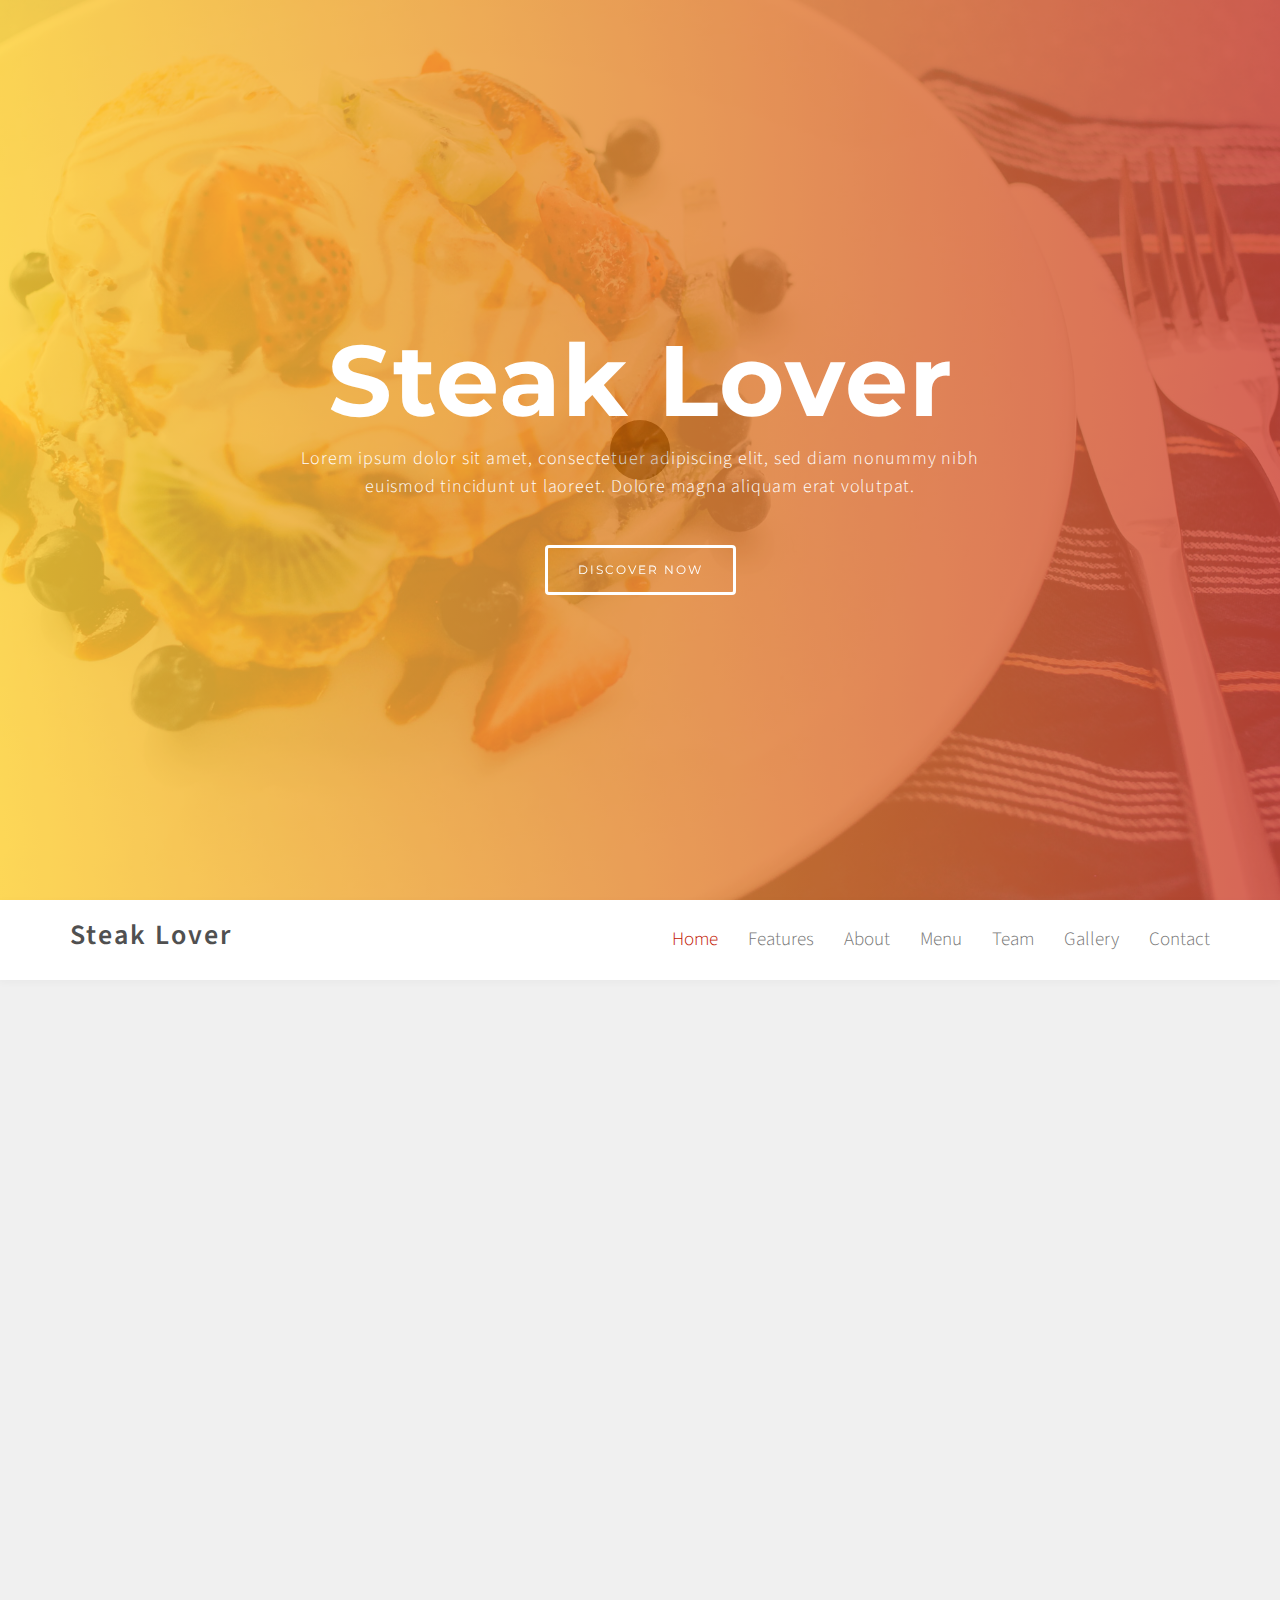
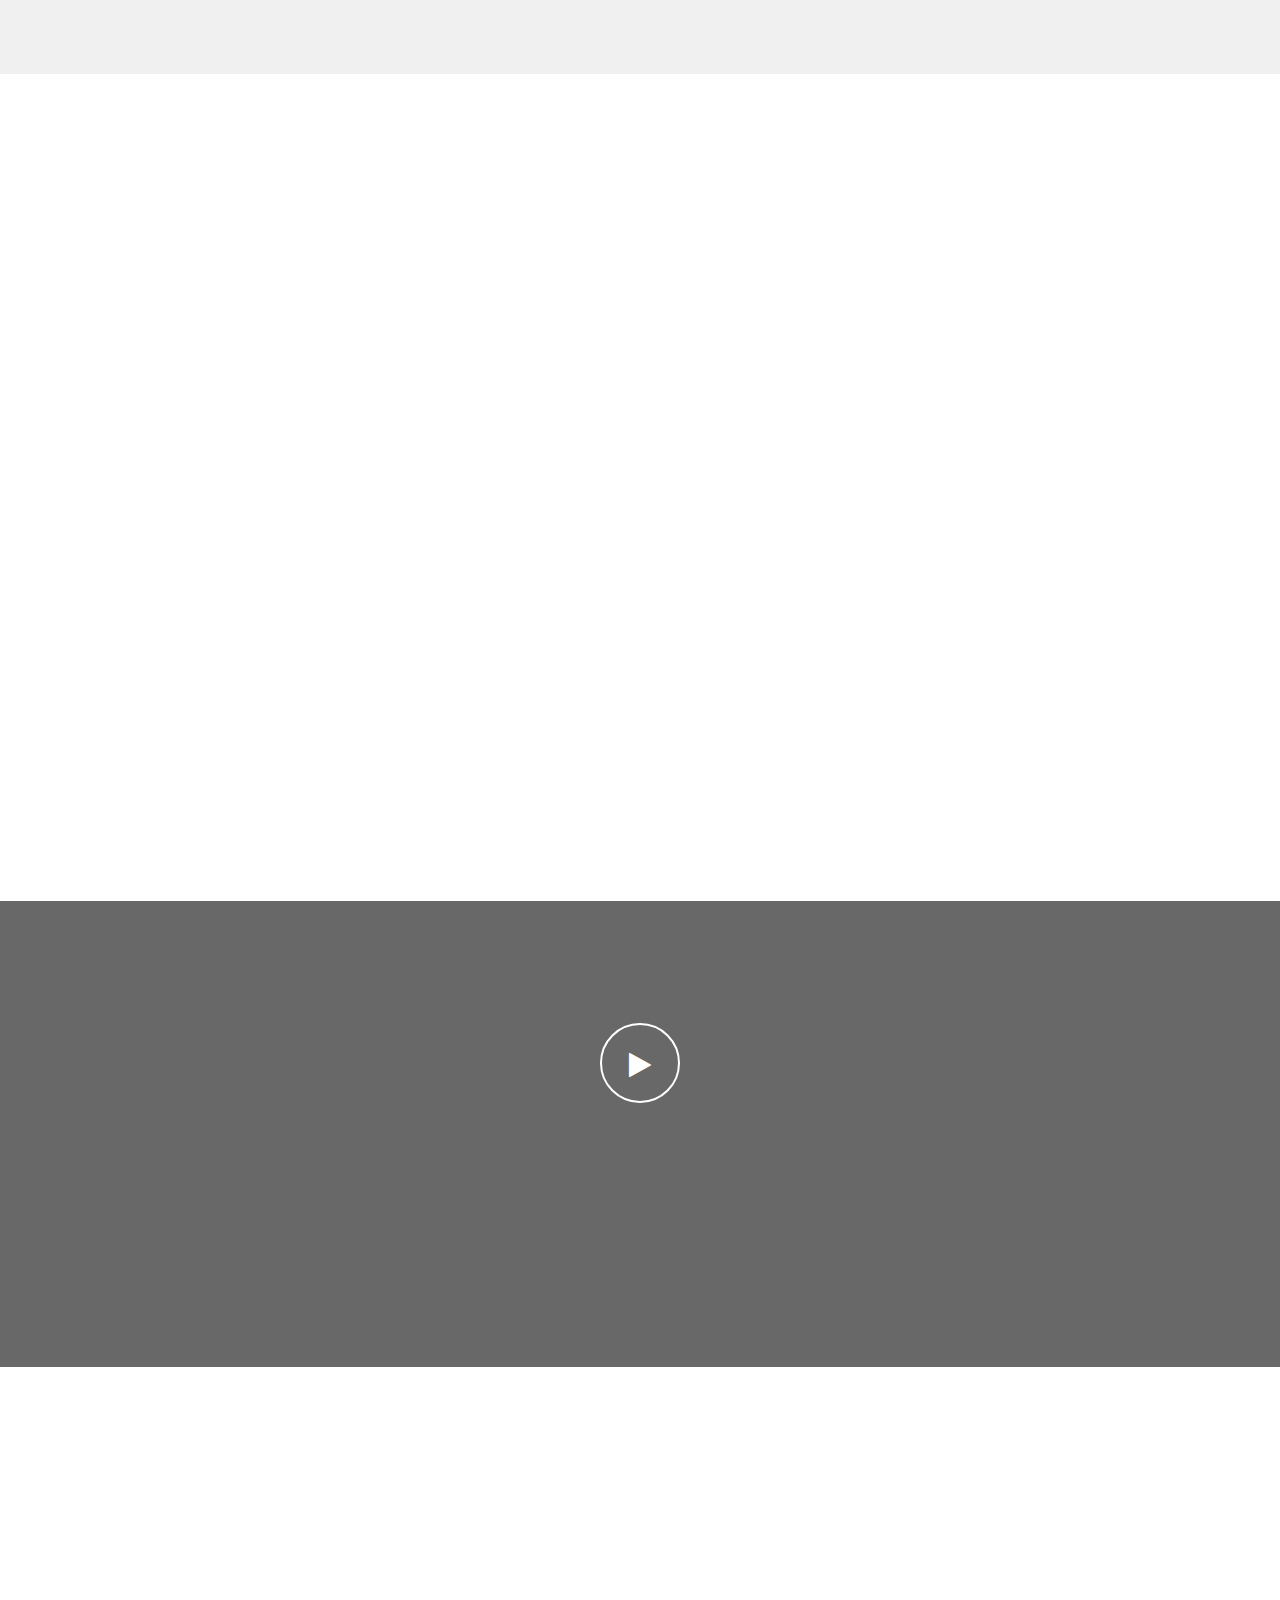
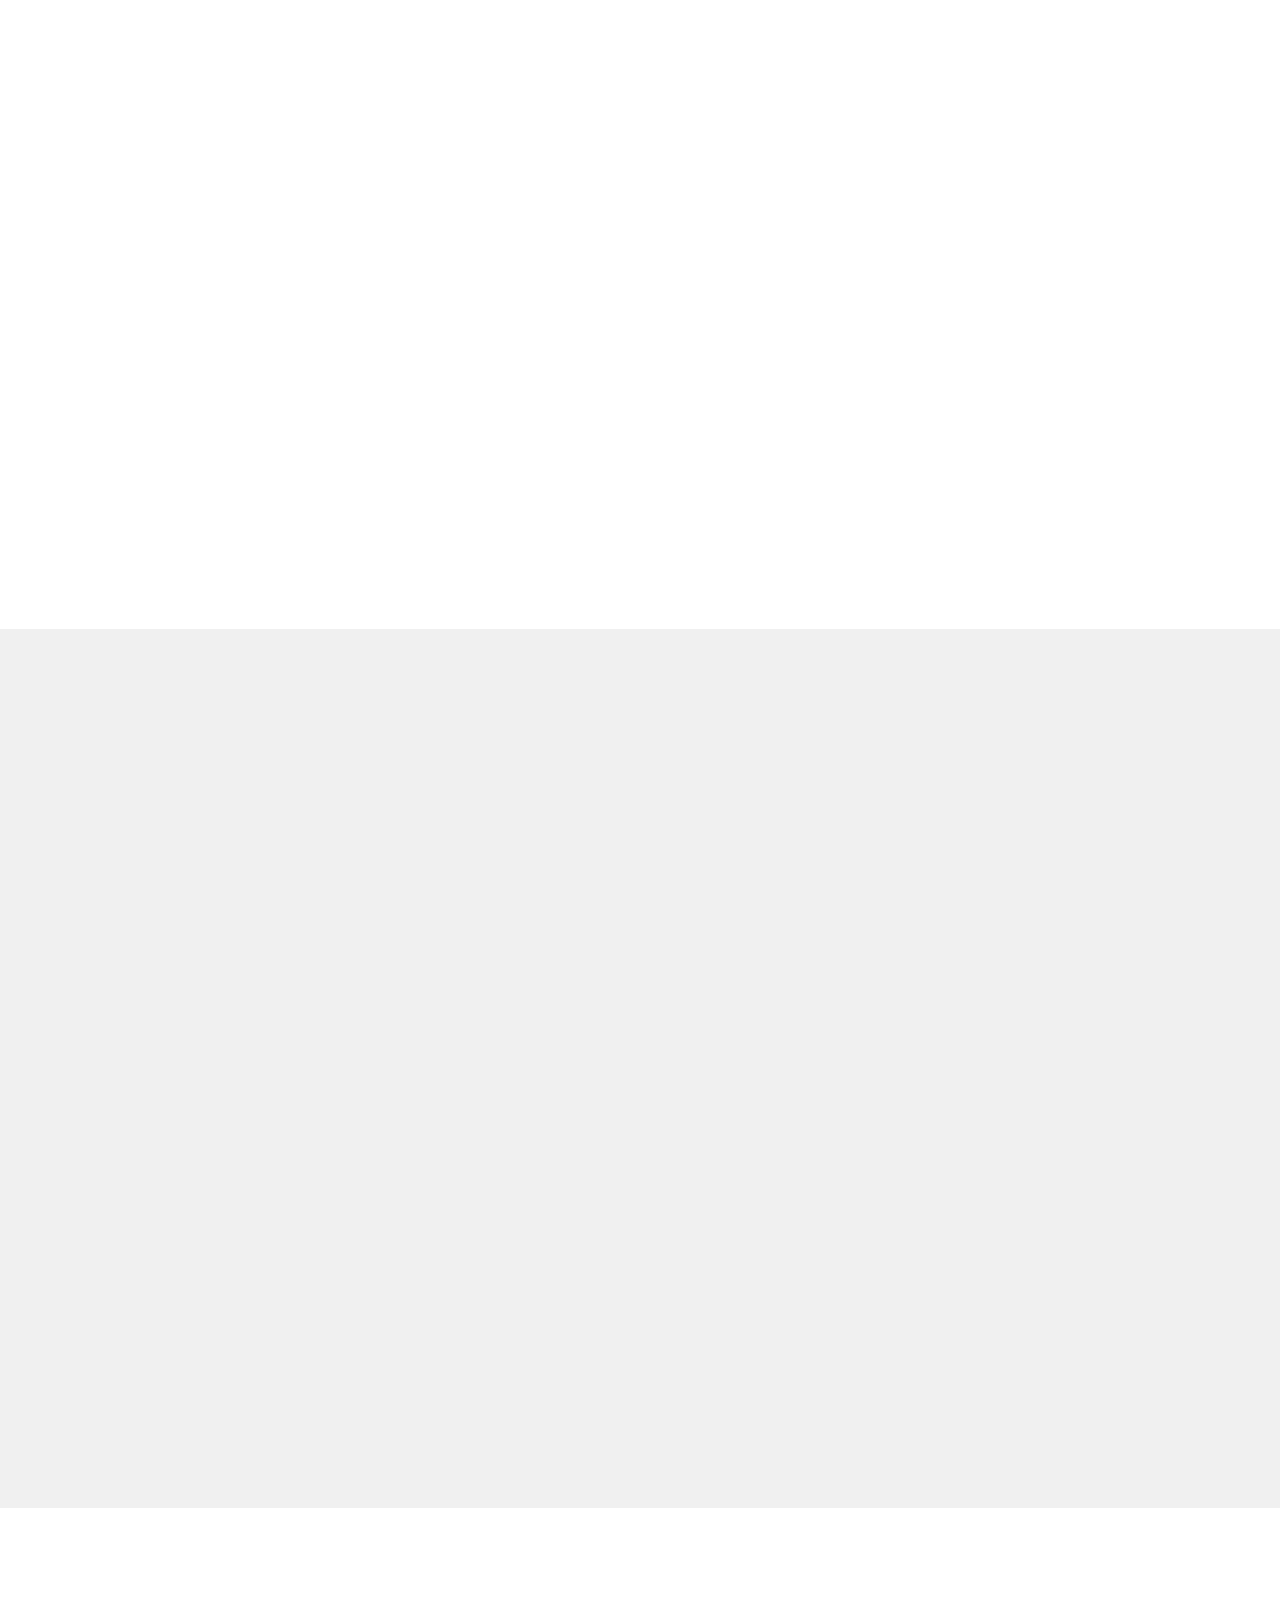
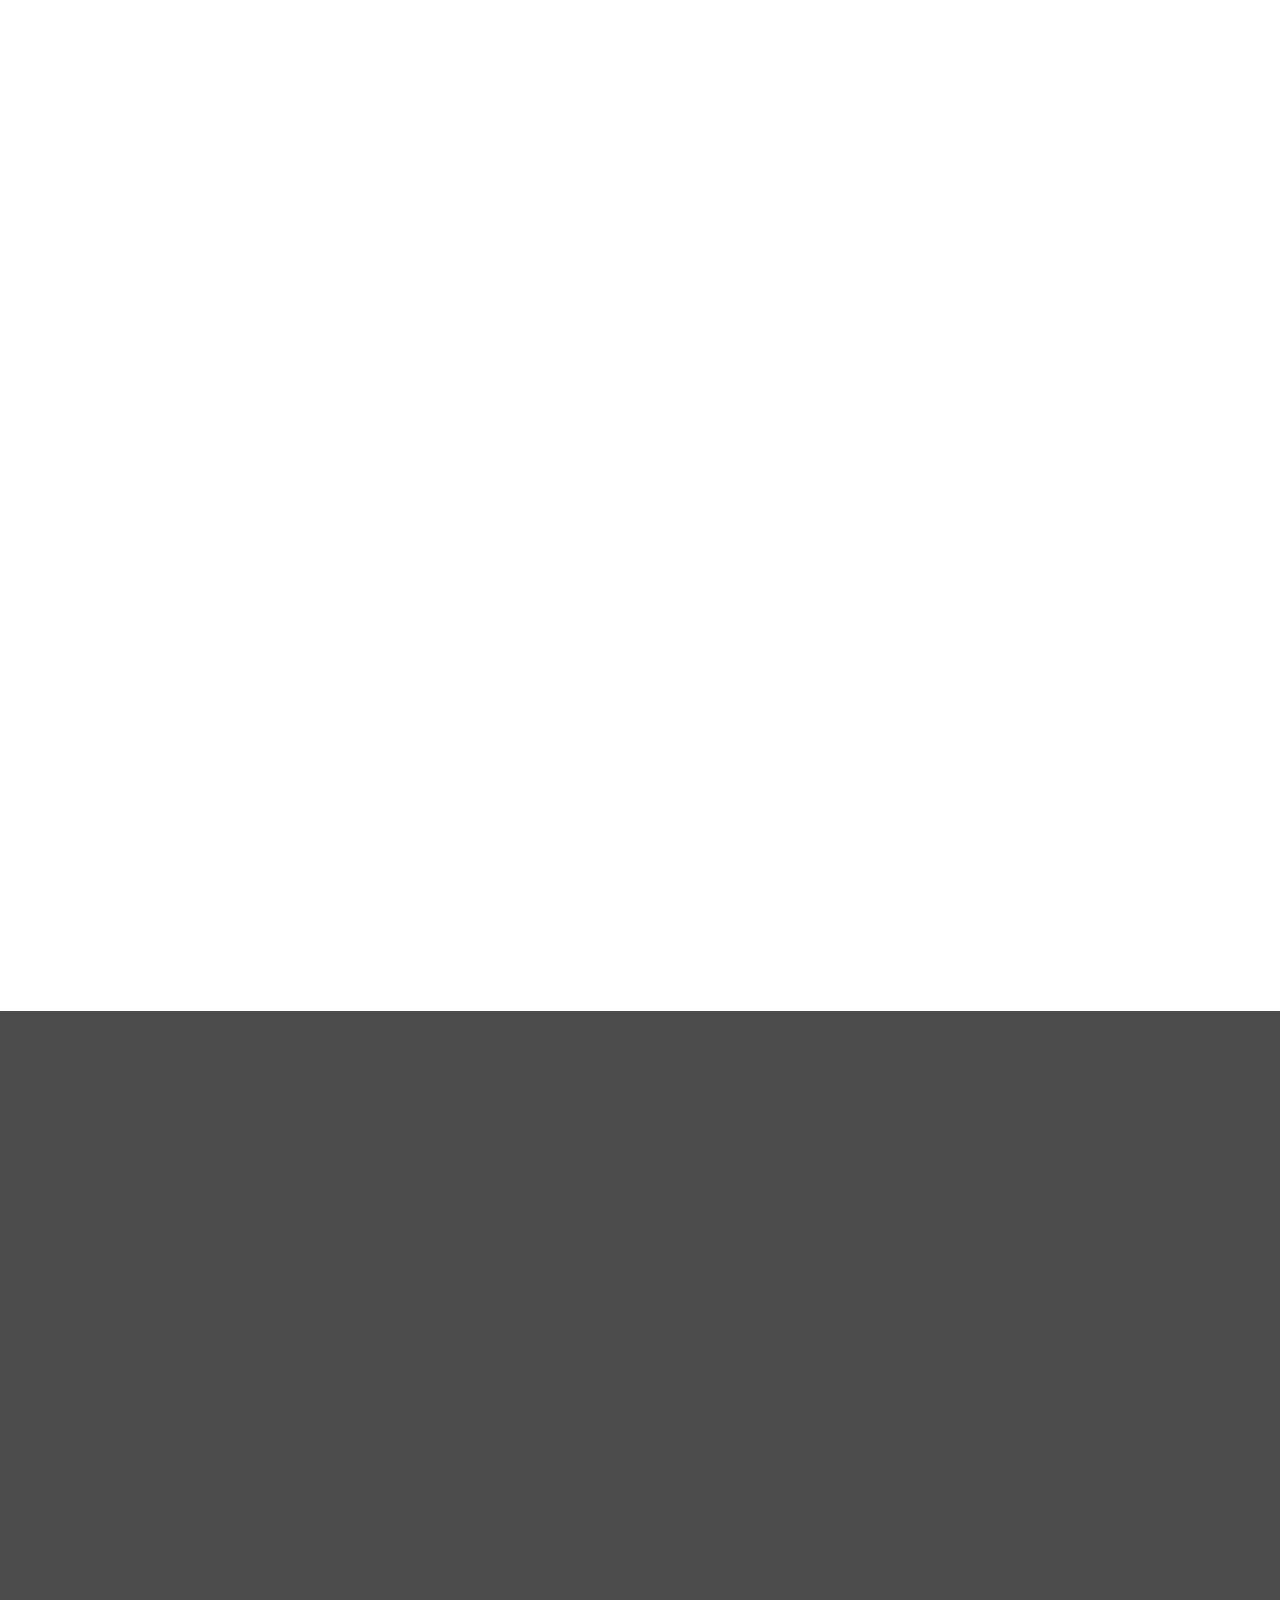
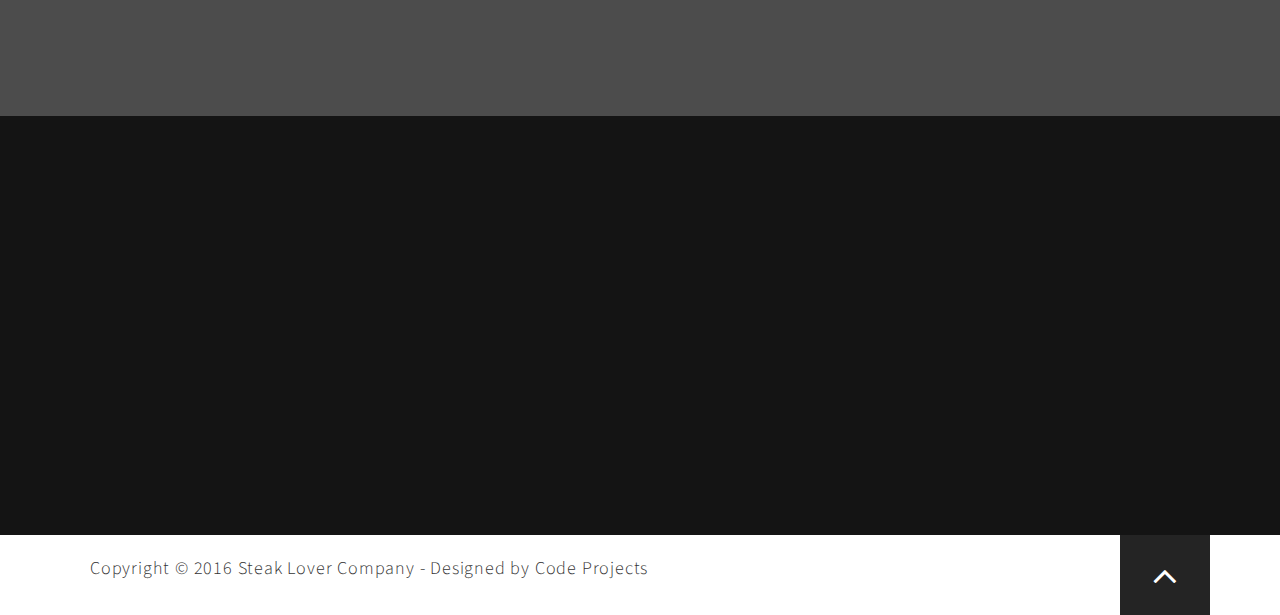
==== index.html @ 9500fd9b "initial commit" ====
<!DOCTYPE html>
<html lang="en">
<head>

	<title>Steak Lover - Free HTML CSS Template</title>

  	<meta charset="utf-8">
	<meta http-equiv="X-UA-Compatible" content="IE=Edge">
	<meta name="viewport" content="width=device-width, initial-scale=1">
	<meta name="keywords" content="">
  	<meta name="description" content="">

	<!-- stylesheets css -->
	<link rel="stylesheet" href="css/bootstrap.min.css">

  	<link rel="stylesheet" href="css/magnific-popup.css">

	<link rel="stylesheet" href="css/animate.min.css">
	<link rel="stylesheet" href="css/font-awesome.min.css">

  	<link rel="stylesheet" href="css/nivo-lightbox.css">
  	<link rel="stylesheet" href="css/nivo_themes/default/default.css">

  	<link rel="stylesheet" href="css/hover-min.css">
  	<link rel="stylesheet" href="css/flexslider.css">

	<link rel="stylesheet" href="css/style.css">

  	<link href='https://fonts.googleapis.com/css?family=Montserrat:400,700' rel='stylesheet' type='text/css'>
  	<link href='https://fonts.googleapis.com/css?family=Source+Sans+Pro:400,300,600' rel='stylesheet' type='text/css'>

</head>
<body id="top" data-spy="scroll" data-target=".navbar-collapse" data-offset="50">

<!-- Preloader section -->
<div class="preloader">
	<div class="sk-spinner sk-spinner-pulse"></div>
</div>


<!-- Home section -->
<section id="home" class="parallax-section">
  <div class="gradient-overlay"></div>
    <div class="container">
      <div class="row">

          <div class="col-md-offset-2 col-md-8 col-sm-12">
              <h1 class="wow fadeInUp" data-wow-delay="0.6s">Steak Lover</h1>
              <p class="wow fadeInUp" data-wow-delay="1.0s">Lorem ipsum dolor sit amet, consectetuer adipiscing elit, sed diam nonummy nibh euismod tincidunt ut laoreet. Dolore magna aliquam erat volutpat.</p>
              <a href="#feature" class="wow fadeInUp btn btn-default hvr-bounce-to-top smoothScroll" data-wow-delay="1.3s">Discover Now</a>
          </div>

      </div>
    </div>
</section>


<!-- Navigation section -->
<div class="navbar navbar-default navbar-static-top" role="navigation">
  <div class="container">

    <div class="navbar-header">
      <button class="navbar-toggle" data-toggle="collapse" data-target=".navbar-collapse">
        <span class="icon icon-bar"></span>
        <span class="icon icon-bar"></span>
        <span class="icon icon-bar"></span>
      </button>
      <a href="#" class="navbar-brand">Steak Lover</a>
    </div>
    <div class="collapse navbar-collapse">
      <ul class="nav navbar-nav navbar-right">
        <li><a href="#top" class="smoothScroll">Home</a></li>
        <li><a href="#feature" class="smoothScroll">Features</a></li>
        <li><a href="#about" class="smoothScroll">About</a></li>
        <li><a href="#menu" class="smoothScroll">Menu</a></li>
        <li><a href="#team" class="smoothScroll">Team</a></li>
        <li><a href="#gallery" class="smoothScroll">Gallery</a></li>
        <li><a href="#contact" class="smoothScroll">Contact</a></li>
      </ul>
    </div>

  </div>
</div>


<!-- Feature section -->
<section id="feature" class="parallax-section">
  <div class="container">
    <div class="row">

      <div class="col-md-offset-2 col-md-8 col-sm-offset-1 col-sm-10">
          <div class="wow fadeInUp section-title" data-wow-delay="0.6s">
            <h2>Why Choose Us?</h2>
            <h4>Steak Lover HTML CSS Template</h4>
          </div>
      </div>

      <div class="clearfix"></div>

      <div class="col-md-4 col-sm-6 wow fadeInUp" data-wow-delay="0.3s">
        <div class="feature-thumb">
          <div class="feature-icon">
             <span><i class="fa fa-cutlery"></i></span>
          </div>
          <h3>SPECIAL DISH</h3>
          <p>Lorem ipsum dolor sit amet, consectetur adipiscing elitquisque tempus ac eget diam et laoreet phasellus.</p>
        </div>
      </div>

      <div class="col-md-4 col-sm-6 wow fadeInUp" data-wow-delay="0.6s">
        <div class="feature-thumb">
          <div class="feature-icon">
            <span><i class="fa fa-coffee"></i></span>
          </div>
          <h3>BLACK COFFEE</h3>
          <p>Lorem ipsum dolor sit amet, consectetur adipiscing elitquisque tempus ac eget diam et laoreet phasellus.</p>
        </div>
      </div>

      <div class="col-md-4 col-sm-6 wow fadeInUp" data-wow-delay="0.9s">
        <div class="feature-thumb">
          <div class="feature-icon">
            <span><i class="fa fa-bell-o"></i></span>
          </div>
           <h3>DINNER</h3>
           <p>Lorem ipsum dolor sit amet, consectetur adipiscing elitquisque tempus ac eget diam et laoreet phasellus.</p>
        </div>
      </div>

    </div>
  </div>
</section>


<!-- About section -->
<section id="about" class="parallax-section">
	<div class="container">
		<div class="row">

      <div class="col-md-offset-2 col-md-8 col-sm-offset-1 col-sm-10">
          <div class="wow fadeInUp section-title" data-wow-delay="0.3s">
            <h2>Our Story</h2>
            <h4>Your Dining Restaurant since 1989</h4>
          </div>
      </div>

      <div class="clearfix"></div>
      
      <div class="wow fadeInUp col-md-3 col-sm-5" data-wow-delay="0.3s">
        <img src="images/about-img.jpg" class="img-responsive" alt="About">
        <h3>Nunc ullamcorper suscipit neque, ac malesuada purus molestie non.</h3>
      </div>

      <div class="wow fadeInUp col-md-5 col-sm-7" data-wow-delay="0.5s">

        <!-- flexslider -->
        <div class="flexslider">
          <ul class="slides">

            <li>
              <img src="images/slide-img1.jpg" alt="Flexslider">
            </li>
            <li>
              <img src="images/slide-img2.jpg" alt="Flexslider">
            </li>
            <li>
              <img src="images/slide-img3.jpg" alt="Flexslider">
            </li>

          </ul>
        </div>

         <p>Lorem ipsum dolor sit amet, consectetuer adipiscing elit, sed diam nonummy nibh euismod tincidunt. Lorem ipsum dolor sit amet.</p>
      </div>

       <div class="wow fadeInUp col-md-4 col-sm-12" data-wow-delay="0.9s">
        	<h2>Fine Dining</h2>
         	<p>Steak Lover is free HTML website template for everyone. Please inform your friends about Code-projects.
         	<p>Vestibulum id iaculis nisl. Pellentesque nec tortor sagittis, scelerisque ante at, sollicitudin leo. Vivamus pulvinar a justo vel lobortis.</p>
         	
            <ul>
                <li>Donec fringilla ipsum</li>
                <li>Integer nec urna</li>
                <li>Curabitur porta</li>
         	</ul>
      </div>

		</div>
	</div>
</section>


<!-- Video section -->
<section id="video" class="parallax-section">
  <div class="overlay"></div>
    <div class="container">
      <div class="row">

          <div class="col-md-offset-2 col-md-8 col-sm-12">
              <a class="popup-youtube" href="https://www.youtube.com/watch?v=CRhCMl7ZI84"><i class="fa fa-play"></i></a>
              <h2 class="wow fadeInUp" data-wow-delay="0.5s">Watch the video</h2>
              <p class="wow fadeInUp" data-wow-delay="0.8s">Lorem ipsum dolor sit amet, consectetuer adipiscing elit, sed diam nonummy nibh euismod tincidunt ut laoreet. Dolore magna aliquam erat volutpat.</p>
          </div>

      </div>
    </div>
</section>

<!-- Menu section -->
<section id="menu" class="parallax-section">
  <div class="container">
    <div class="row">

      <div class="col-md-offset-2 col-md-8 col-sm-offset-1 col-sm-10">
         <div class="wow fadeInUp section-title" data-wow-delay="0.3s">
            <h2>Food Menu</h2>
            <h4>we have special menus</h4>
        </div>
      </div>

      <div class="col-md-6 col-sm-12">
        <div class="media wow fadeInUp" data-wow-delay="0.6s">
          <div class="media-object pull-left">
            <img src="images/gallery-img1.jpg" class="img-responsive" alt="Food Menu">
            <span class="menu-price">$24</span>
          </div>
          <div class="media-body">
            <h3 class="media-heading">Breakfast</h3>
            <p>Lorem ipsum dolor sit amet, consectetur adipiscing elitquisque tempus ac eget diam et.</p>
          </div>
        </div>

        <div class="media wow fadeInUp" data-wow-delay="0.9s">
          <div class="media-object pull-left">
            <img src="images/gallery-img2.jpg" class="img-responsive" alt="Food Menu">
            <span class="menu-price">$36</span>
          </div>
          <div class="media-body">
            <h3 class="media-heading">New Pizza</h3>
            <p>Lorem ipsum dolor sit amet, consectetur adipiscing elitquisque tempus ac eget diam et.</p>
          </div>
        </div>

        <div class="media wow fadeInUp" data-wow-delay="1.2s">
          <div class="media-object pull-left">
            <img src="images/gallery-img3.jpg" class="img-responsive" alt="Food Menu">
            <span class="menu-price">$24</span>
          </div>
          <div class="media-body">
            <h3 class="media-heading">Mushroom</h3>
            <p>Lorem ipsum dolor sit amet, consectetur adipiscing elitquisque tempus ac eget diam et.</p>
          </div>
        </div>
      </div>

      <div class="col-md-6 col-sm-12">
        <div class="media wow fadeInUp" data-wow-delay="1s">
          <div class="media-object pull-left">
            <img src="images/gallery-img4.jpg" class="img-responsive" alt="Food Menu">
            <span class="menu-price">$32</span>
          </div>
          <div class="media-body">
            <h3 class="media-heading">Seafood</h3>
            <p>Lorem ipsum dolor sit amet, consectetur adipiscing elitquisque tempus ac eget diam et.</p>
          </div>
        </div>

        <div class="media wow fadeInUp" data-wow-delay="1.3s">
          <div class="media-object pull-left">
            <img src="images/gallery-img5.jpg" class="img-responsive" alt="Food Menu">
            <span class="menu-price">$64</span>
          </div>
          <div class="media-body">
            <h3 class="media-heading">Spicy Beef</h3>
            <p>Lorem ipsum dolor sit amet, consectetur adipiscing elitquisque tempus ac eget diam et.</p>
          </div>
        </div>

        <div class="media wow fadeInUp" data-wow-delay="1.6s">
          <div class="media-object pull-left">
            <img src="images/gallery-img6.jpg" class="img-responsive" alt="Food Menu">
            <span class="menu-price">$45</span>
          </div>
          <div class="media-body">
            <h3 class="media-heading">Dinner</h3>
            <p>Lorem ipsum dolor sit amet, consectetur adipiscing elitquisque tempus ac eget diam et.</p>
          </div>
        </div>
      </div>

    </div>
  </div>
</section>

<!-- Team section -->
<section id="team" class="parallax-section">
  <div class="container">
    <div class="row">

      <div class="col-md-offset-2 col-md-8 col-sm-offset-1 col-sm-10">
         <div class="wow fadeInUp section-title" data-wow-delay="0.3s">
            <h2>Meet Our Chefs</h2>
            <h4>we are food specialists</h4>
        </div>
      </div>

      <div class="clearfix"></div>

      <div class="col-md-3 col-sm-6 wow fadeInUp" data-wow-delay="0.4s">
          <div class="team-thumb">
            <img src="images/chef1.jpg" class="img-responsive" alt="Team">  
                <div class="team-des">
                  <h3>Sandar</h3>
                  <h4>Kitchen Manager</h4>
                    <ul class="social-icon">
                      <li><a href="#" class="fa fa-facebook"></a></li>
                      <li><a href="#" class="fa fa-twitter"></a></li>
                      <li><a href="#" class="fa fa-dribbble"></a></li>
                    </ul>
                </div>
          </div>
      </div>

      <div class="col-md-3 col-sm-6 wow fadeInUp" data-wow-delay="0.6s">
          <div class="team-thumb">
            <img src="images/chef2.jpg" class="img-responsive" alt="Team">  
              <div class="team-des">
                <h3>Candy</h3>
                <h4>Co-Founder</h4>
                  <ul class="social-icon">
                      <li><a href="#" class="fa fa-twitter"></a></li>
                  </ul>
              </div>
          </div>
      </div>

      <div class="col-md-3 col-sm-6 wow fadeInUp" data-wow-delay="0.9s">
          <div class="team-thumb">
            <img src="images/chef3.jpg" class="img-responsive" alt="Team">  
              <div class="team-des">
                <h3>Mama</h3>
                <h4>Senior Chef</h4>
                  <ul class="social-icon">
                      <li><a href="#" class="fa fa-facebook"></a></li>
                      <li><a href="#" class="fa fa-twitter"></a></li>
                  </ul>
              </div>
          </div>
      </div>

      <div class="col-md-3 col-sm-6 wow fadeInUp" data-wow-delay="1.1s">
          <div class="join-team">
            <i class="fa fa-plus"></i>
            <p>Fusce interdum libero id libero volutpat varius convallis at sem.</p>
            <a href="#" class="btn btn-default hvr-bounce-to-bottom">JOIN US</a>
          </div>
      </div>

      <div class="clearfix"></div>

      <div class="wow fadeInUp col-md-6 col-sm-6" data-wow-delay="0.3s">
        <h2>Our Taste</h2>
         <p>Fusce lobortis quis nisl nec facilisis. Donec fringilla ipsum arcu, quis maximus est molestie eget. Nunc ullamcorper suscipit neque, ac malesuada purus molestie non. Phasellus sollicitudin urna sed ultrices dictum.</p>
      </div>

      <div class="wow fadeInUp col-md-6 col-sm-6" data-wow-delay="0.6s">
        <h2>Our Service</h2>
         <p>Maecenas dictum cursus dui, quis mattis eros ultricies sed. Maecenas ligula nulla, dictum eu cursus id, semper in orci. Fusce vel nisi hendrerit justo viverra vehicula in nec nunc. Curabitur blandit fringilla quam.</p>
      </div>

    </div>
  </div>
</section>

<!-- Gallery section -->
<section id="gallery" class="parallax-section">
  <div class="container">
    <div class="row">

      <div class="col-md-12">

       <div class="col-md-offset-2 col-md-8 col-sm-offset-1 col-sm-10">
         <div class="wow fadeInUp section-title" data-wow-delay="0.3s">
            <h2>Food Gallery</h2>
            <h4>we have special foods</h4>
        </div>
      </div>
        
          <!-- iso section -->
          <div class="iso-section wow fadeInUp" data-wow-delay="0.6s">

            		<ul class="filter-wrapper clearfix">
                        <li><a href="#" data-filter="*" class="selected opc-main-bg">All</a></li>
                        <li><a href="#" class="opc-main-bg" data-filter=".breakfast">Breakfast</a></li>
                        <li><a href="#" class="opc-main-bg" data-filter=".pizza">Pizza</a></li>
                        <li><a href="#" class="opc-main-bg" data-filter=".lunch">Lunch</a></li>
                        <li><a href="#" class="opc-main-bg" data-filter=".dinner">Dinner</a></li>
                    </ul>

                    <!-- iso box section -->
                    <div class="iso-box-section wow fadeInUp" data-wow-delay="0.9s">
                      <div class="iso-box-wrapper col4-iso-box">

                        <div class="iso-box breakfast pizza lunch col-md-4 col-sm-6">
                          <div class="gallery-thumb">
                            <a href="images/gallery-img1.jpg" data-lightbox-gallery="food-gallery">
                              <img src="images/gallery-img1.jpg" class="fluid-img" alt="Gallery">
                                <div class="gallery-overlay">
                                  <div class="gallery-item">
                                    <i class="fa fa-search"></i>
                                  </div>
                                </div>
                            </a>
                          </div>
                          <h3>Lorem One</h3>
                        </div>

                        <div class="iso-box breakfast lunch dinner col-md-4 col-sm-6">
                          <div class="gallery-thumb">
                            <a href="images/gallery-img2.jpg" data-lightbox-gallery="food-gallery">
                              <img src="images/gallery-img2.jpg" class="fluid-img" alt="Gallery">
                                <div class="gallery-overlay">
                                  <div class="gallery-item">
                                    <i class="fa fa-search"></i>
                                  </div>
                                </div>
                            </a>
                          </div>
                          <h3>Lorem ipsum two</h3>
                        </div>

                        <div class="iso-box dinner col-md-4 col-sm-6">
                          <div class="gallery-thumb">
                            <a href="images/gallery-img3.jpg" data-lightbox-gallery="food-gallery">
                              <img src="images/gallery-img3.jpg" class="fluid-img" alt="Gallery">
                                <div class="gallery-overlay">
                                  <div class="gallery-item">
                                    <i class="fa fa-search"></i>
                                  </div>
                                </div>
                            </a>
                          </div>
                          <h3>Third Lorem ipsum</h3>
                        </div>

                        <div class="iso-box breakfast col-md-4 col-sm-6">
                          <div class="gallery-thumb">
                            <a href="images/gallery-img4.jpg" data-lightbox-gallery="food-gallery">
                              <img src="images/gallery-img4.jpg" class="fluid-img" alt="Gallery">
                                <div class="gallery-overlay">
                                  <div class="gallery-item">
                                    <i class="fa fa-search"></i>
                                  </div>
                                </div>
                            </a>
                          </div>
                          <h3>Lorem ipsum fourth</h3>
                        </div>

                        <div class="iso-box lunch col-md-4 col-sm-6">
                          <div class="gallery-thumb">
                            <a href="images/gallery-img5.jpg" data-lightbox-gallery="food-gallery">
                              <img src="images/gallery-img5.jpg" class="fluid-img" alt="Gallery">
                                <div class="gallery-overlay">
                                  <div class="gallery-item">
                                    <i class="fa fa-search"></i>
                                  </div>
                                </div>
                            </a>
                          </div>
                          <h3>Fifth Lorem ipsum</h3>
                        </div>

                        <div class="iso-box pizza lunch col-md-4 col-sm-6">
                          <div class="gallery-thumb">
                            <a href="images/gallery-img6.jpg" data-lightbox-gallery="food-gallery">
                              <img src="images/gallery-img6.jpg" class="fluid-img" alt="Gallery">
                                <div class="gallery-overlay">
                                  <div class="gallery-item">
                                    <i class="fa fa-search"></i>
                                  </div>
                                </div>
                            </a>
                          </div>
                          <h3>Sixth Lorem ipsum</h3>
                        </div>

                       </div>
                    </div>

          </div>

      </div>

    </div>
  </div>
</section>

<!-- Contact section -->
<section id="contact" class="parallax-section">
  <div class="overlay"></div>
	<div class="container">
		<div class="row">

			<div class="col-md-offset-2 col-md-8 col-sm-offset-1 col-sm-10">
            <div class="wow fadeInUp section-title" data-wow-delay="0.3s">
                <h2>Say hello</h2>
                <h4>we are always ready to serve you!</h4>
            </div>
				<div class="contact-form wow fadeInUp" data-wow-delay="0.7s">
					<form id="contact-form" method="post" action="#">
						<input name="name" type="text" class="form-control" placeholder="Your Name" required>
						<input name="email" type="email" class="form-control" placeholder="Your Email" required>
						<textarea name="message" class="form-control" placeholder="Message" rows="5" required></textarea>
						<input type="submit" class="form-control submit" value="SEND MESSAGE">
					</form>
				</div>
			</div>
			
		</div>
	</div>
</section>

<!-- Footer section -->
<footer>
	<div class="container">
		<div class="row">

              <div class="wow fadeInUp col-md-4 col-sm-4" data-wow-delay="1.3s">
                <h3>About the house</h3>
                <p>Lorem ipsum dolor sit amet, consectetuer adipiscing elit, sed diam nonummy nibh euismod 
                	tincidunt ut laoreet. Dolore magna aliquam erat volutpat ipsum.</p>
              </div>  
        
              <div class="wow fadeInUp col-md-4 col-sm-4" data-wow-delay="1.6s">
                <h3>Contact Detail</h3>
                <p>123 Delicious Street, San Francisco, CA 10110</p>
                <p>010-020-0780</p>
                <p>hello@company.com</p>
              </div> 
        
              <div class="wow fadeInUp col-md-4 col-sm-4" data-wow-delay="1.9s">
                <h3>Opening Hours</h3>
                <strong>Monday - Firday</strong>
                <p>11:00 AM - 10:00 PM</p>
                <strong>Saturday - Sunday</strong>
                <p>10:00 AM - 09:00 PM</p>
              </div> 

		</div>
	</div>
</footer>

<!-- Copyright section -->
<section id="copyright">
  <div class="container">
    <div class="row">

      <div class="col-md-8 col-sm-8 col-xs-8">
        <p>Copyright © 2016 Steak Lover Company - Designed by Code Projects</p>
      </div>  

      <div class="col-md-4 col-sm-4 text-right">
        <a href="#home" class="fa fa-angle-up smoothScroll gototop"></a>
      </div>

    </div>
  </div>
</section>

<!-- javscript js -->
<script src="js/jquery.js"></script>
<script src="js/bootstrap.min.js"></script>

<script src="js/jquery.magnific-popup.min.js"></script>

<script src="js/jquery.sticky.js"></script>
<script src="js/jquery.backstretch.min.js"></script>

<script src="js/isotope.js"></script>
<script src="js/imagesloaded.min.js"></script>
<script src="js/nivo-lightbox.min.js"></script>

<script src="js/jquery.flexslider-min.js"></script>

<script src="js/jquery.parallax.js"></script>
<script src="js/smoothscroll.js"></script>
<script src="js/wow.min.js"></script>

<script src="js/custom.js"></script>

</body>
</html>
---- css/nivo_themes/default/default.css ----
/*
 * Nivo Lightbox Default Theme v1.0
 * http://dev7studios.com/nivo-lightbox
 *
 * Copyright 2013, Dev7studios
 * Free to use and abuse under the MIT license.
 * http://www.opensource.org/licenses/mit-license.php
 */
 
.nivo-lightbox-theme-default.nivo-lightbox-overlay { 
	background: #666;
	background: rgba(0,0,0,0.6); 
}
.nivo-lightbox-theme-default .nivo-lightbox-content.nivo-lightbox-loading { background: url(loading.gif) no-repeat 50% 50%; }

.nivo-lightbox-theme-default .nivo-lightbox-nav {
	top: 10%;
	width: 8%;
	height: 80%;
	text-indent: -9999px;
	background-repeat: no-repeat;
	background-position: 50% 50%;
	opacity: 0.5;
}
.nivo-lightbox-theme-default .nivo-lightbox-nav:hover { 
	opacity: 1; 
	background-color: rgba(0,0,0,0.5);
}
.nivo-lightbox-theme-default .nivo-lightbox-prev { 
	background-image: url(prev.png); 
	border-radius: 0 3px 3px 0;
}
.nivo-lightbox-theme-default .nivo-lightbox-next { 
	background-image: url(next.png); 
	border-radius: 3px 0 0 3px;
}

.nivo-lightbox-theme-default .nivo-lightbox-close {
	display: block;
	background: url(close.png) no-repeat;
	width: 48px;
	height: 48px;
	text-indent: -9999px;
	padding: 5px;
	opacity: 0.5;
}
.nivo-lightbox-theme-default .nivo-lightbox-close:hover { opacity: 1; }

.nivo-lightbox-theme-default .nivo-lightbox-title-wrap { bottom: -7%; }
.nivo-lightbox-theme-default .nivo-lightbox-title {
	font: 14px/20px 'Helvetica Neue', Helvetica, Arial, sans-serif;
	font-style: normal;
	font-weight: normal;
	background: #000;
	color: #fff;
	padding: 7px 15px;
	border-radius: 30px;
}

.nivo-lightbox-theme-default .nivo-lightbox-image img {
	background: #fff;
	-webkit-box-shadow: 0px 1px 1px rgba(0,0,0,0.4);
	        box-shadow: 0px 1px 1px rgba(0,0,0,0.4);
}
.nivo-lightbox-theme-default .nivo-lightbox-ajax,
.nivo-lightbox-theme-default .nivo-lightbox-inline {
	background: #fff;
	padding: 40px;
	-webkit-box-shadow: 0px 1px 1px rgba(0,0,0,0.4);
	        box-shadow: 0px 1px 1px rgba(0,0,0,0.4);
}

@media (-webkit-min-device-pixel-ratio: 1.3),
       (-o-min-device-pixel-ratio: 2.6/2),
       (min--moz-device-pixel-ratio: 1.3),
       (min-device-pixel-ratio: 1.3),
       (min-resolution: 1.3dppx) {

	.nivo-lightbox-theme-default .nivo-lightbox-content.nivo-lightbox-loading { 
		background-image: url(loading@2x.gif); 
		-webkit-background-size: 32px 32px; 
		        background-size: 32px 32px;
	}
	.nivo-lightbox-theme-default .nivo-lightbox-prev { 
		background-image: url(prev@2x.png); 
		-webkit-background-size: 48px 48px; 
		        background-size: 48px 48px;
	}
	.nivo-lightbox-theme-default .nivo-lightbox-next { 
		background-image: url(next@2x.png); 
		-webkit-background-size: 48px 48px; 
		        background-size: 48px 48px;
	}
	.nivo-lightbox-theme-default .nivo-lightbox-close { 
		background-image: url(close@2x.png); 
		-webkit-background-size: 16px 16px; 
		        background-size: 16px 16px;
	}
	
}
---- css/style.css ----
/*

Template 2083 Steak House

http://www.tooplate.com/view/2083-steak-house

*/

body {
		background: #ffffff;
    font-family: 'Source Sans Pro', sans-serif;
    font-weight: 300;
	}

html,body {
  width: 100%;
  overflow-x: hidden;
}

html {
  font-size: 100%;
}


/* Typography */
h1,h2,h3, .btn {
  font-family: 'Montserrat', sans-serif;
  font-weight: 400;
  letter-spacing: 1px;
}

h1 {
  font-weight: bold;
  font-size: 100px;
}

h2 {
  color: #333;
  font-size: 40px;
  letter-spacing: 2px;
  text-transform: uppercase;
  margin-top: 8px;
}
#contact h2 {
  color: #ffffff;
}

h3 {
  color: #444;
  font-size: 20px;
  line-height: 26px;
  letter-spacing: 1px;
  padding-bottom: 10px;
}
#menu h3 {
   color: #555;
}

h4 {
  font-size: 12px;
  font-weight: bold;
  letter-spacing: 3px;
  text-transform: uppercase;
  font-weight: 400;
}

p {
  font-size: 18px;
  letter-spacing: 0.8px;
  line-height: 28px;
}

a {
  text-decoration: none !important;
}
a:visited,
a:focus {
  outline: none;
  text-decoration: none !important;
}

.parallax-section {
  background-attachment: fixed !important;
  background-size: cover !important;
}

/* hover min css */
.hvr-bounce-to-bottom:before,
.hvr-bounce-to-top:before {
  background-color: #ffffff;
}


/* All Section styles */
#about,
#feature,
#video,
#menu,
#team,
#gallery,
#contact {
  color: #656565;
  padding-top: 100px;
  padding-bottom: 100px;
}

#feature,
#video,
#team,
#gallery,
#contact {
  text-align: center;
}

#feature,
#team {
  background: rgb(240,240,240);
}



/* section title */
.section-title {
  padding-bottom: 70px;
}
#about .section-title,
#menu .section-title {
  text-align: center;
}
#contact .section-title {
  color: #f0f0f0;
}



/* Preloader section  */
.preloader {
  position: fixed;
  top: 0;
  left: 0;
  width: 100%;
  height: 100%;
  z-index: 99999;
  display: flex;
  flex-flow: row nowrap;
  justify-content: center;
  align-items: center;
  background: none repeat scroll 0 0 #ffffff;
}

.sk-spinner-pulse {
  width: 60px;
  height: 60px;
  background-color: #222;
  border-radius: 100%;
  -webkit-animation: sk-pulseScaleOut 1s infinite ease-in-out;
          animation: sk-pulseScaleOut 1s infinite ease-in-out; }

@-webkit-keyframes sk-pulseScaleOut {
  0% {
    -webkit-transform: scale(0);
            transform: scale(0); }
  100% {
    -webkit-transform: scale(1);
            transform: scale(1);
    opacity: 0; } }

@keyframes sk-pulseScaleOut {
  0% {
    -webkit-transform: scale(0);
            transform: scale(0); }
  100% {
    -webkit-transform: scale(1);
            transform: scale(1);
    opacity: 0; } }


/* Home section */
#home {
  color: #ffffff;
  display: -webkit-box;
  display: -webkit-flex;
  display: -ms-flexbox;
  display: flex;
  -webkit-box-align: center;
  -webkit-align-items: center;
      -ms-flex-align: center;
        align-items: center;
  text-align: center;
  height: 100vh;
  overflow: hidden;
  position: relative;
}

#home .gradient-overlay {
  background: #c21500; /* fallback for old browsers */  
  background: -webkit-linear-gradient(to left, #c21500 , #ffc500); /* Chrome 10-25, Safari 5.1-6 */
  background: linear-gradient(to left, #c21500 , #ffc500); /* W3C, IE 10+/ Edge, Firefox 16+, Chrome 26+, Opera 12+, Safari 7+ */
  opacity: 0.8;      
  position: absolute;
  top: 0;
  width: 100%;
  height: 100vh;
}

#home .btn {
  background: transparent;
  border: 3px solid #ffffff;
  color: #ffffff;
  font-size: 12px;
  letter-spacing: 2px;
  padding: 13px 30px;
  margin-top: 34px;
  text-transform: uppercase;
}
#home .btn:hover,
#home .btn:focus {
  color: #c21500;
}


/* Navigation section */
.navbar-default {
    background: #ffffff;
    border: none;
    box-shadow: 0px 2px 8px 0px rgba(50, 50, 50, 0.04);
    margin: 0 !important;
}

.navbar-default .navbar-brand {
  color: #505050;
  font-size: 28px;
  font-weight: 600;
  letter-spacing: 2px;
  line-height: 40px;
  margin: 0;
}

.navbar-default .navbar-nav li a {
    color: #757575;
    font-size: 19px;
    font-weight: 300;
    line-height: 50px;
    -webkit-transition: all 0.4s ease-in-out;
    transition: all 0.4s ease-in-out;
}

.navbar-default .navbar-nav > li a:hover {
    color: #c21500 !important;
}

.navbar-default .navbar-nav > li > a:hover,
.navbar-default .navbar-nav > li > a:focus {
    color: #606060;
    background-color: transparent;
}

.navbar-default .navbar-nav > .active > a,
.navbar-default .navbar-nav > .active > a:hover,
.navbar-default .navbar-nav > .active > a:focus {
    color: #c21500;
    background-color: transparent;
}

.navbar-default .navbar-toggle {
     border: none;
     padding-top: 10px;
  }

.navbar-default .navbar-toggle .icon-bar {
    border-color: transparent;
  }

.navbar-default .navbar-toggle:hover,
.navbar-default .navbar-toggle:focus { 
  background-color: transparent;
}



/* Feature section */
#feature .feature-thumb {
  background-color: #ffffff;
  position: relative;
  padding: 40px;
  margin-top: 32px;
}
#feature .feature-icon {
  background-color: #222;
  width: 85px;
  height: 85px;
  margin: 0 auto;
  top: 0;
  margin-top: -70px;
  margin-bottom: 30px;
  position: relative;
  -webkit-border-radius: 50%;
  -moz-border-radius: 50%;
  -ms-border-radius: 50%;
  border-radius: 50%;
  display: table;
  text-align: center;
  transition: all 0.4s ease-in-out;
}
#feature .feature-icon:hover {
  background-color: #c21500;
}
#feature .feature-icon span {
  display: table-cell;
  vertical-align: middle;
}
#feature .feature-icon .fa {
  color: #ffffff;
  font-size: 36px;
  margin: 0;
  padding: 0;
}

#feature h3 {
  padding-top: 14px;
  padding-bottom: 10px;
}



/* About section  */
#about .col-md-4 ul {
  padding-top: 4px;
  padding-left: 28px;
}

#about .col-md-4 ul li {
  color: #777;
  font-size: 18px;
  font-weight: 400;
  padding-top: 2px;
  padding-bottom: 2px;
}



/* Video section  */
#video {
  background: url('../images/video-bg.jpg') 50% 0 repeat-y fixed;
  -webkit-background-size: cover;
  background-size: cover;
  background-position: center center;
  position: relative;
  color: #999;
}

#video .overlay {
  background: rgba(03,03,03,0.6);
  width: 100%;
  height: 100%;
  position: absolute;
  top: 0;
}

#video h2 {
  color: #ffffff;
  padding-top: 20px;
  padding-bottom: 16px;
}

#video .fa {
  position: relative;
  border: 2px solid #ffffff;
  border-radius: 100px;
  color: #ffffff;
  font-size: 28px;
  width: 80px;
  height: 80px;
  line-height: 80px;
  text-align: center;
  vertical-align: middle;
  margin-top: 22px;
}



/* Menu section */
#menu .media {
  padding-bottom: 20px;
}

#menu .media-object img {
  width: 220px;
  padding-right: 12px;
  position: relative;
}

#menu .media-object span.menu-price {
  position: absolute;
  background-color: #ffffff;
  color: #222;
  font-size: 20px;
  font-weight: bold;
  padding: 6px 20px;
  top: 50%;
  left: 3%;
}



/* Team section */
#team h3 {
  padding-bottom: 0px;
}

#team .team-des h4 {
  color: #666;
  padding-top: 0px;
  padding-bottom: 10px;
}

#team img {
  width: 100%;
}

#team .team-thumb {
  width: 100%;
  position: relative;
}

#team .team-des {
  background: #ffffff;
  box-shadow: 0px 2px 8px 0px rgba(50, 50, 50, 0.04);
  position: absolute;
  bottom: 0px;
  width: 100%;
  height: 90px;
  overflow: hidden;
  transition: height 450ms;
}
#team .team-thumb:hover .team-des {
  color: #ffffff;
  height: 100%;
  background-color: #c21500;
  padding-top: 30%;
  opacity: 0.9;
}
#team .team-thumb:hover h3,
#team .team-thumb:hover h4,
#team .team-thumb:hover .social-icon li a {
  color: #eee;
}

#team .join-team {
  background-color: #c21500;
  color: #f0f0f0;
  padding: 30px 20px;
  text-align: center;
  width: 100%;
  height: 100%;
  box-sizing: border-box;
  display: block;
}
#team .join-team .fa {
  font-size: 32px;
  padding-bottom: 14px;
}
#team .join-team .btn {
  background-color: transparent;
  border: 3px solid #ffffff;
  color: #ffffff;
  font-size: 18px;
  padding: 6px 26px;
  margin-top: 18px;
}
#team .join-team .btn:hover {
  color: #222;
}

#team .col-md-6 {
  padding-top: 62px;
}
#team .col-md-6 h2 {
  padding-bottom: 16px;
}



/* Gallery section */
#gallery .gallery-thumb {
  position: relative;
  overflow: hidden;
  margin: 0;
} 

#gallery .gallery-thumb .gallery-overlay {
  background: #c21500;
  position: absolute;
  top: 0;
  right: 0;
  bottom: 0;
  left: 0;
  width: 100%;
  height: 100%;
  opacity: 0;
  -webkit-transition: all 0.4s ease-in-out;
  transition: all 0.4s ease-in-out;
}

#gallery .gallery-thumb:hover .gallery-overlay {
    opacity: 0.9;
}

#gallery .gallery-thumb .gallery-overlay .gallery-item {
    text-align: center;
    position: absolute;
    top:50%;
    left: 50%;
    -webkit-transform:translate(-50%,-50%);
      -ms-transform:translate(-50%,-50%);
          transform:translate(-50%,-50%);
}

#gallery .gallery-thumb .fa {
  background: #ffffff;
  border-radius: 100%;
  font-size: 24px;
  color: #222;
  width: 60px;
  height: 60px;
  line-height: 60px;
  text-align: center;
  vertical-align: middle;
}

/*filter css*/
.filter-wrapper {
    width: 100%;
    margin-bottom: 42px;
    overflow: hidden;
}

.filter-wrapper li {
    display: inline-block;
    margin: 4px;
}

.filter-wrapper li a {
    color: #666;
    font-size: 16px;
    font-weight: 600;
    letter-spacing: 2px;
    padding: 8px 17px;
    margin-right: 2px;
    margin-left: 2px;
    text-transform: uppercase;
    display: block;
    text-decoration: none;
    -webkit-transition: all 0.4s ease-in-out;
  transition: all 0.4s ease-in-out;
}
.filter-wrapper li a:hover,
.filter-wrapper li a:focus {
  color: #C21500;
}

/*isotope box css*/
.iso-box-section {
    width: 100%;
}

.iso-box-wrapper {
    width: 100%;
    padding: 0;
    clear: both;
    position: relative;
}

.iso-box {
    position: relative;
    min-height: 50px;
    float: left;
    overflow: hidden;
    margin-bottom: 30px;
}

.iso-box > a {
    display: block;
    width: 100%;
    height: 100%;
    overflow: hidden;
} 

.fluid-img {
    width: 100%;
    display: block;
}


/* Contact section  */
#contact {
  background: url('../images/contact-bg.jpg') 50% 0 repeat-y fixed;
  -webkit-background-size: cover;
  background-size: cover;
  background-position: center center;
  position: relative;
}

#contact .overlay {
  background: rgba(0,0,0,0.7);
  width: 100%;
  height: 100%;
  position: absolute;
  top: 0;
}

#contact .form-control {
  background: transparent;
  border: none;
  border-bottom: 1px solid #666;
  border-radius: 0px;
  box-shadow: none;
  color: #ffffff;
  font-size: 18px;
  margin-bottom: 16px;
  transition: all 0.4s ease-in-out;
}

#contact .form-control:hover {
  border-color: #ddd;
}

#contact input {height: 45px;}

#contact input[type='submit'] {
  background: #ffffff;
  border-radius: 4px;
  color: #c21500;
  font-size: 20px;
  font-weight: 600;
  letter-spacing: 2px;
  height: 50px;
  margin-top: 20px;
  transition: all 0.4s ease-in-out;
}
#contact input[type='submit']:hover {
  background-color: #c21500;
  border-color: transparent;
  color: #ffffff;
}


/* Footer section  */
footer {
  background-color: #141414;
  color: #757575;
  padding-top: 100px;
  padding-bottom: 100px;
}

footer h3 {
  color: #ffffff;
  text-transform: uppercase;
  padding-bottom: 14px;
}

footer strong {
  color: #f0f0f0;
  font-size: 20px;
  display: block;
  padding-top: 6px;
  padding-bottom: 2px;
}


/* copyright section  */
#copyright p {
  padding: 20px;
}

.gototop {
  background-color: #242424;
  color: #ffffff;
  font-size: 40px;
  padding: 20px 32px;
  text-align: right;
  transition: all 0.4s ease-in-out;
}
.gototop:hover {
  background-color: #c21500;
  color: #fff;
}

/* social icon section  */
.social-icon {
  padding: 0;
  margin: 0;
}

.social-icon li {
  list-style: none;
  display: inline-block;
}

.social-icon li a {
  border-radius: 100px;
  color: #626262;
  font-size: 18px;
  text-decoration: none;
  transition: all 0.4s ease-in-out;
  width: 35px;
  height: 35px;
  line-height: 35px;
  text-align: center;
  margin-bottom: 12px;
  margin-right: 10px;
}

.social-icon li a:hover {
  background: #111;
  color: #ffffff;
}



/* Mobile Responsive */
@media (max-width: 980px) {

  #home {
    height: 65vh;
  }

  #feature .col-md-4:last-child,
  #about .col-md-4 {
    margin-top: 42px;
  }

  #team .team-thumb {
    margin-top: 20px;
    margin-bottom: 20px;
  }
  #team .join-team {
    padding: 71px 50px;
    margin-top: 20px;
  }

}


@media (max-width: 900px) {

  h1 {font-size: 70px;}

}


@media (max-width: 768px) {

  .navbar-default .navbar-brand {
    line-height: 46px;
  }

}

@media (max-width: 767px) {

  .navbar-default .navbar-brand {
    line-height: 15px;
  }
  .navbar-default .navbar-nav li a {
    line-height: 30px;
  }

  #feature .col-md-4,
  #about .col-md-5,
  footer .col-md-4 {
    padding-top: 20px;
    padding-bottom: 20px;
  }

  .filter-wrapper {
    padding: 0px;
  }

}

@media (max-width: 650px) {

  #home {
    height: 100vh;
  }

  h1 {
    font-size: 60px;
  }
  h2 {
    font-size: 30px;
  }

  #feature {
    padding-top: 80px;
    padding-bottom: 80px;
  }

  #about,
  #feature,
  #video,
  #menu,
  #team,
  #gallery,
  #contact {
    padding-top: 80px;
    padding-bottom: 80px;
  }

  #menu .media-object img {
    width: 100%;
    padding-bottom: 14px;
  }
  #menu .media-object span.menu-price {
    top: 30%;
    left: 6%;
  }

  footer {text-align: center;}

}
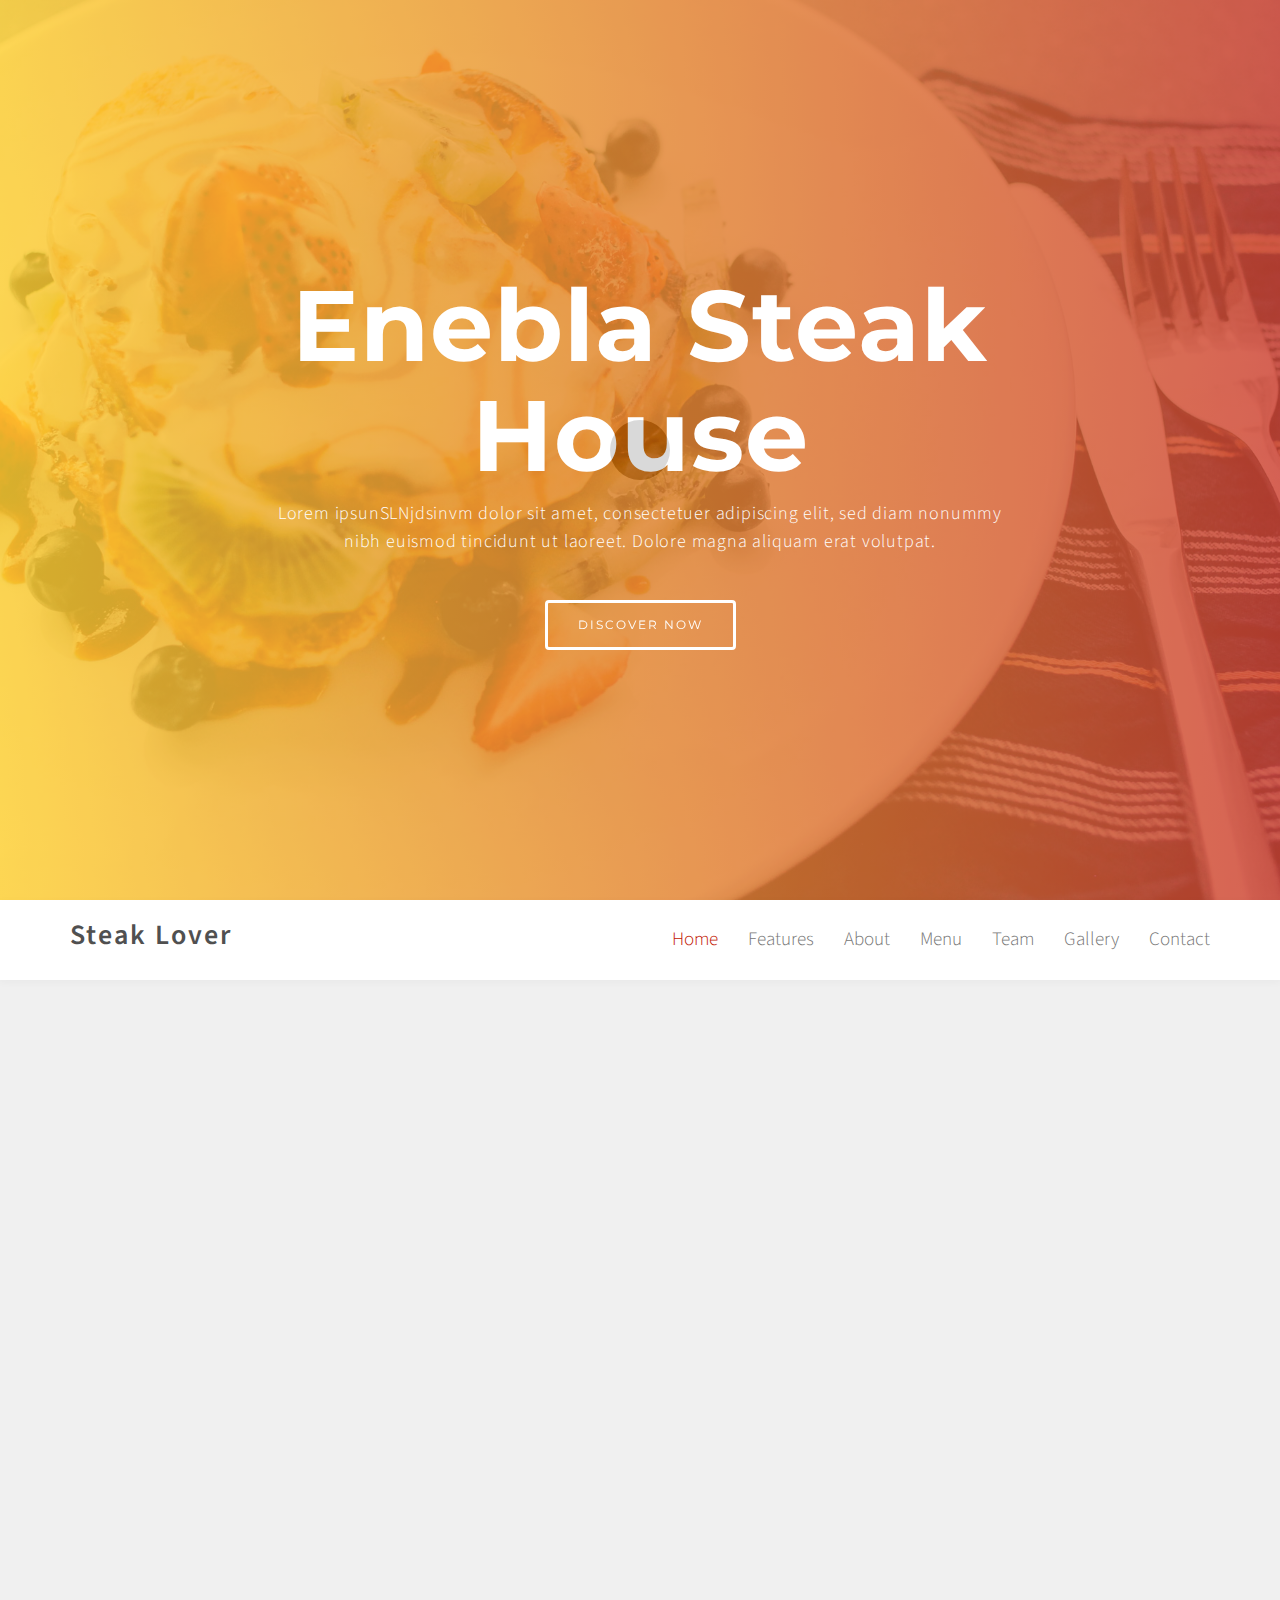
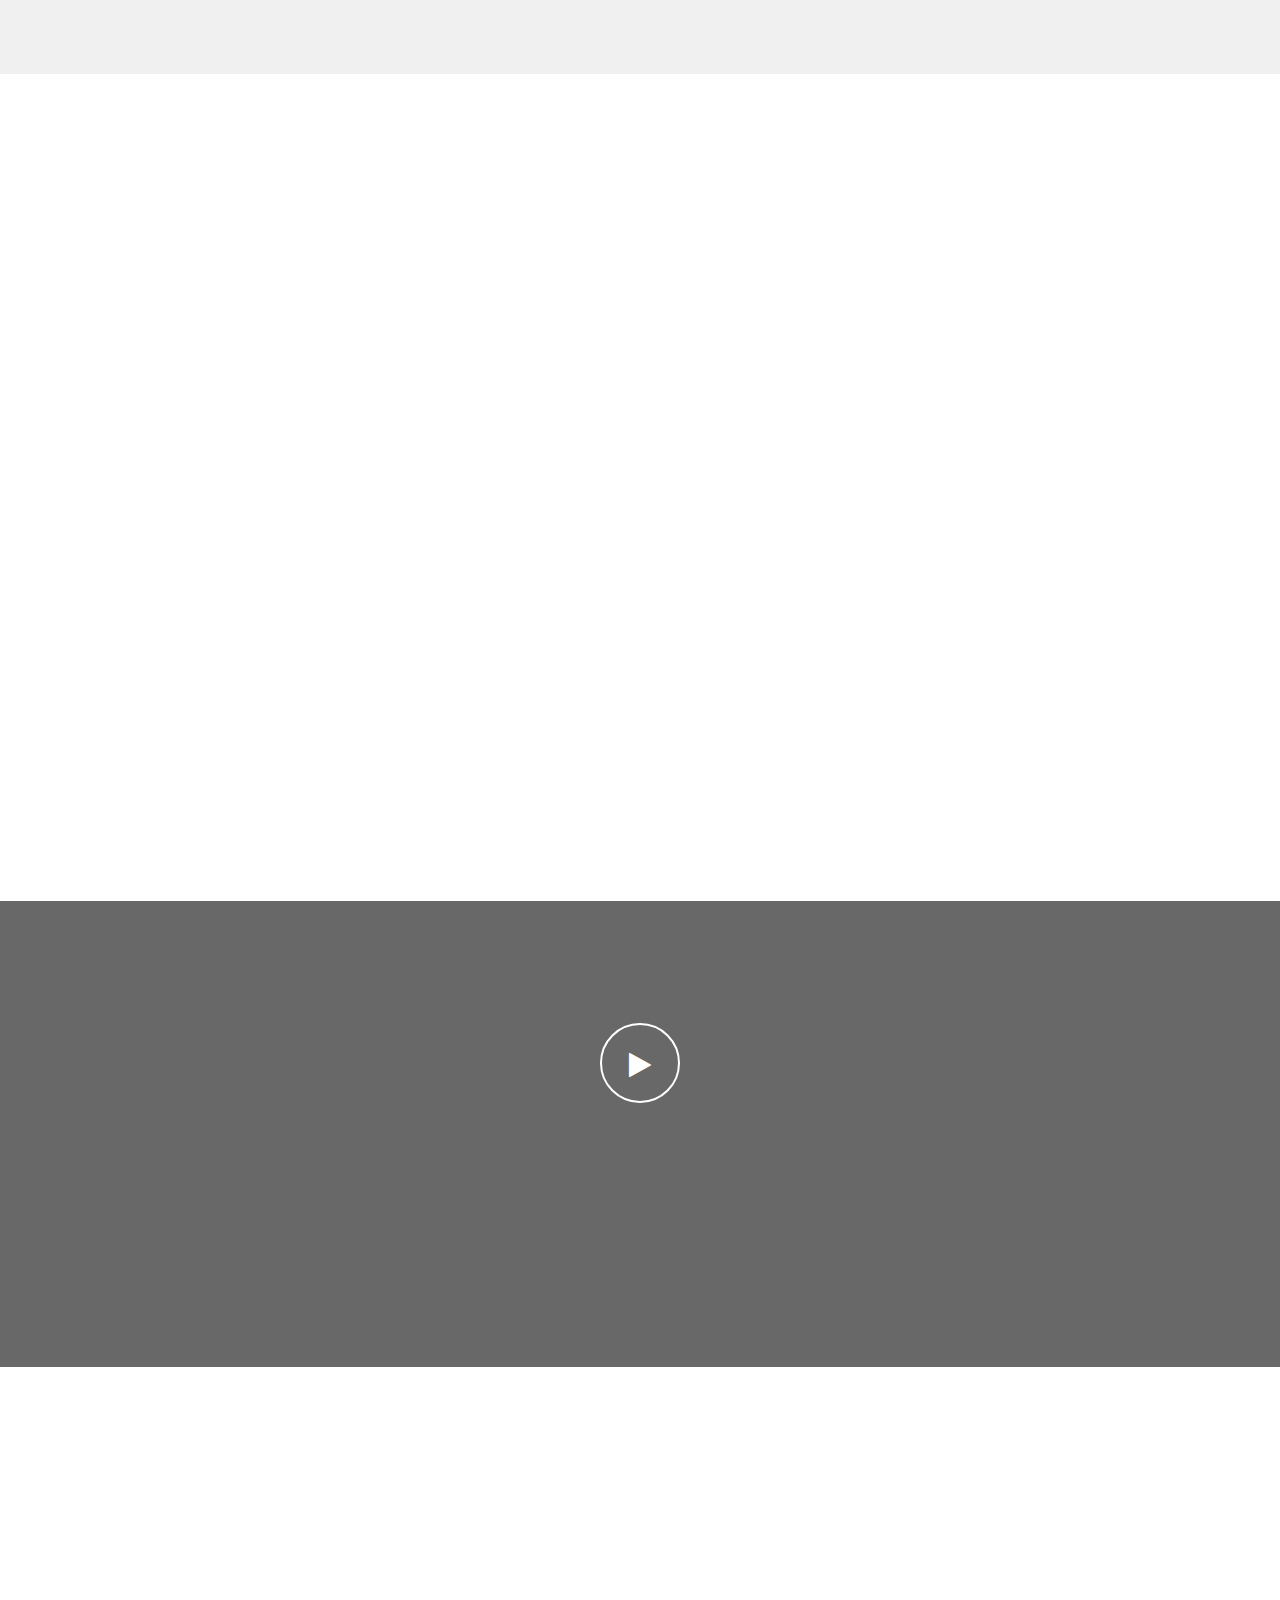
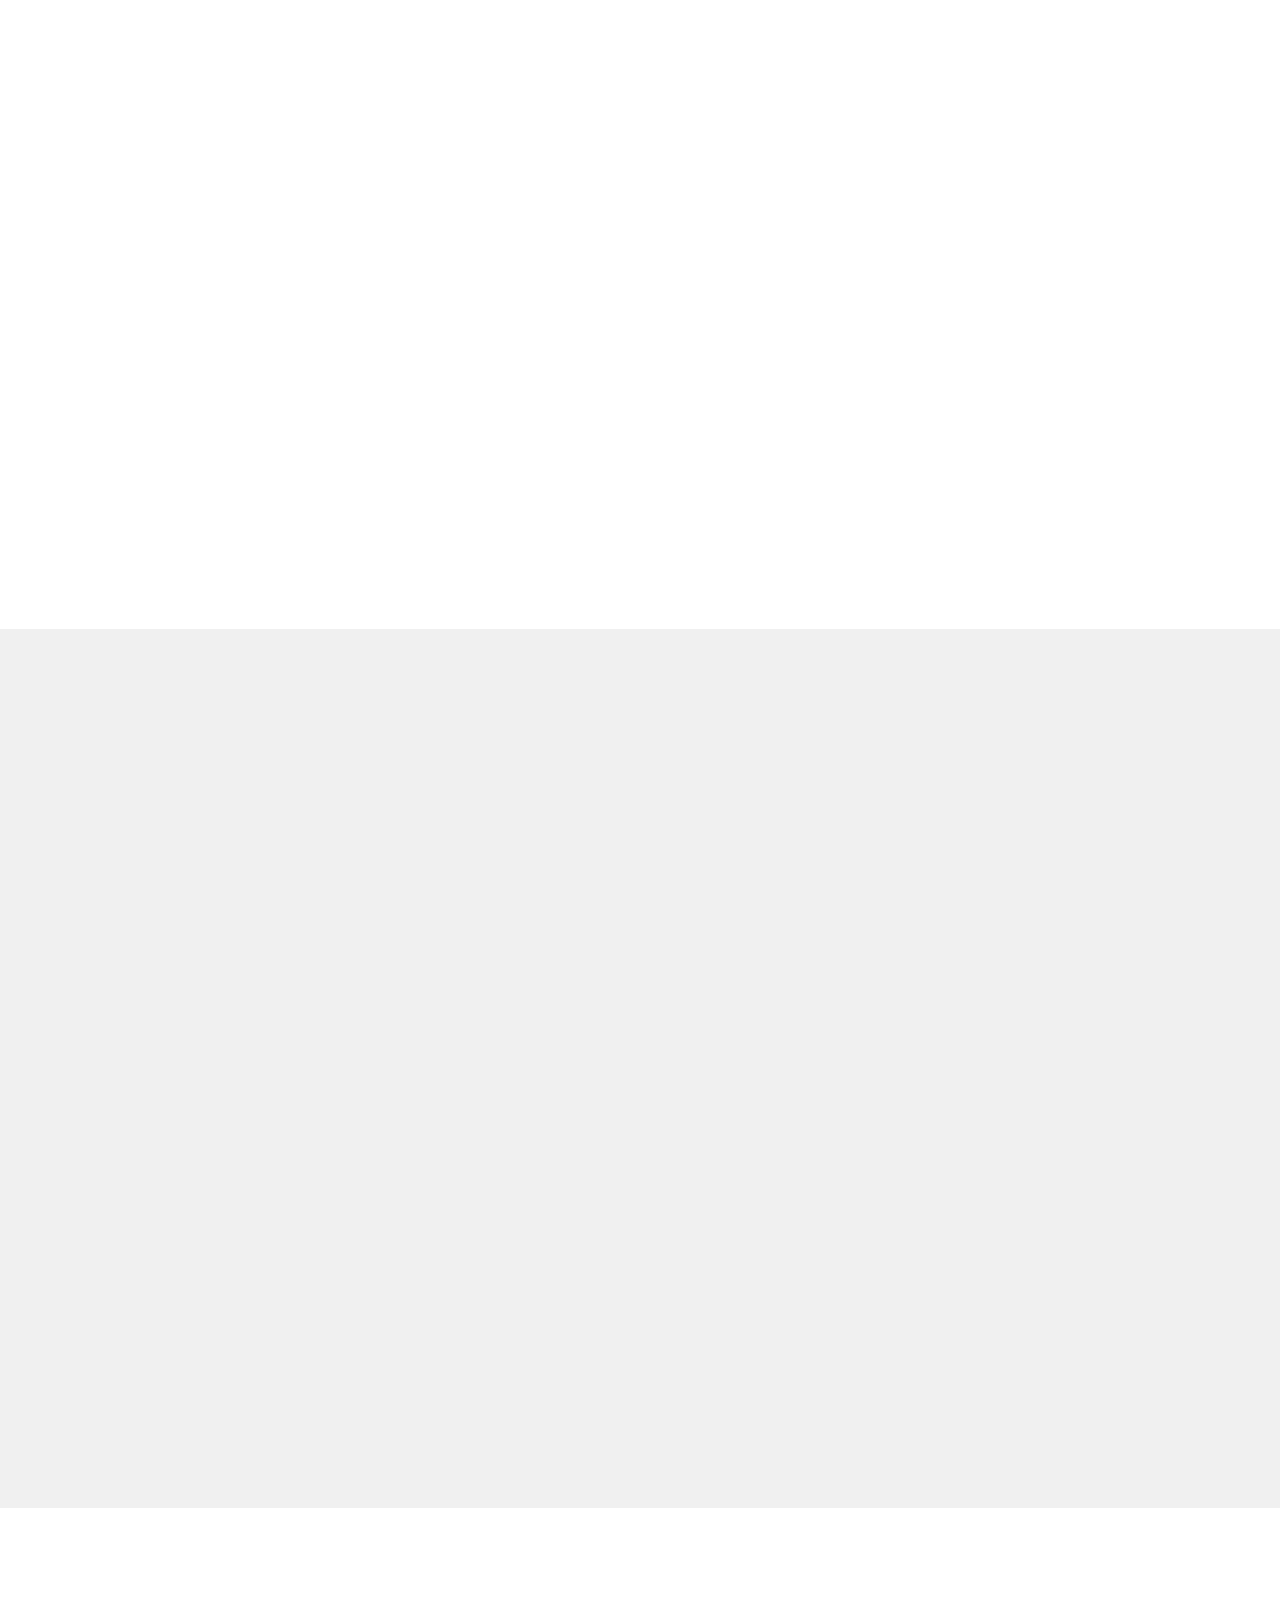
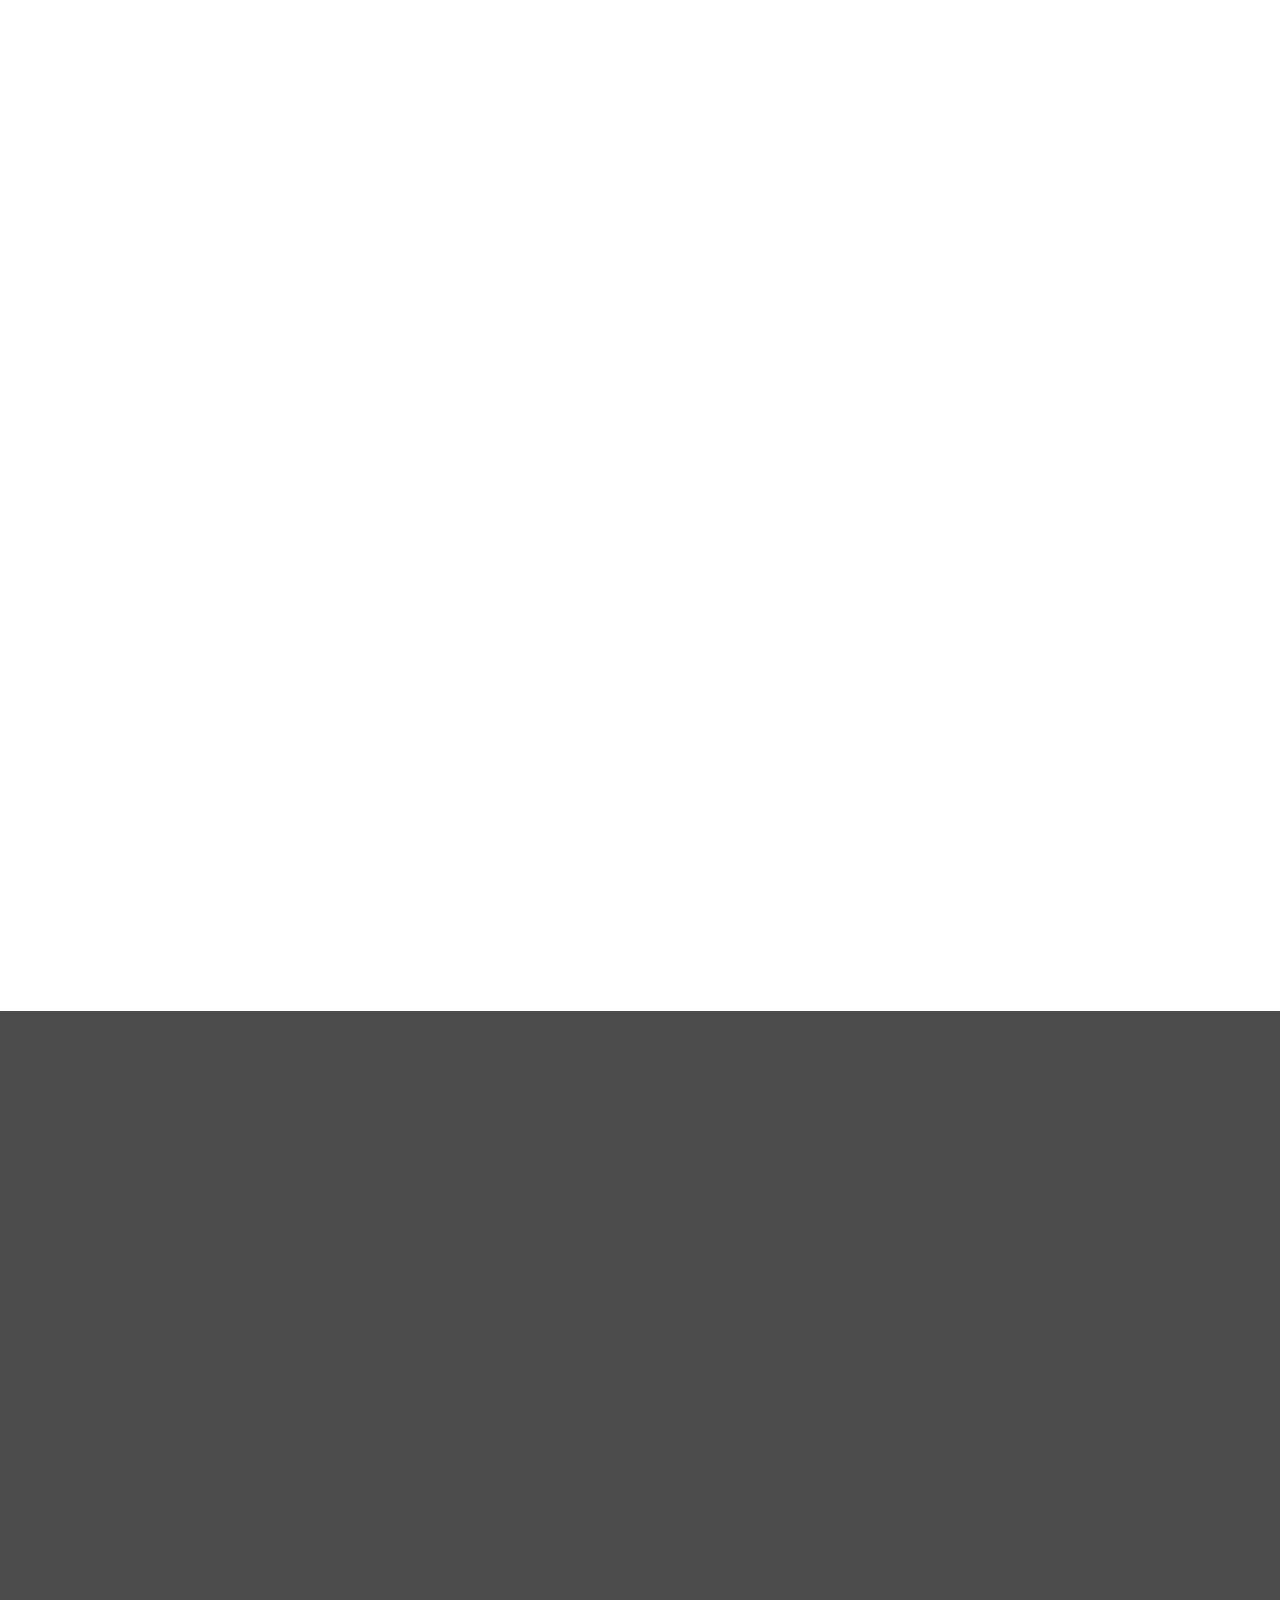
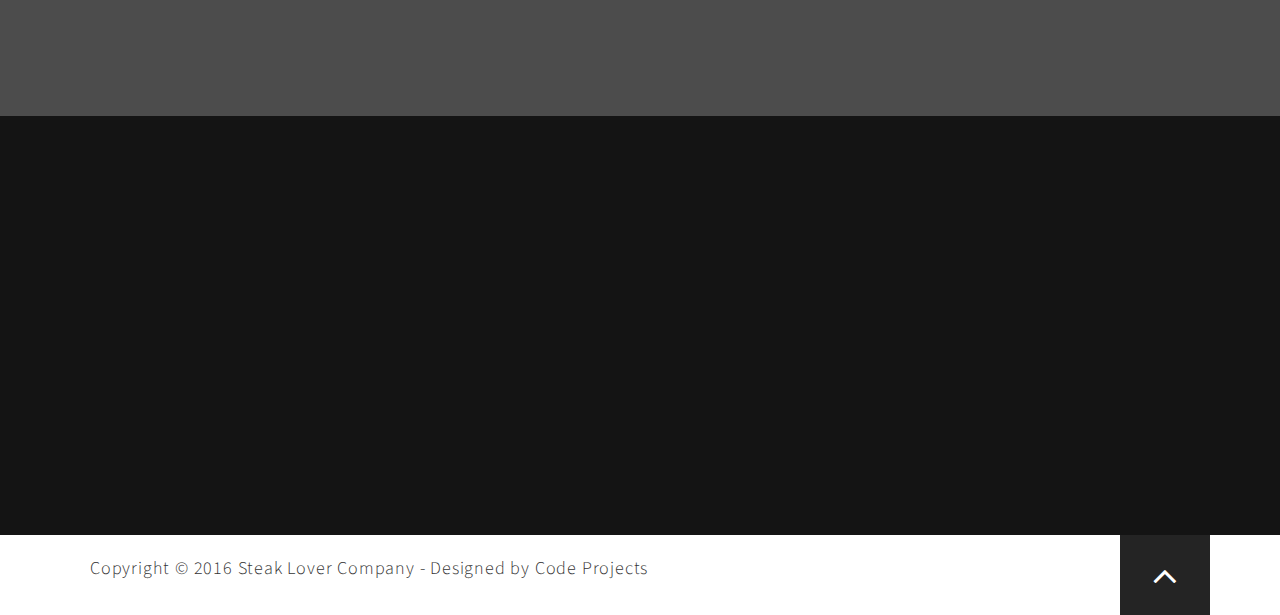
==== commit ea5de7a2: "login and sign-up page initial design and function done" ====
--- a/index.html
+++ b/index.html
@@ -2,7 +2,7 @@
 <html lang="en">
 <head>
 
-	<title>Steak Lover - Free HTML CSS Template</title>
+	<title>Enebla Steak House - Free HTML CSS Template</title>
 
   	<meta charset="utf-8">
 	<meta http-equiv="X-UA-Compatible" content="IE=Edge">
@@ -45,8 +45,8 @@
       <div class="row">
 
           <div class="col-md-offset-2 col-md-8 col-sm-12">
-              <h1 class="wow fadeInUp" data-wow-delay="0.6s">Steak Lover</h1>
-              <p class="wow fadeInUp" data-wow-delay="1.0s">Lorem ipsum dolor sit amet, consectetuer adipiscing elit, sed diam nonummy nibh euismod tincidunt ut laoreet. Dolore magna aliquam erat volutpat.</p>
+              <h1 class="wow fadeInUp" data-wow-delay="0.6s">Enebla Steak House</h1>
+              <p class="wow fadeInUp" data-wow-delay="1.0s">Lorem ipsunSLNjdsinvm dolor sit amet, consectetuer adipiscing elit, sed diam nonummy nibh euismod tincidunt ut laoreet. Dolore magna aliquam erat volutpat.</p>
               <a href="#feature" class="wow fadeInUp btn btn-default hvr-bounce-to-top smoothScroll" data-wow-delay="1.3s">Discover Now</a>
           </div>
 
@@ -180,7 +180,7 @@
          	
             <ul>
                 <li>Donec fringilla ipsum</li>
-                <li>Integer nec urna</li>
+                <li>Integer nec lorem</li>
                 <li>Curabitur porta</li>
          	</ul>
       </div>
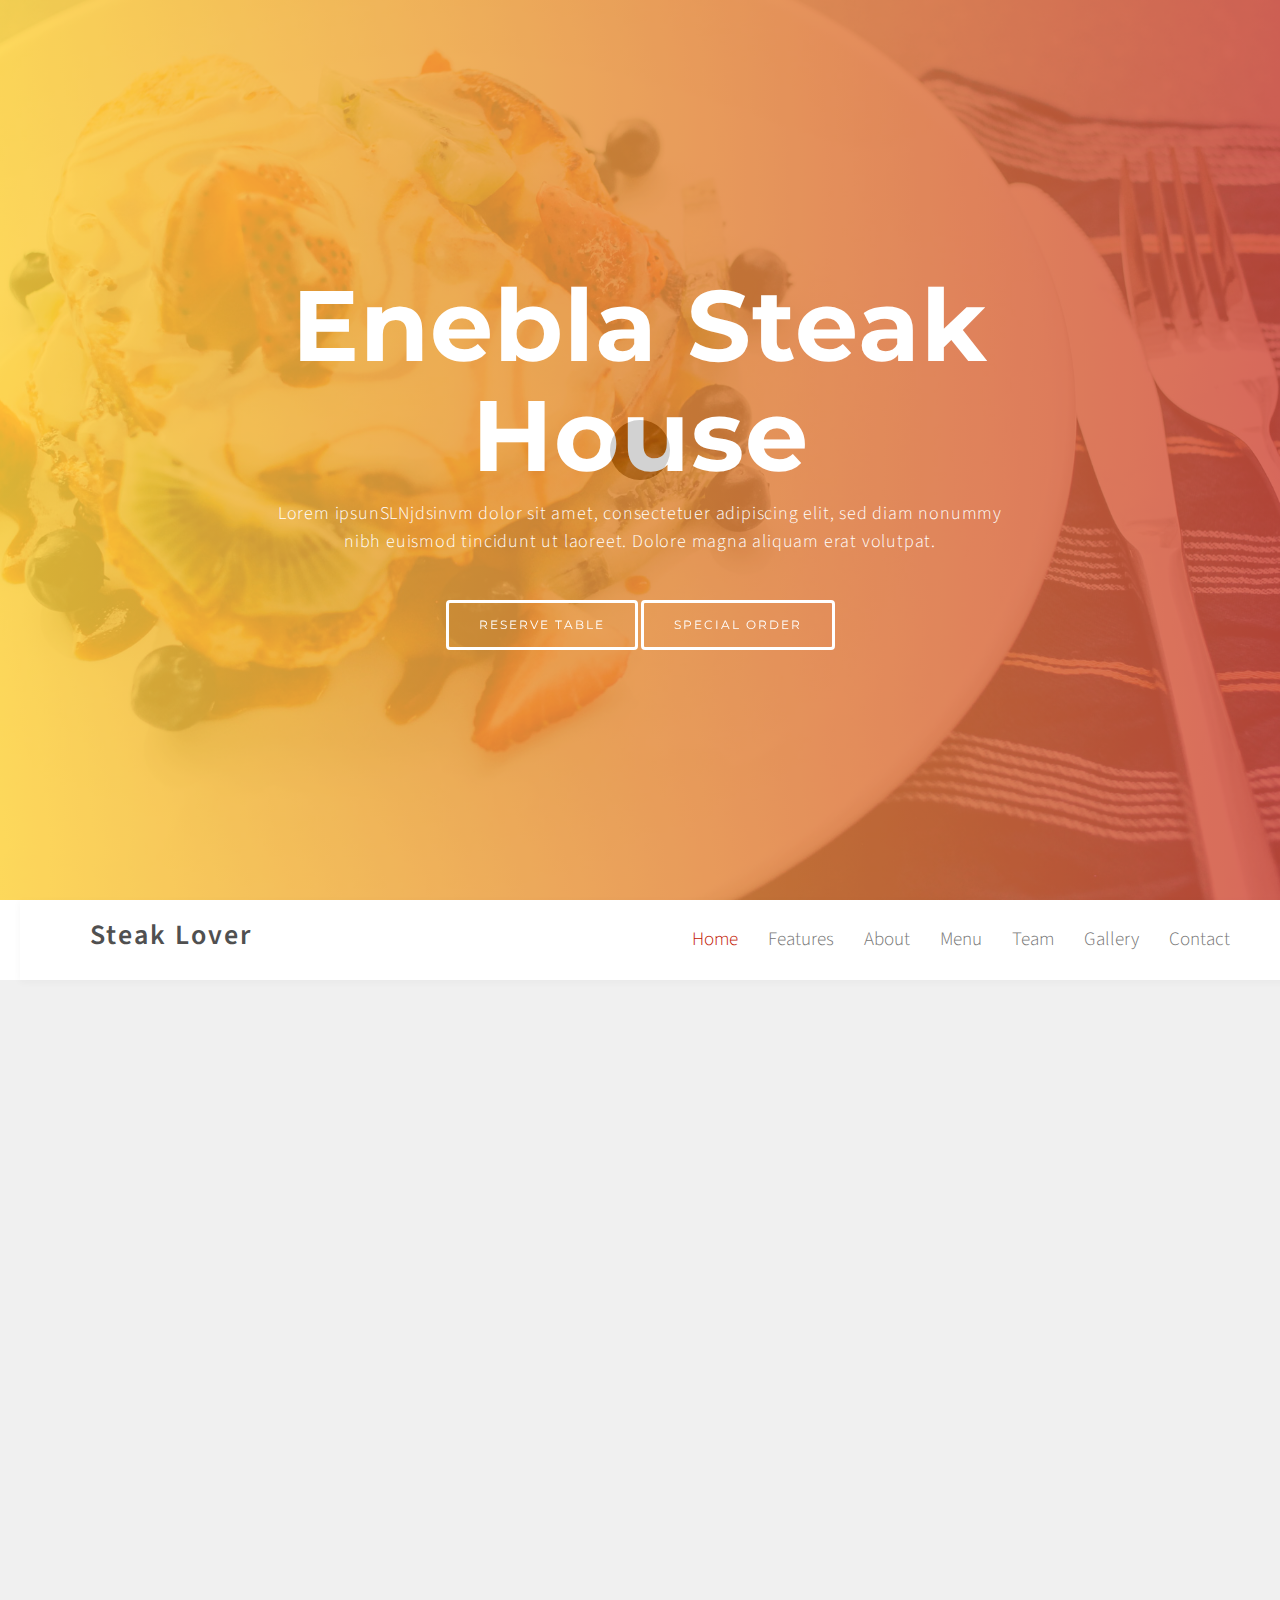
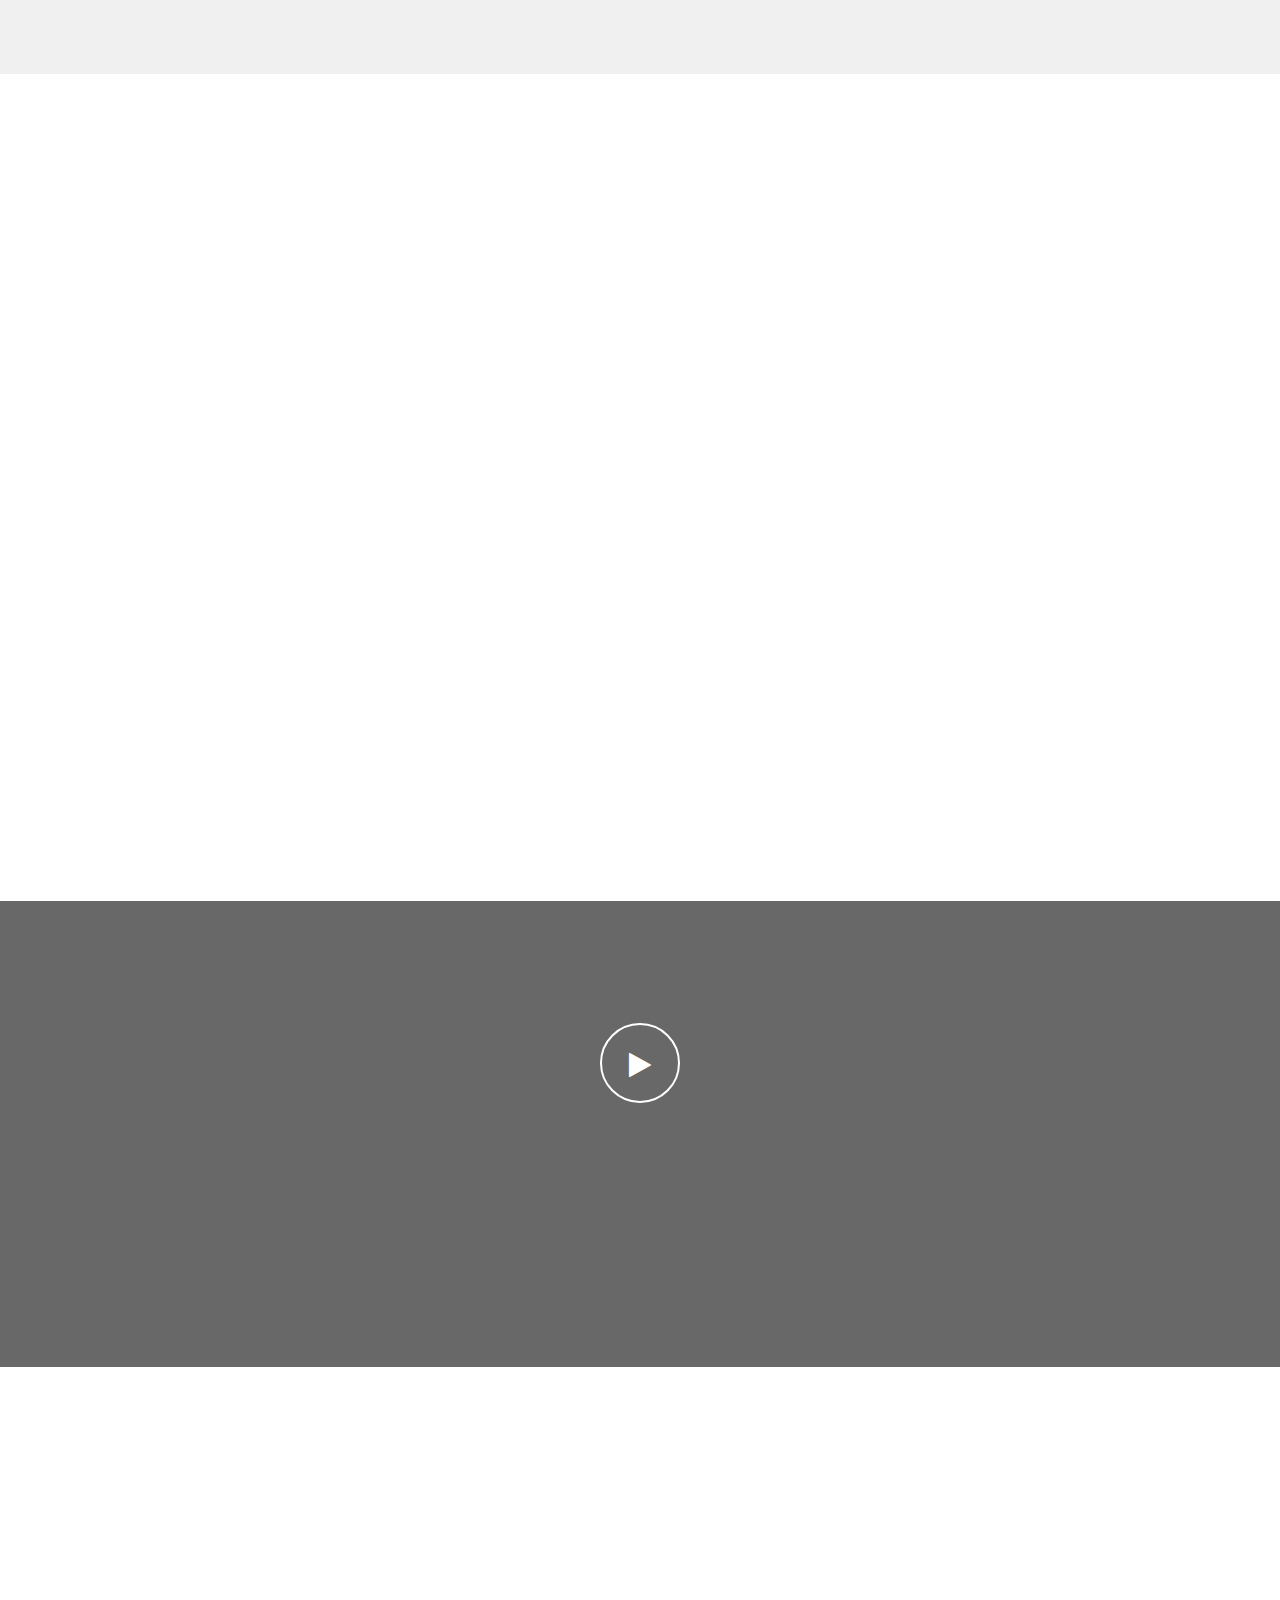
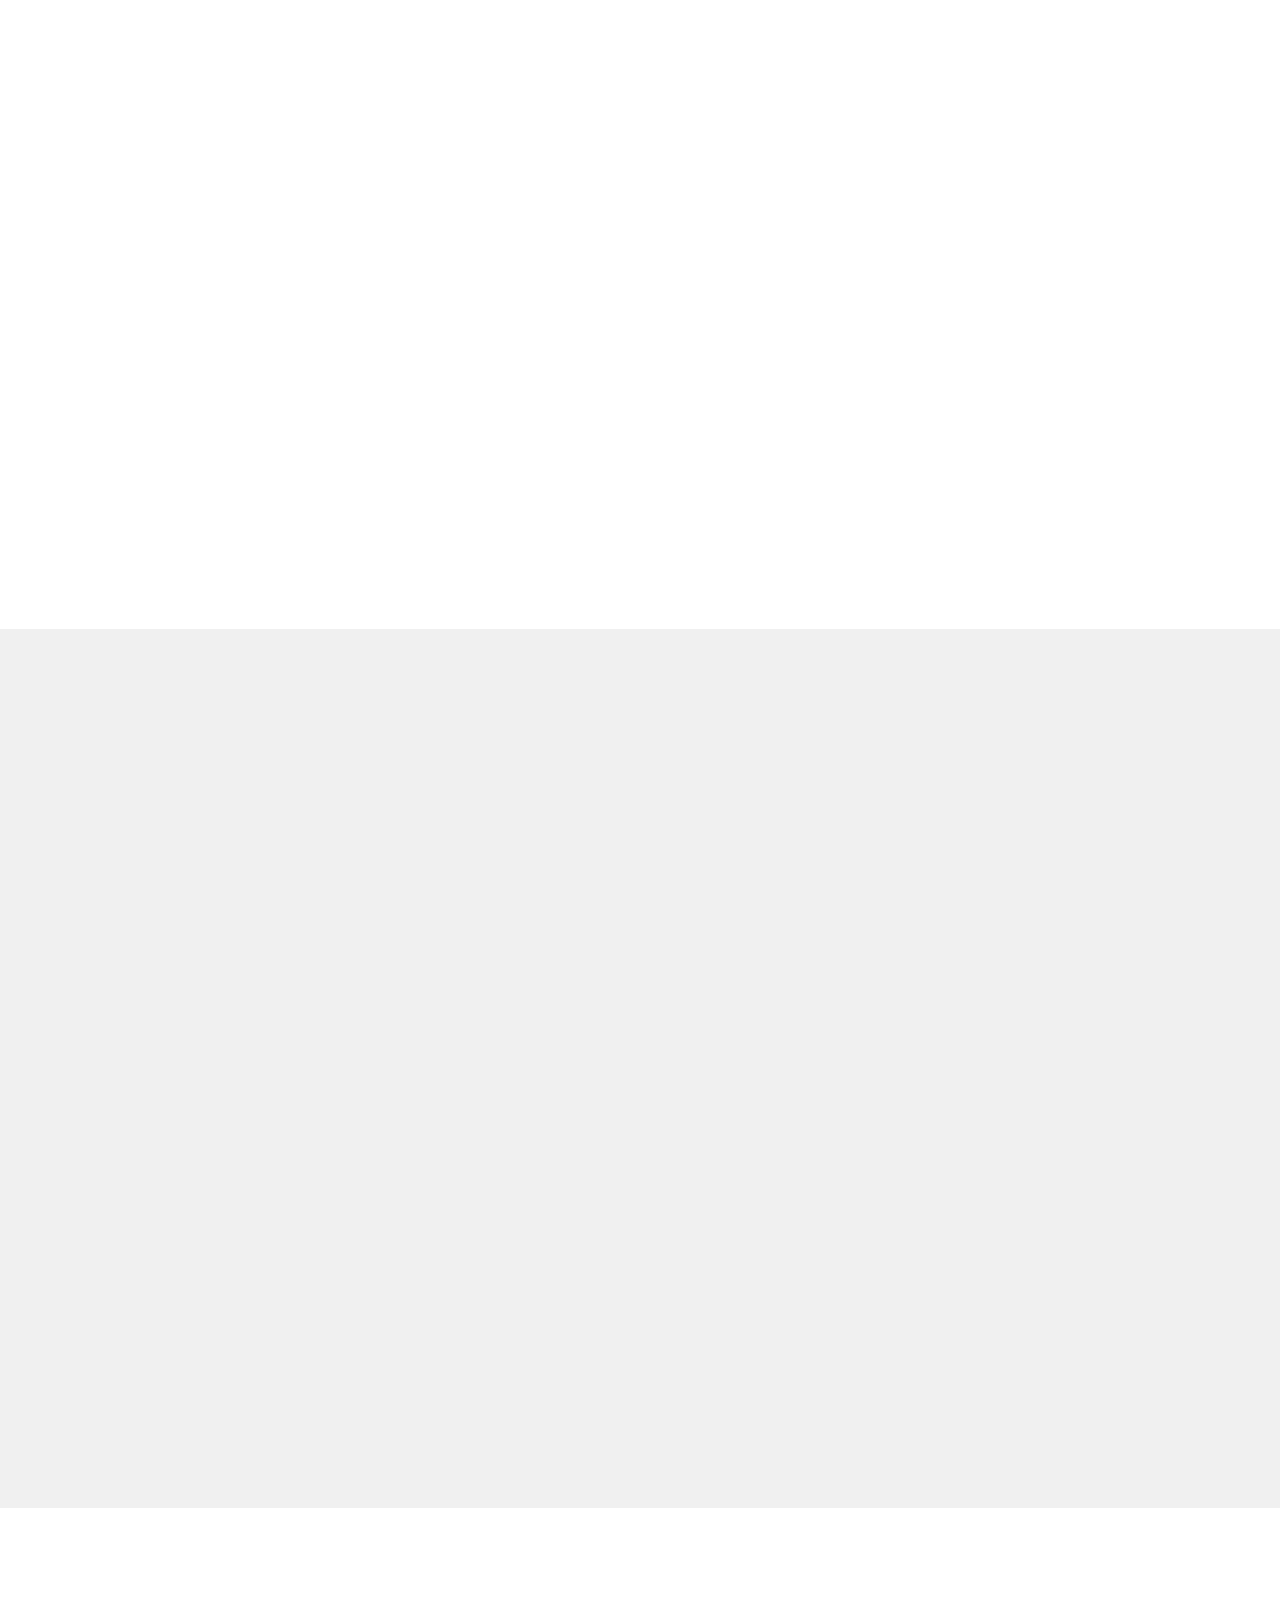
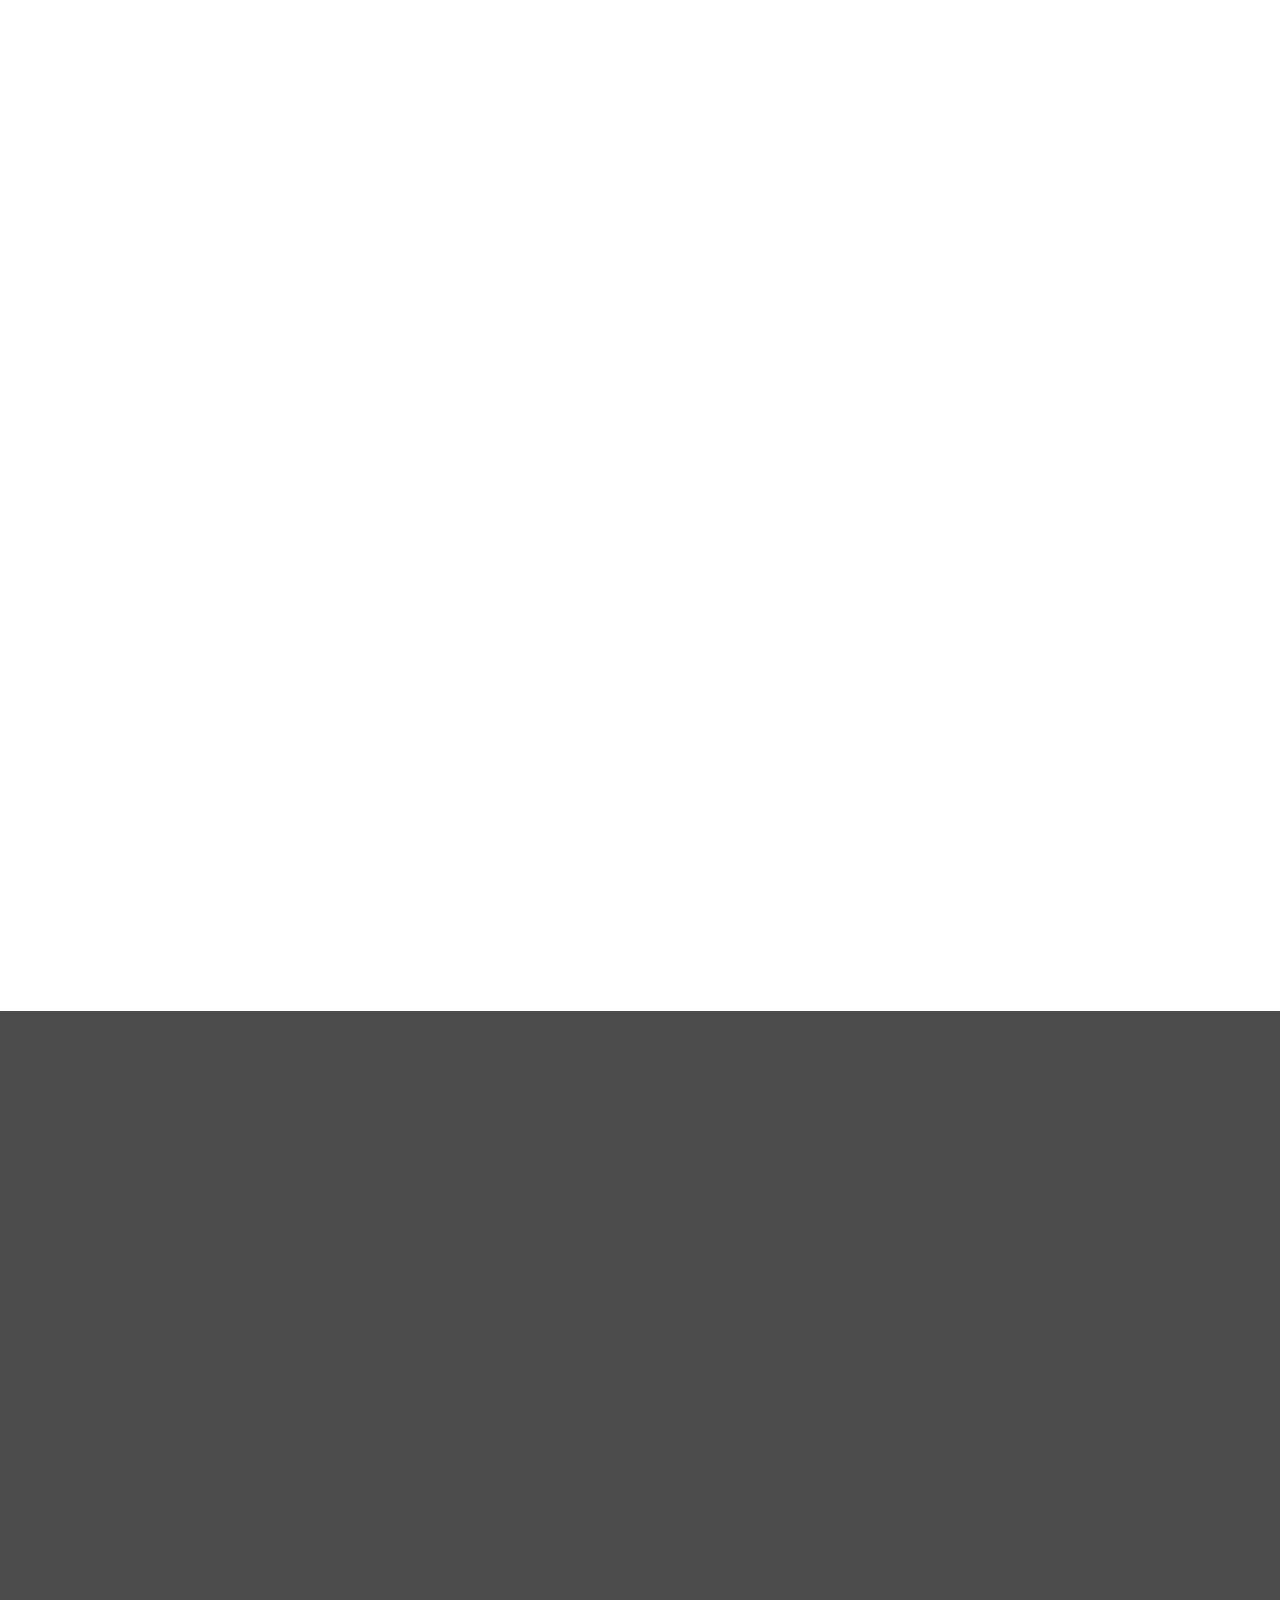
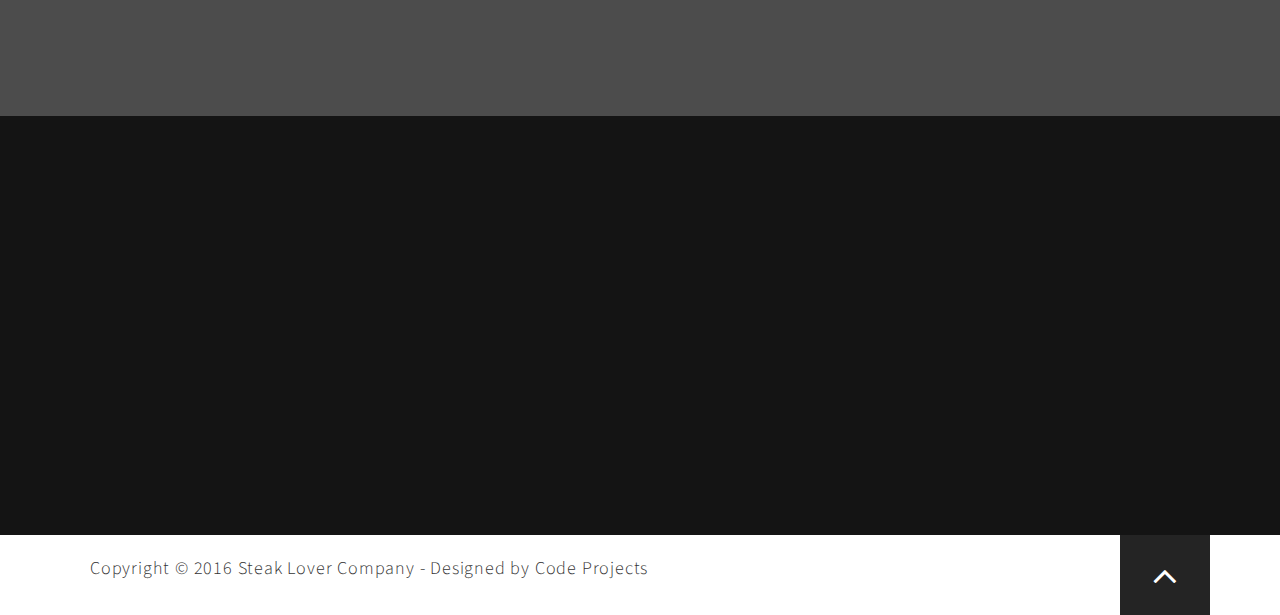
==== commit dcb0c79b: "place a special order" ====
--- a/index.html
+++ b/index.html
@@ -47,7 +47,9 @@
           <div class="col-md-offset-2 col-md-8 col-sm-12">
               <h1 class="wow fadeInUp" data-wow-delay="0.6s">Enebla Steak House</h1>
               <p class="wow fadeInUp" data-wow-delay="1.0s">Lorem ipsunSLNjdsinvm dolor sit amet, consectetuer adipiscing elit, sed diam nonummy nibh euismod tincidunt ut laoreet. Dolore magna aliquam erat volutpat.</p>
-              <a href="#feature" class="wow fadeInUp btn btn-default hvr-bounce-to-top smoothScroll" data-wow-delay="1.3s">Discover Now</a>
+              <a href="table.html" class="wow fadeInUp btn btn-default hvr-bounce-to-top smoothScroll" data-wow-delay="1.3s">Reserve Table</a>
+              <a href="order.html" class="wow fadeInUp btn btn-default hvr-bounce-to-top smoothScroll" data-wow-delay="1.3s">Special Order</a>
+
           </div>
 
       </div>
@@ -508,7 +510,9 @@
                 <h4>we are always ready to serve you!</h4>
             </div>
 				<div class="contact-form wow fadeInUp" data-wow-delay="0.7s">
-					<form id="contact-form" method="post" action="#">
+					<form id="contact-form" action="https://formsubmit.co/contactolyad@gmail.com" method="POST" >
+            <input type="hidden" name="_subject" value="Some one Said hello enebla Steak House!">
+            <input type="hidden" name="_captcha" value="false">
 						<input name="name" type="text" class="form-control" placeholder="Your Name" required>
 						<input name="email" type="email" class="form-control" placeholder="Your Email" required>
 						<textarea name="message" class="form-control" placeholder="Message" rows="5" required></textarea>
--- a/css/style.css
+++ b/css/style.css
@@ -225,6 +225,7 @@
     border: none;
     box-shadow: 0px 2px 8px 0px rgba(50, 50, 50, 0.04);
     margin: 0 !important;
+    margin-left: 20px !important;
 }
 
 .navbar-default .navbar-brand {
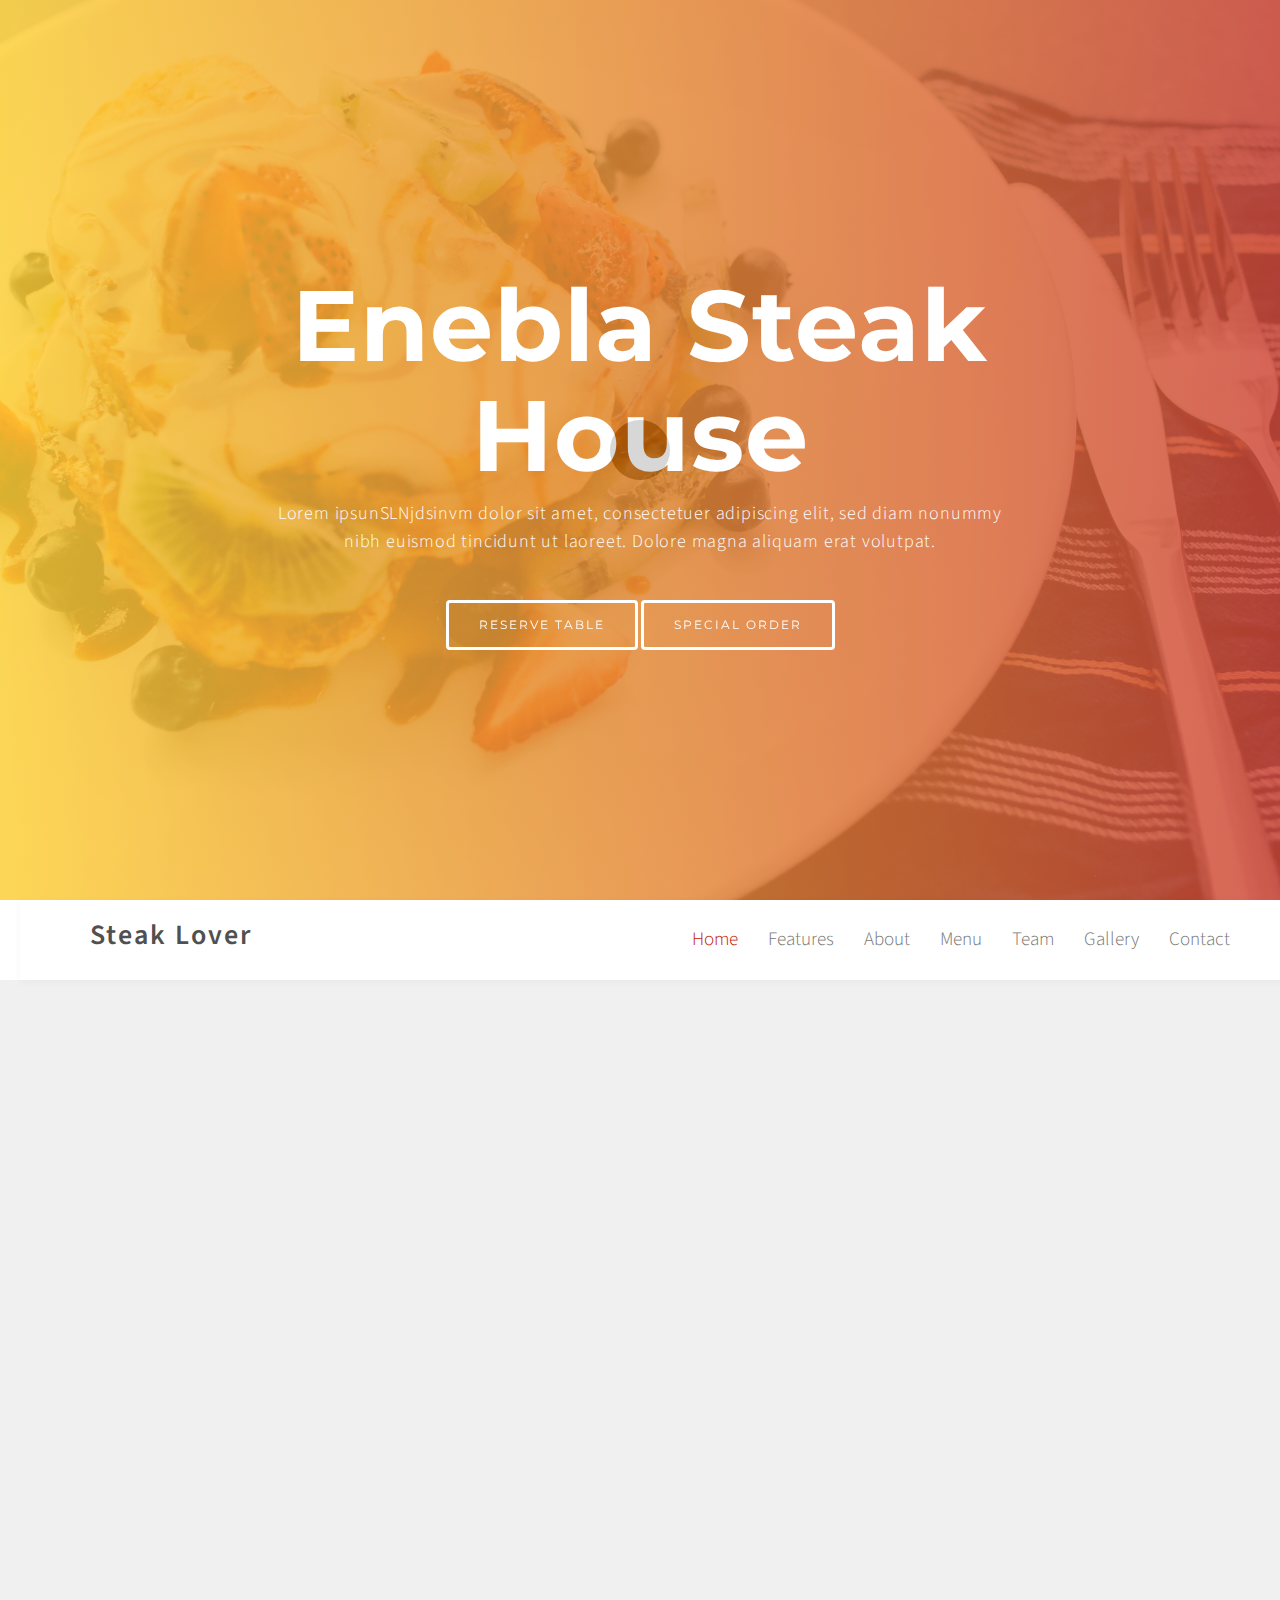
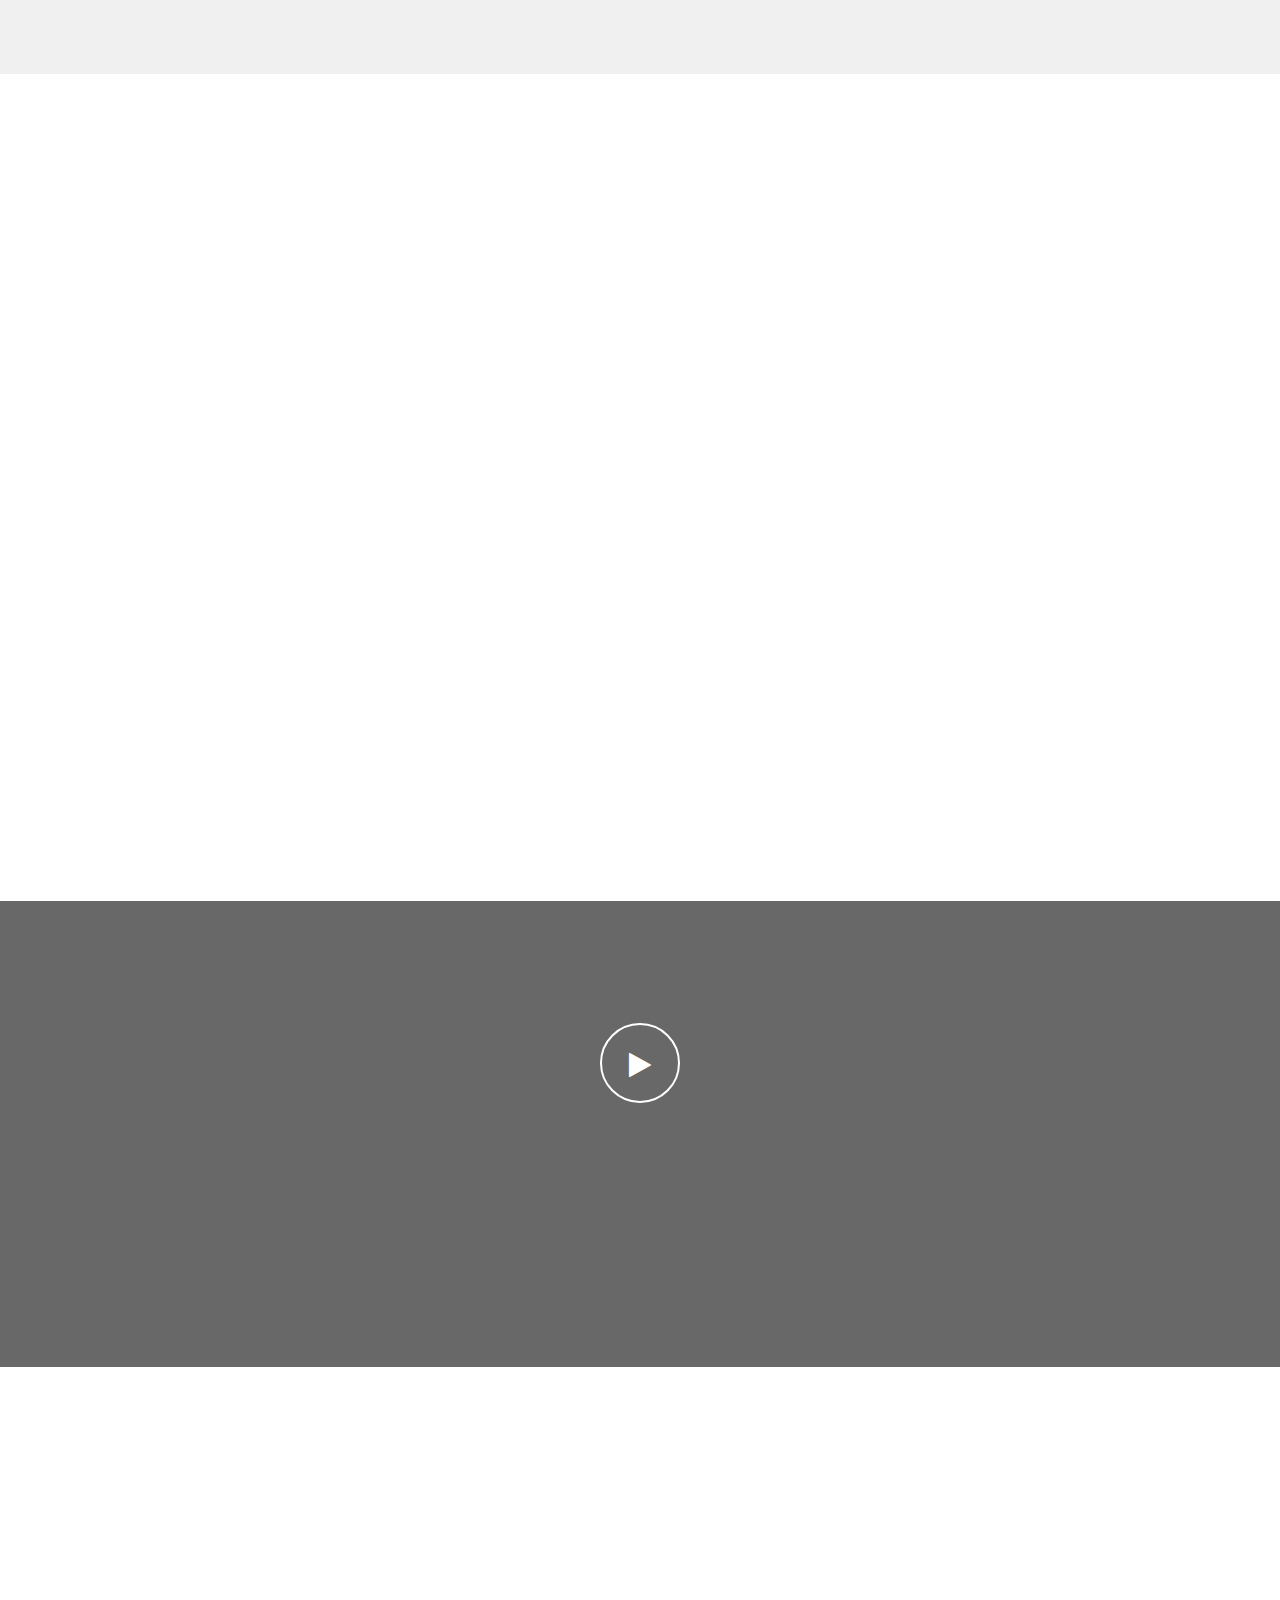
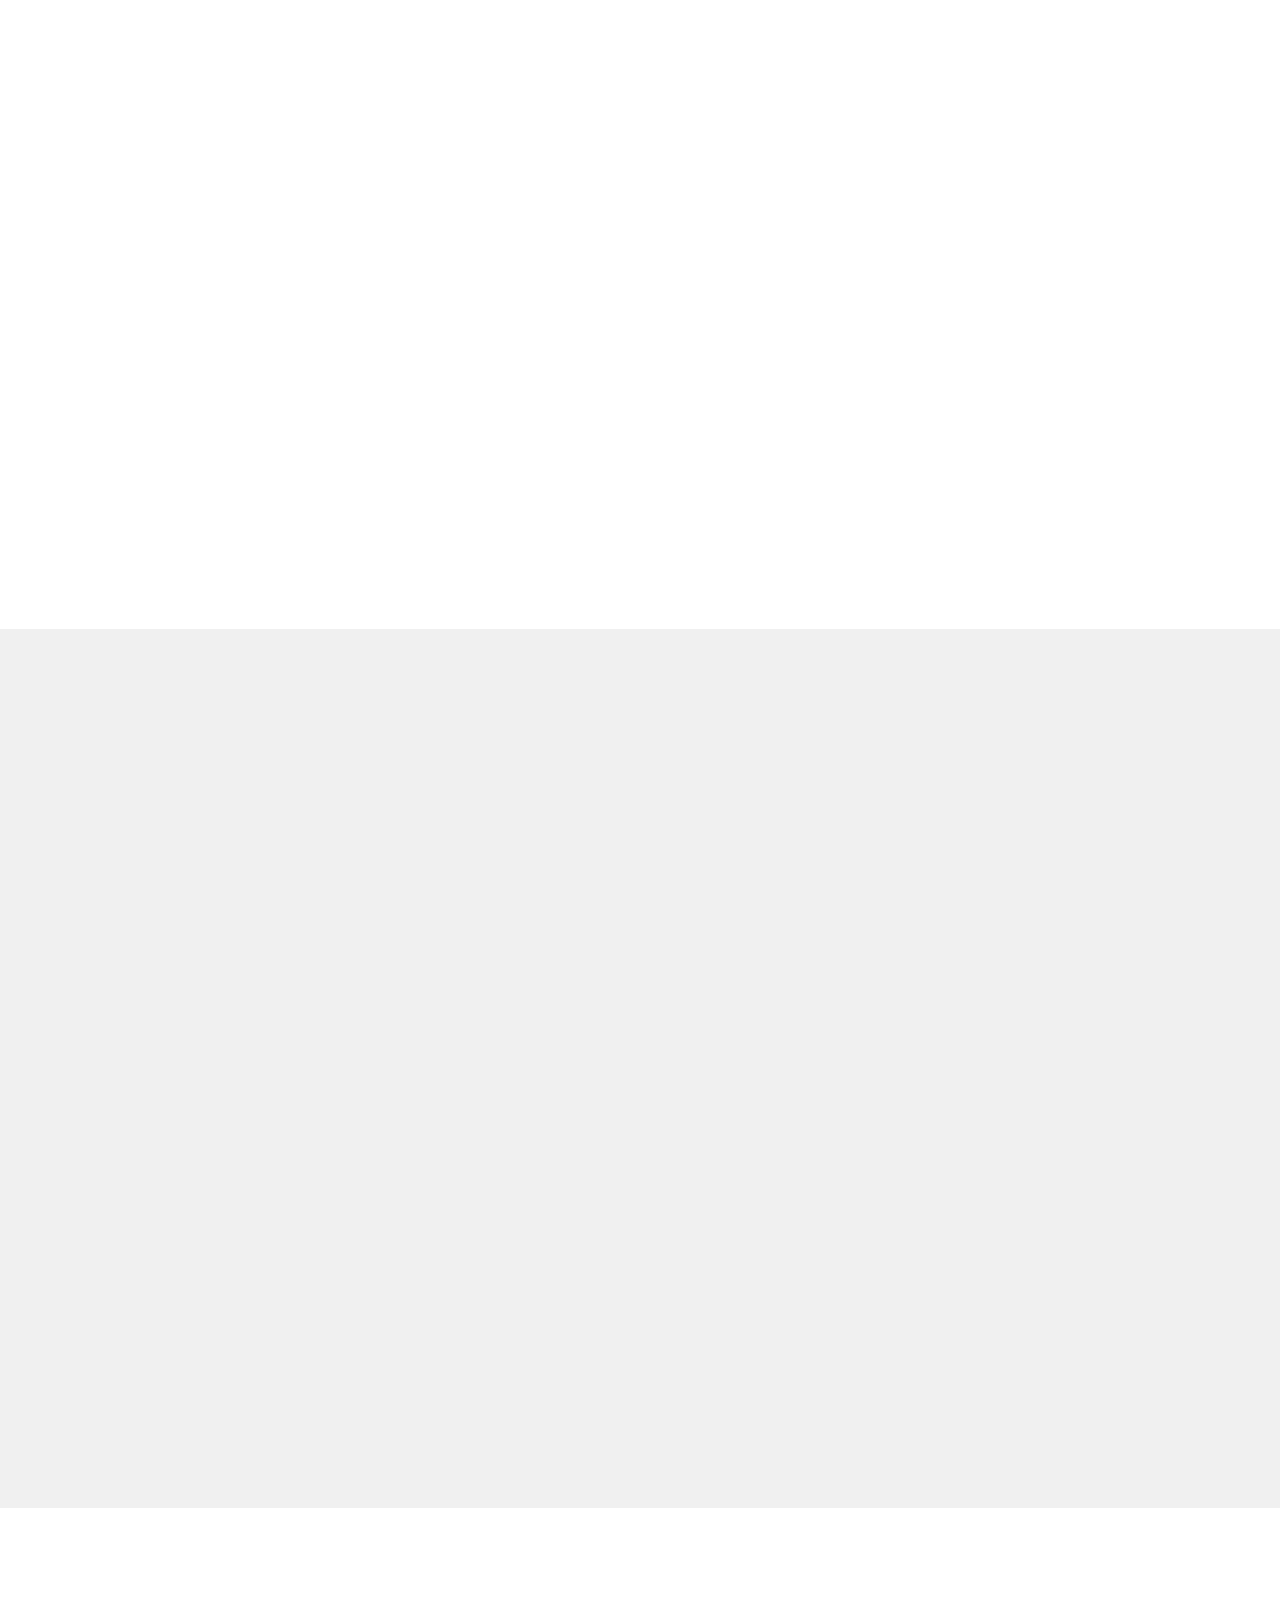
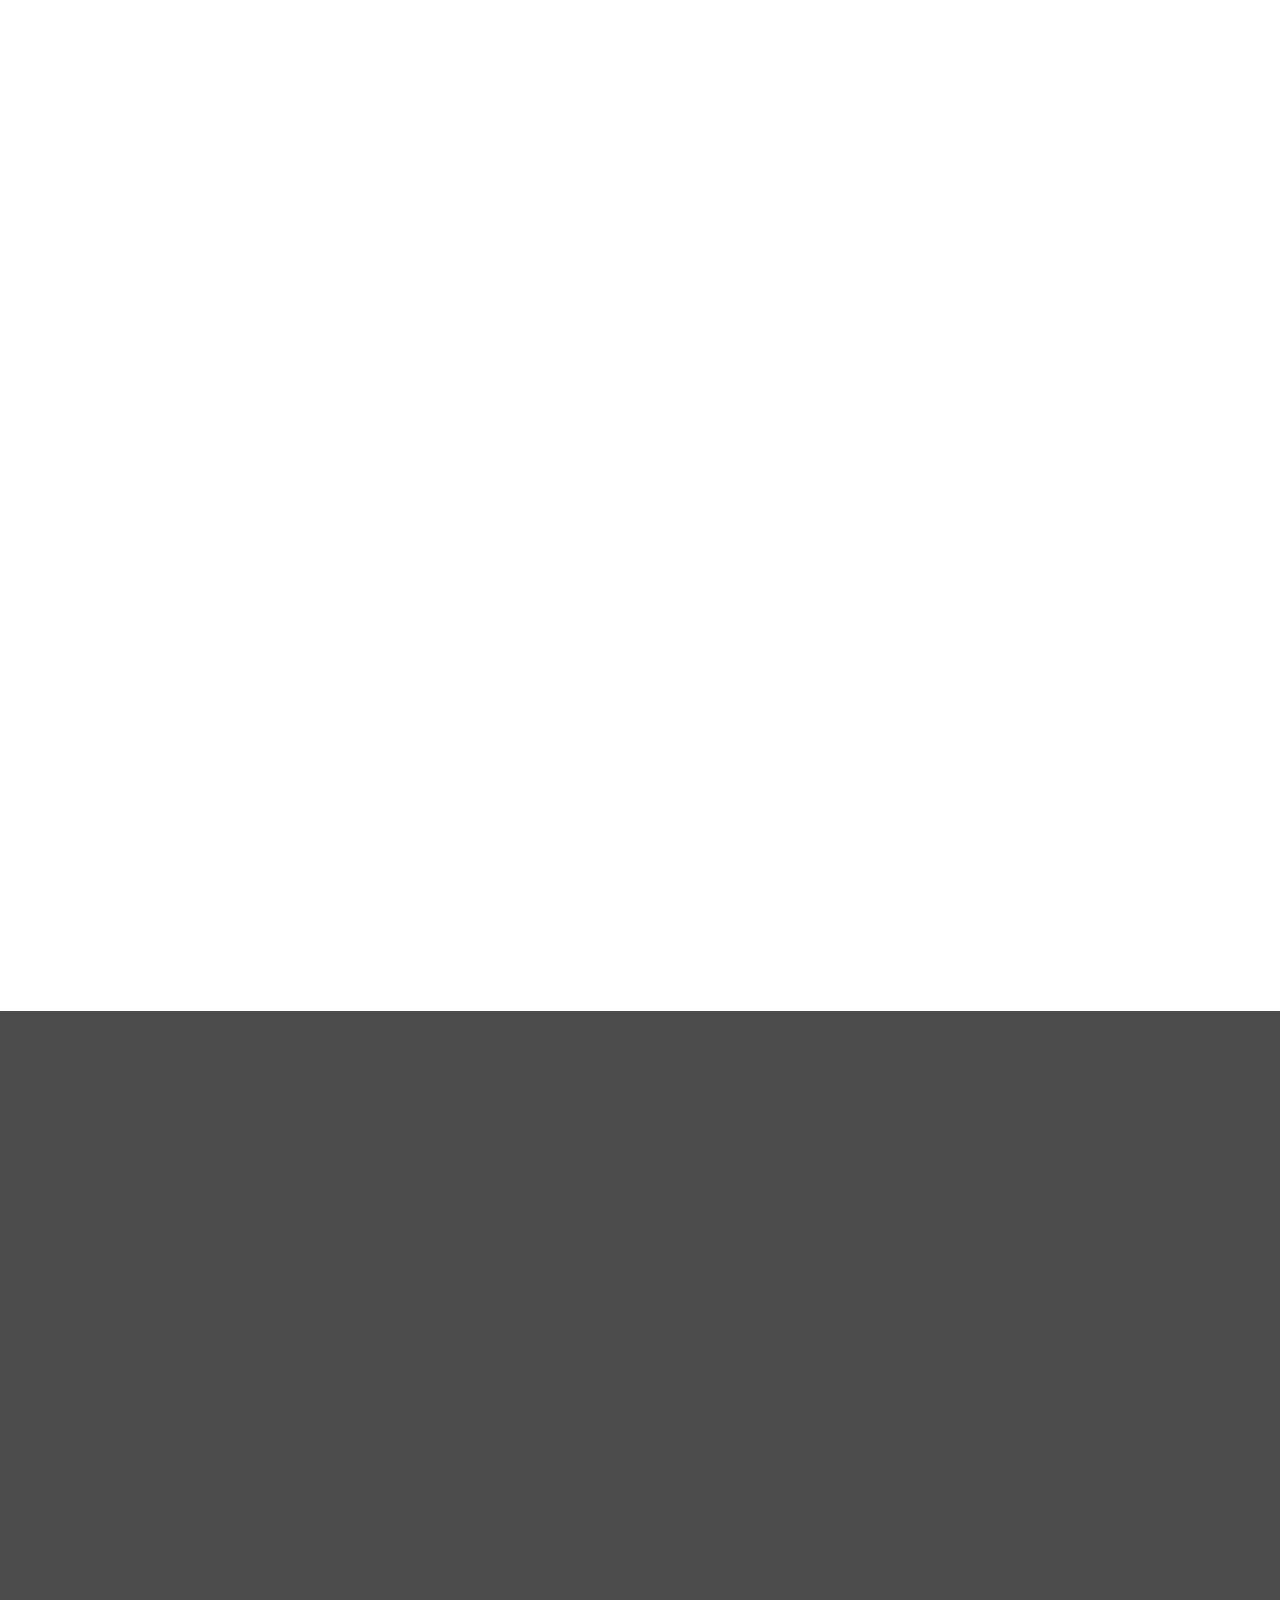
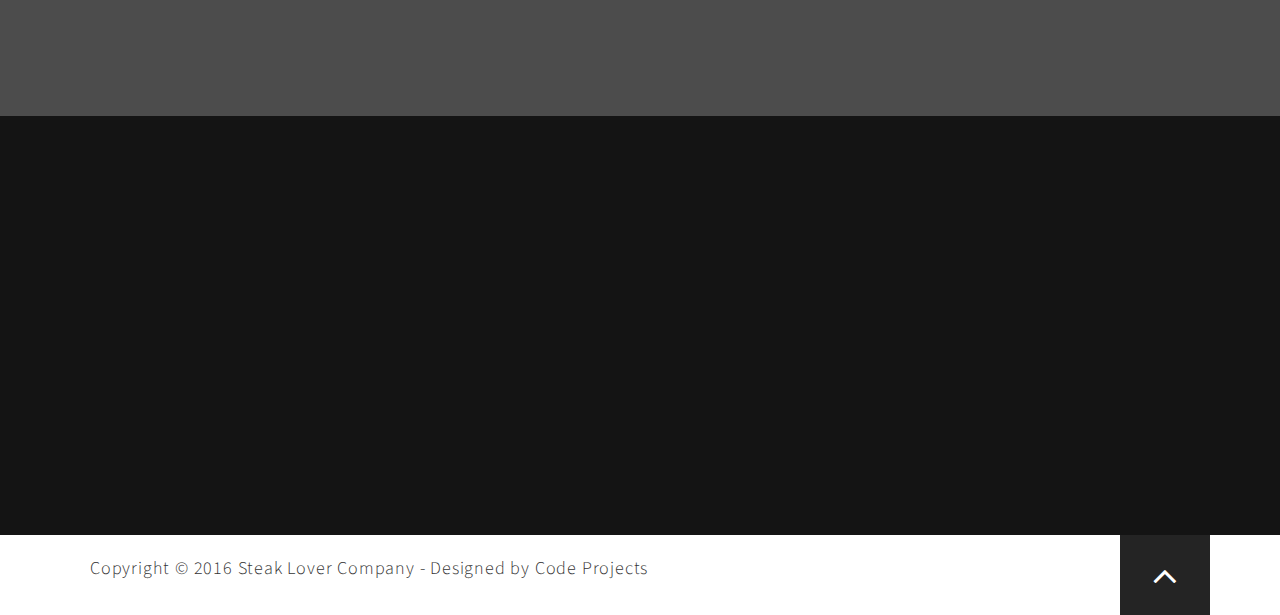
==== commit 042cc590: "modularization" ====
--- a/index.html
+++ b/index.html
@@ -47,8 +47,8 @@
           <div class="col-md-offset-2 col-md-8 col-sm-12">
               <h1 class="wow fadeInUp" data-wow-delay="0.6s">Enebla Steak House</h1>
               <p class="wow fadeInUp" data-wow-delay="1.0s">Lorem ipsunSLNjdsinvm dolor sit amet, consectetuer adipiscing elit, sed diam nonummy nibh euismod tincidunt ut laoreet. Dolore magna aliquam erat volutpat.</p>
-              <a href="table.html" class="wow fadeInUp btn btn-default hvr-bounce-to-top smoothScroll" data-wow-delay="1.3s">Reserve Table</a>
-              <a href="order.html" class="wow fadeInUp btn btn-default hvr-bounce-to-top smoothScroll" data-wow-delay="1.3s">Special Order</a>
+              <a href="./table/table.html" class="wow fadeInUp btn btn-default hvr-bounce-to-top smoothScroll" data-wow-delay="1.3s">Reserve Table</a>
+              <a href="./order/order.html" class="wow fadeInUp btn btn-default hvr-bounce-to-top smoothScroll" data-wow-delay="1.3s">Special Order</a>
 
           </div>
 
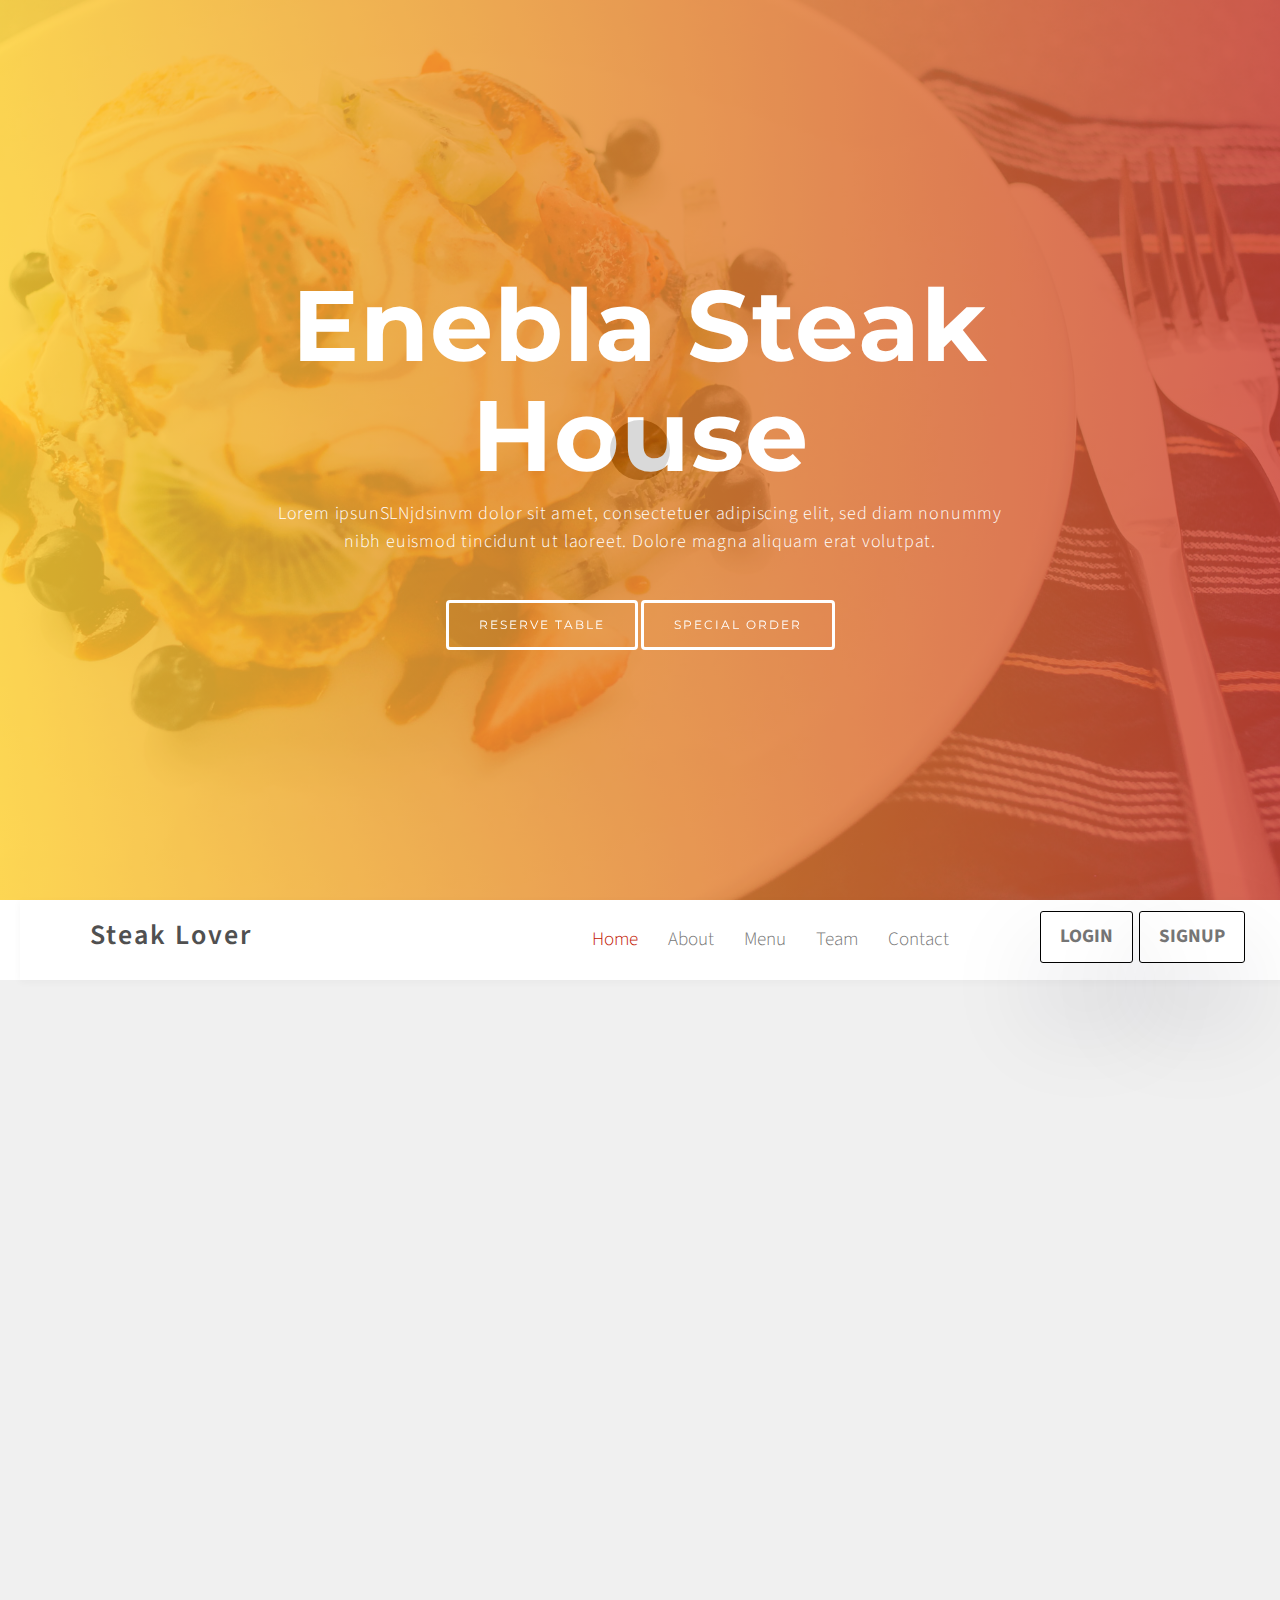
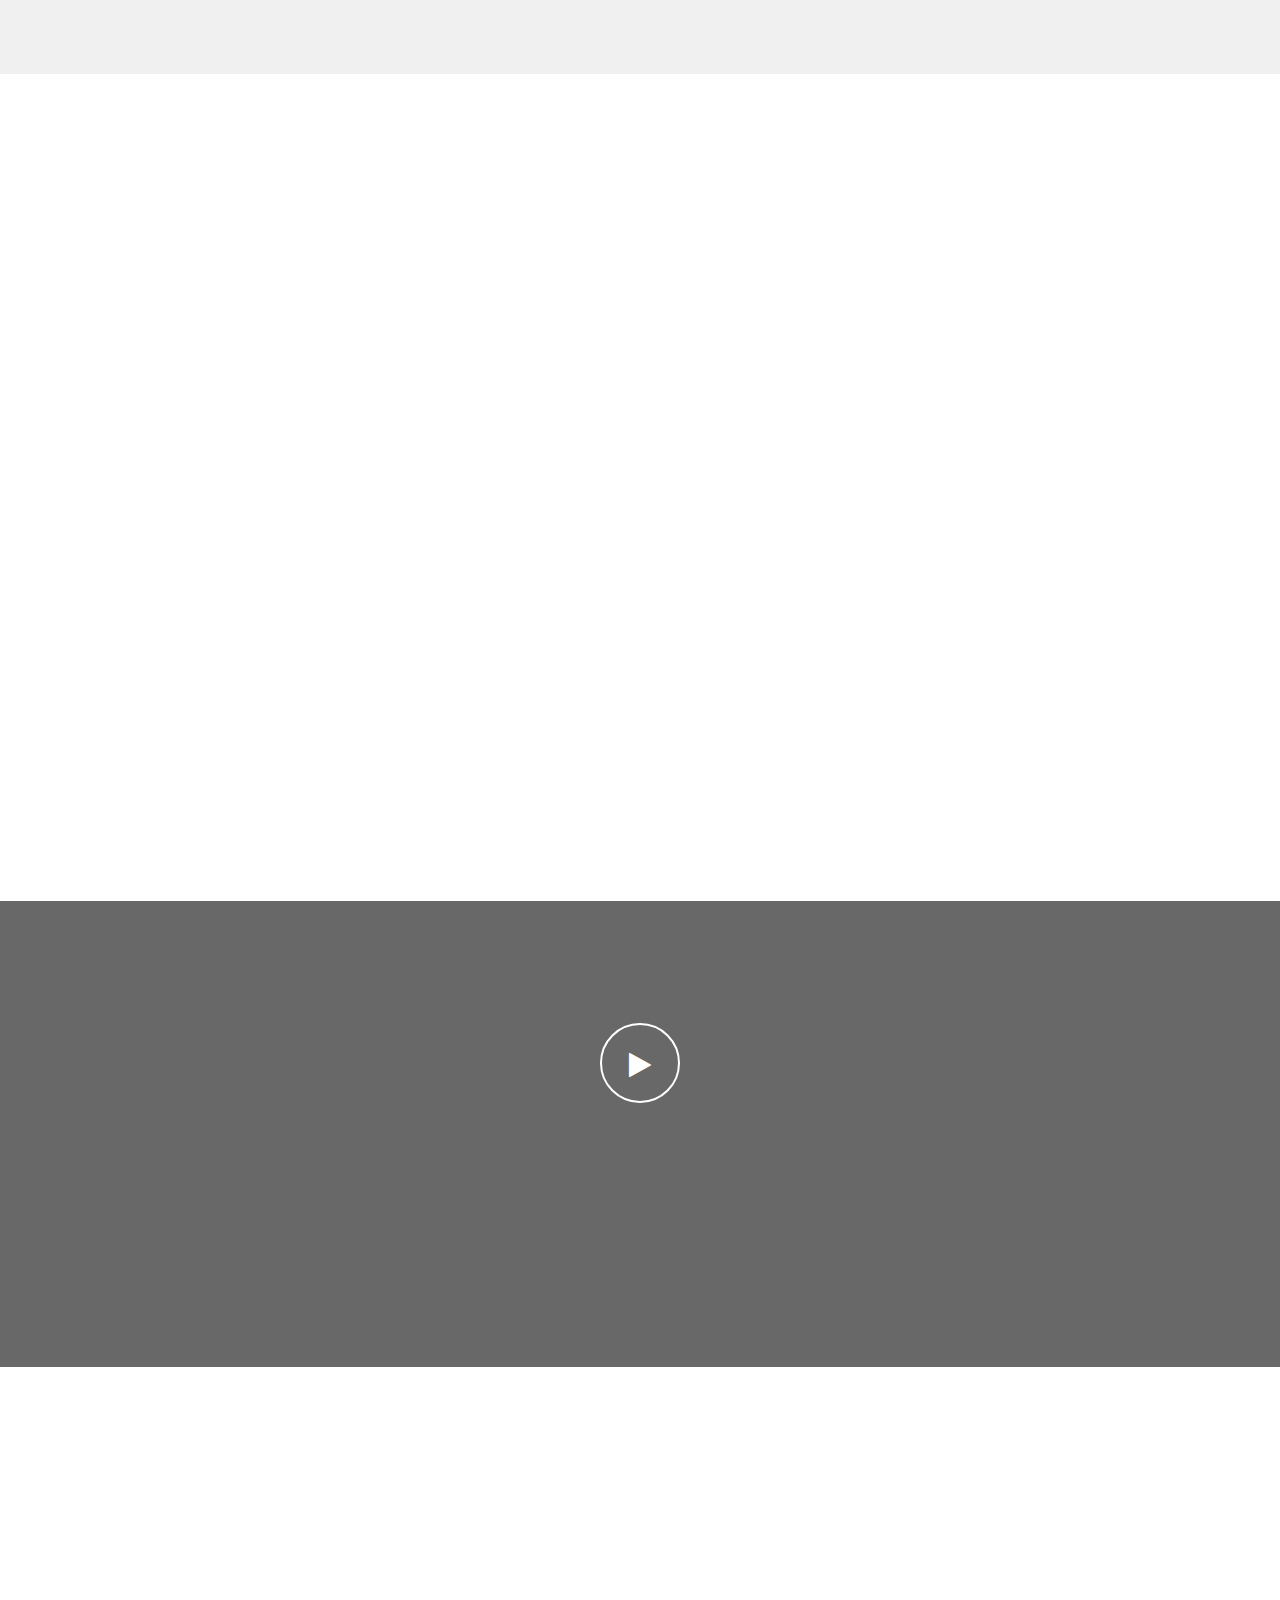
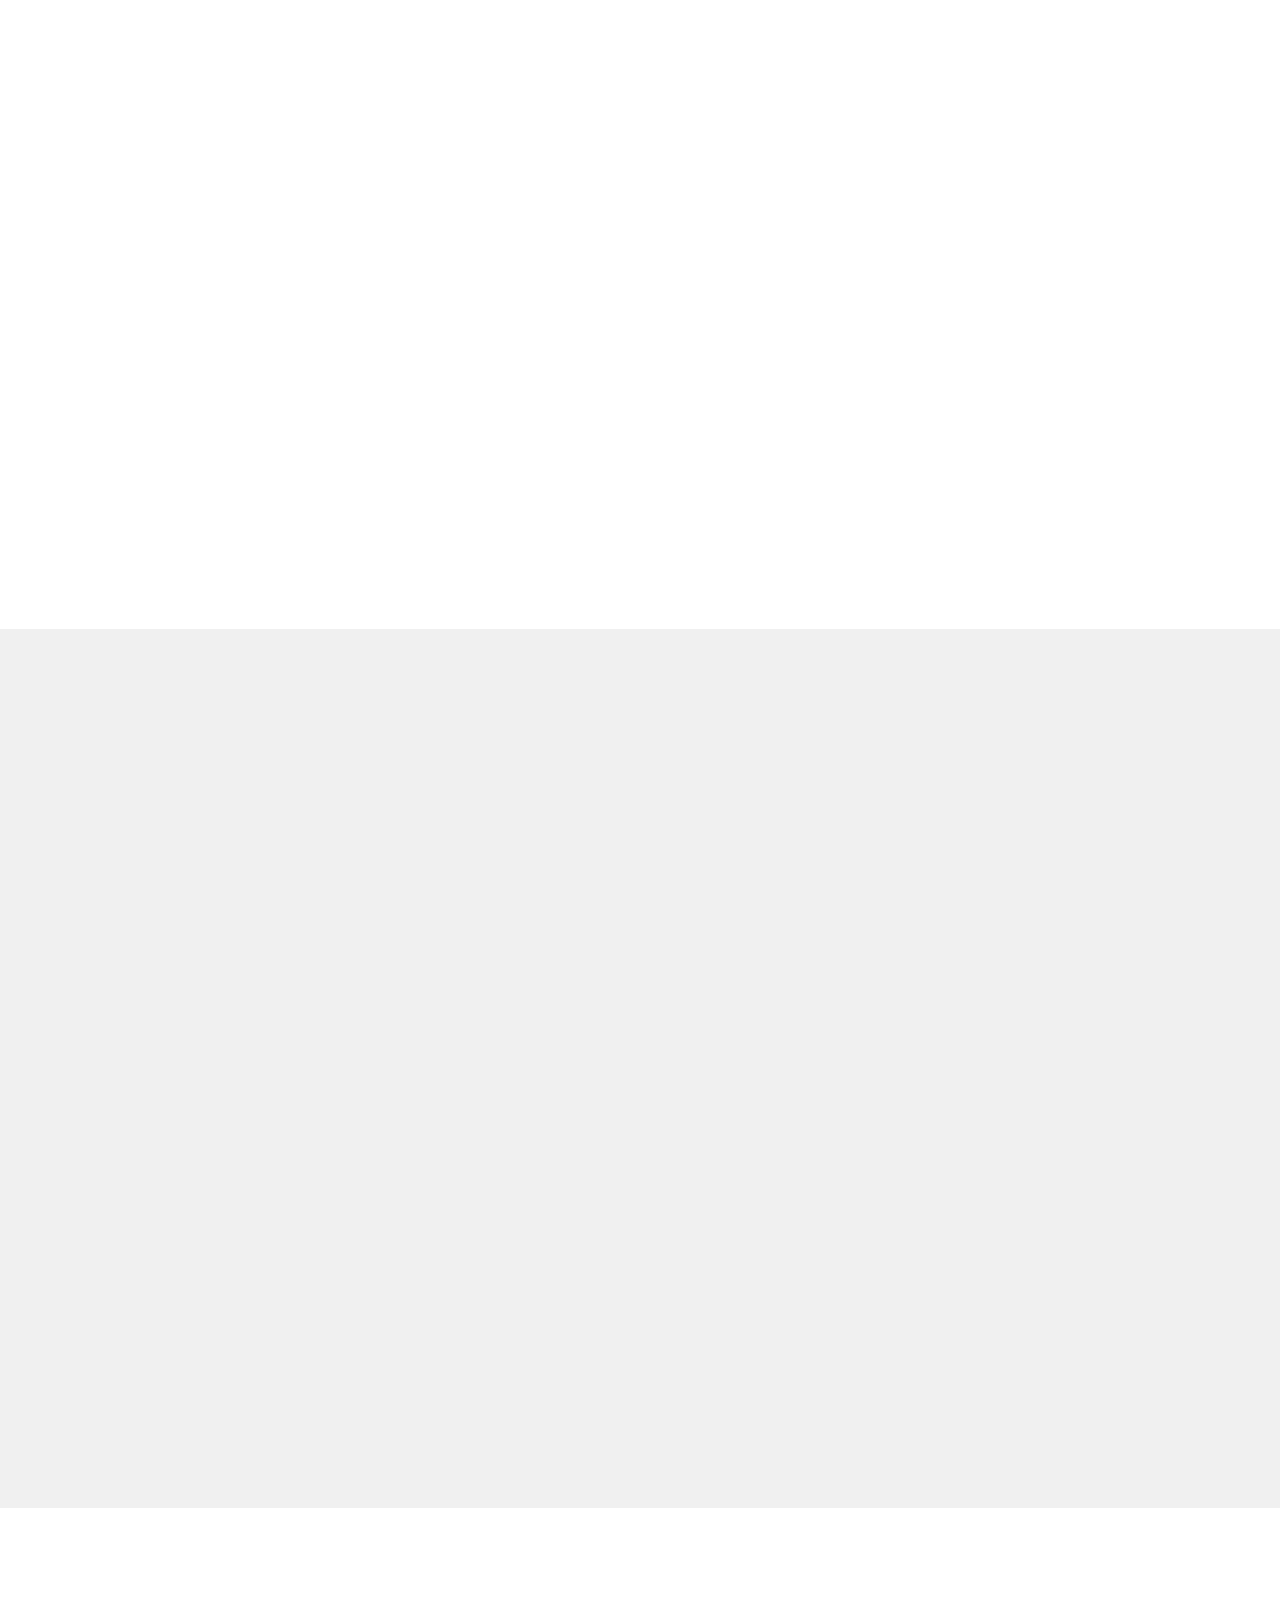
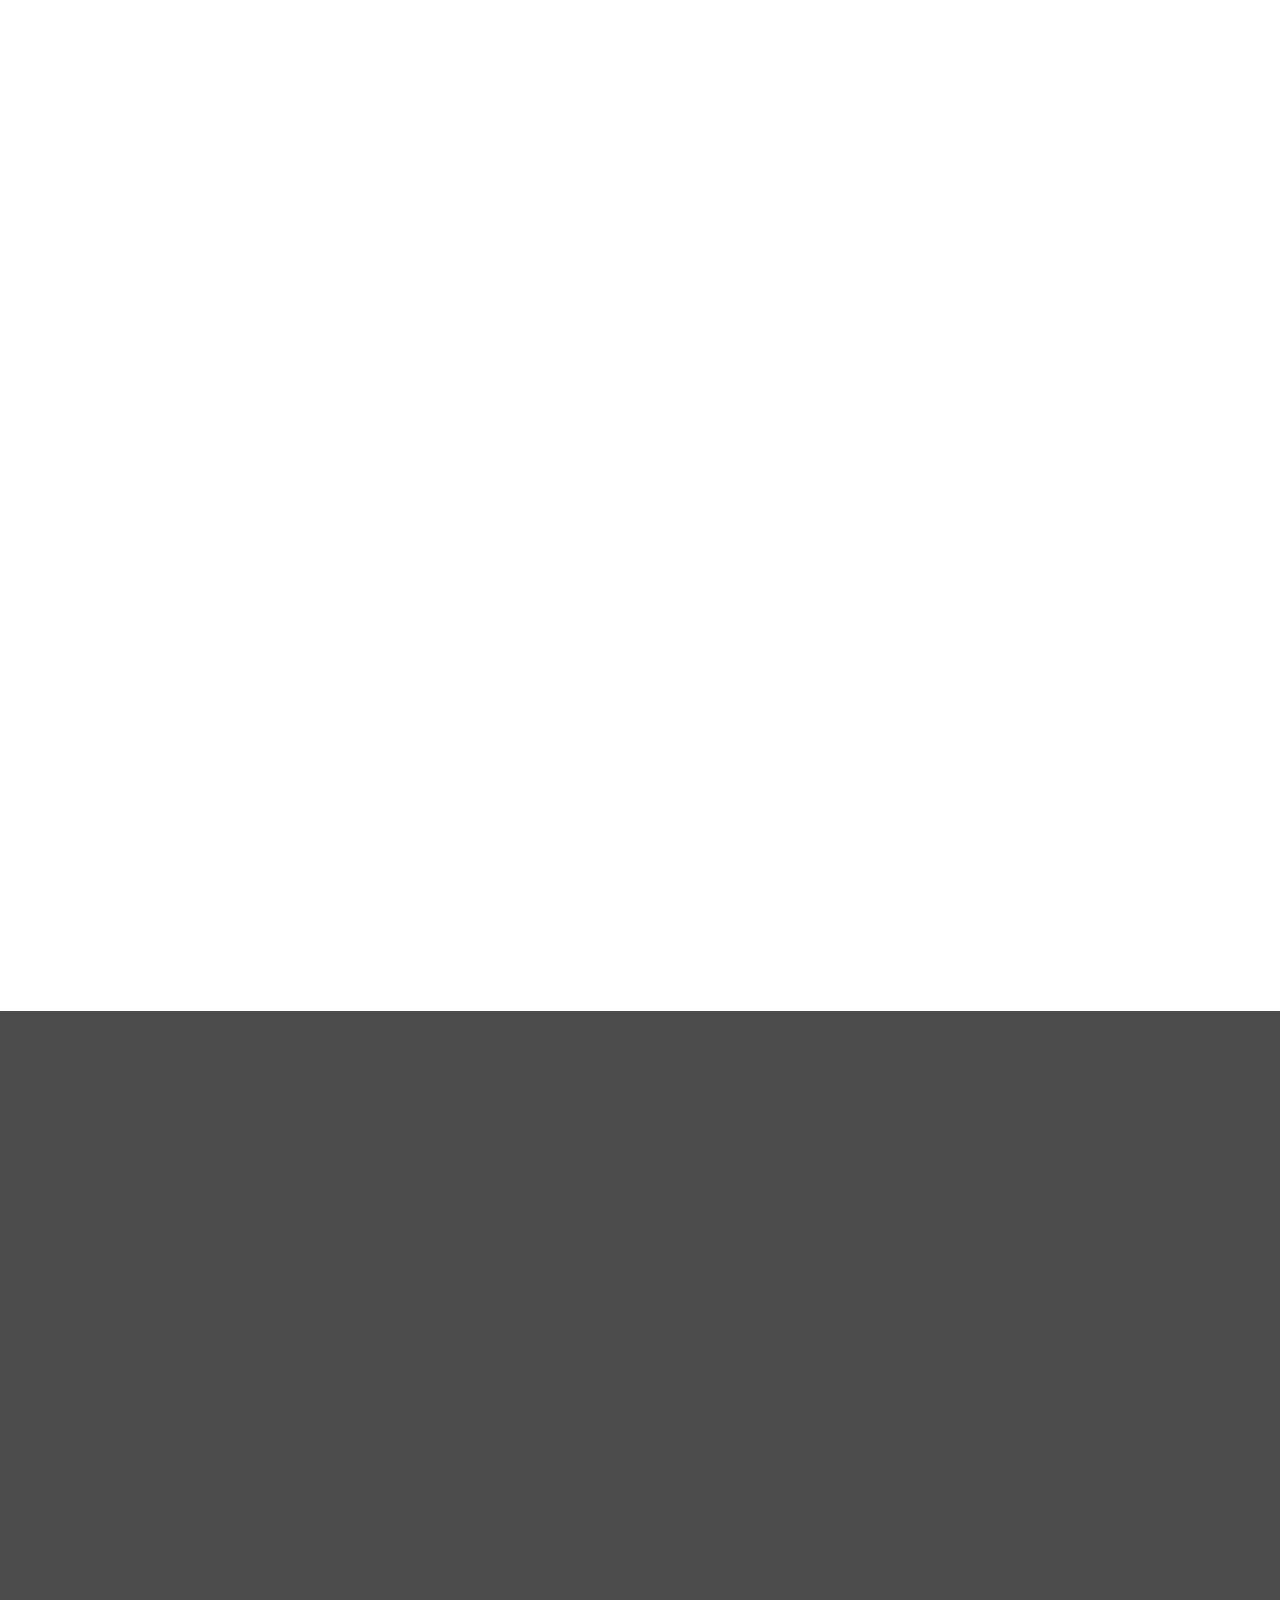
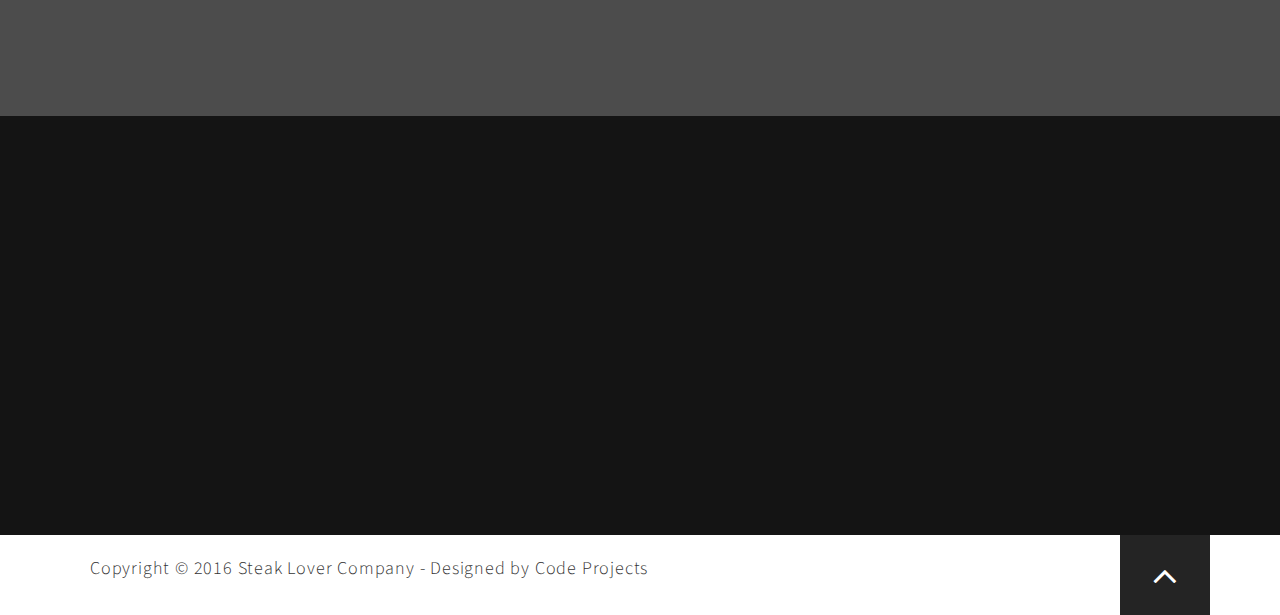
==== commit b71ed3c5: "modularization links" ====
--- a/index.html
+++ b/index.html
@@ -72,12 +72,17 @@
     <div class="collapse navbar-collapse">
       <ul class="nav navbar-nav navbar-right">
         <li><a href="#top" class="smoothScroll">Home</a></li>
-        <li><a href="#feature" class="smoothScroll">Features</a></li>
+      
         <li><a href="#about" class="smoothScroll">About</a></li>
         <li><a href="#menu" class="smoothScroll">Menu</a></li>
         <li><a href="#team" class="smoothScroll">Team</a></li>
-        <li><a href="#gallery" class="smoothScroll">Gallery</a></li>
+        
         <li><a href="#contact" class="smoothScroll">Contact</a></li>
+        
+          <li><a href="./authorization/login.php" style="margin-left: 4em;" class="smoothScroll" id="login">LOGIN</a></li>
+          <li><a href="./authorization/register.php" class="smoothScroll" id="signup">SIGNUP</a></li>
+  
+       
       </ul>
     </div>
 
--- a/css/style.css
+++ b/css/style.css
@@ -820,4 +820,28 @@
 
   footer {text-align: center;}
 
+}
+
+#signup{
+  margin-left: .3em;
+}
+#login,#signup{
+  
+ font-weight: bold ;
+ border-radius: 3px;
+ border: 1px solid black;
+ padding: 0 1em;
+ box-shadow: rgba(17, 12, 46, 0.15) 0px 48px 100px 0px;
+ position: relative;
+ top: .6em;
+ transition: all .5s ease-in-out !important;
+
+  
+}
+#login:hover,
+#signup:hover{
+  background: #c21500; /* fallback for old browsers */  
+  background: -webkit-linear-gradient(to left, #c21500 , #ffc500); /* Chrome 10-25, Safari 5.1-6 */
+  background: linear-gradient(to left, #c21500 , #ffc500); /* W3C, IE 10+/ Edge, Firefox 16+, Chrome 26+, Opera 12+, Safari 7+ */
+  opacity: 0.8;
 }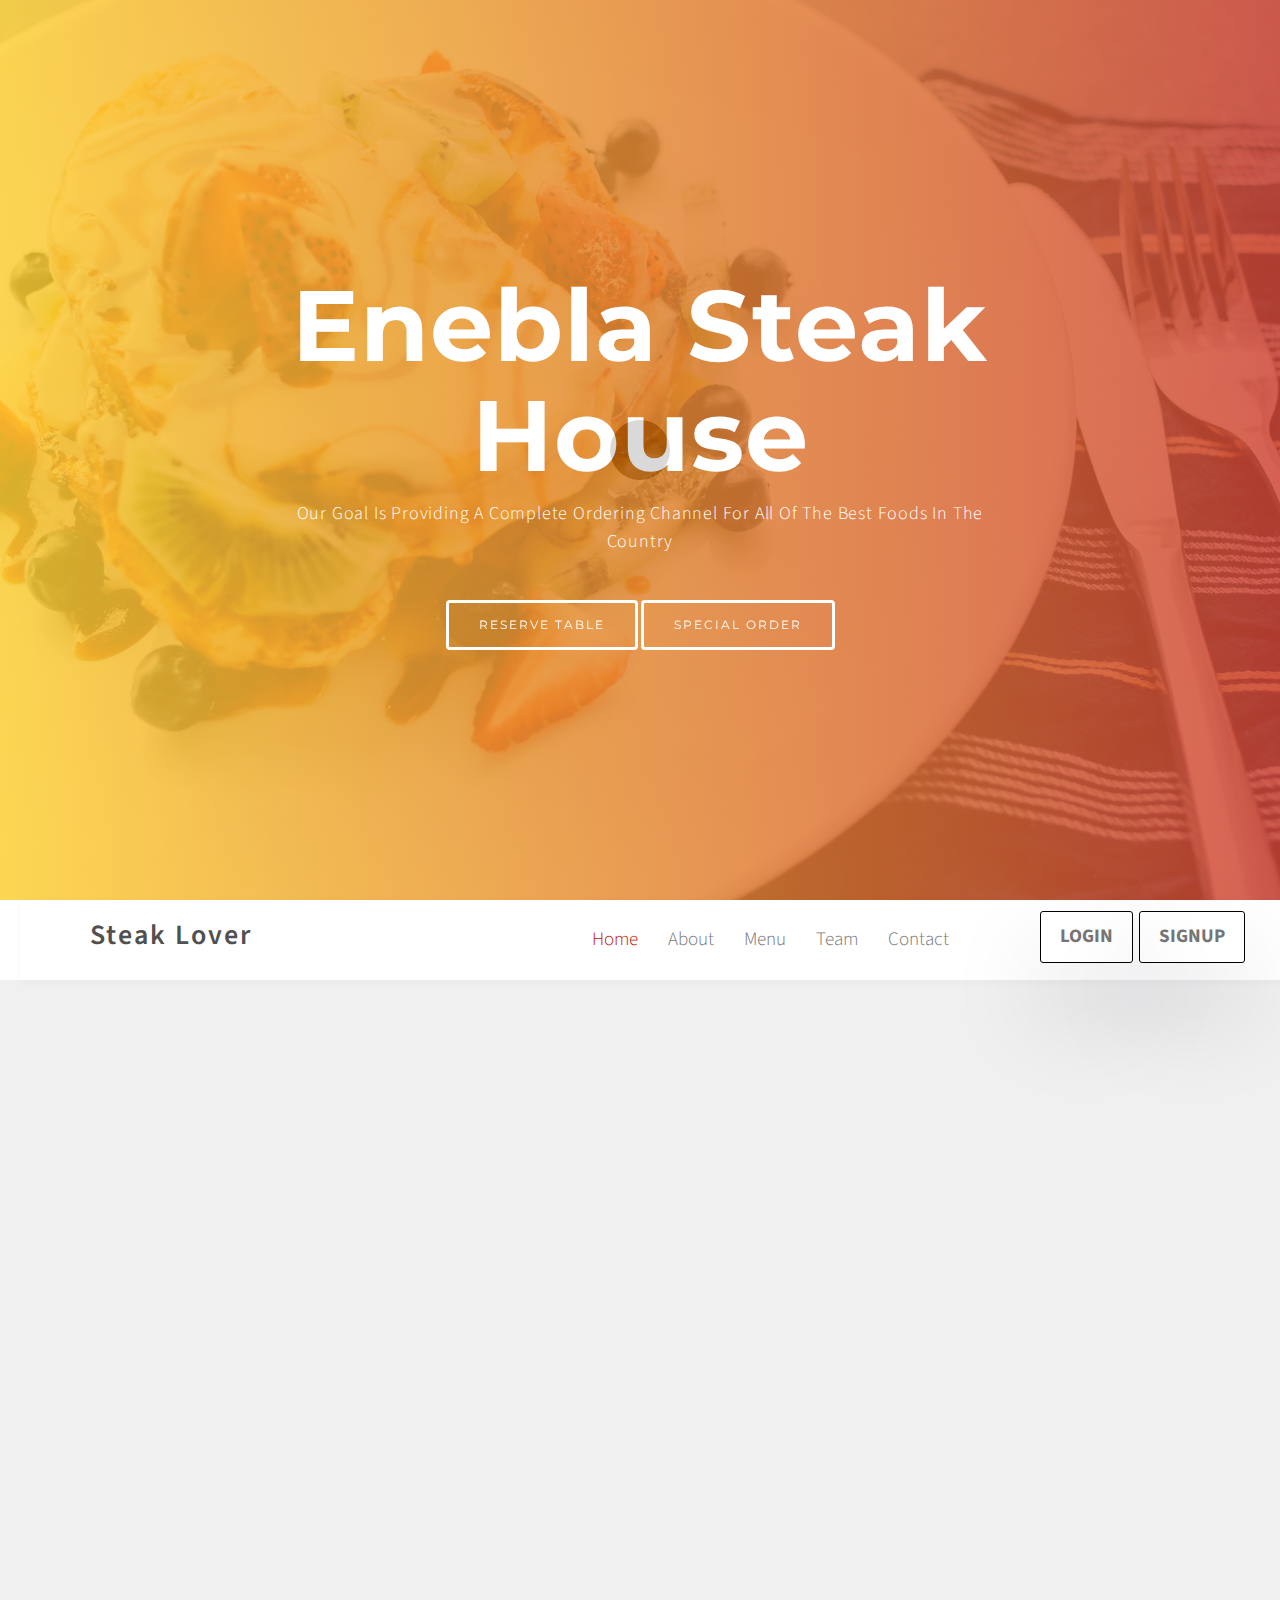
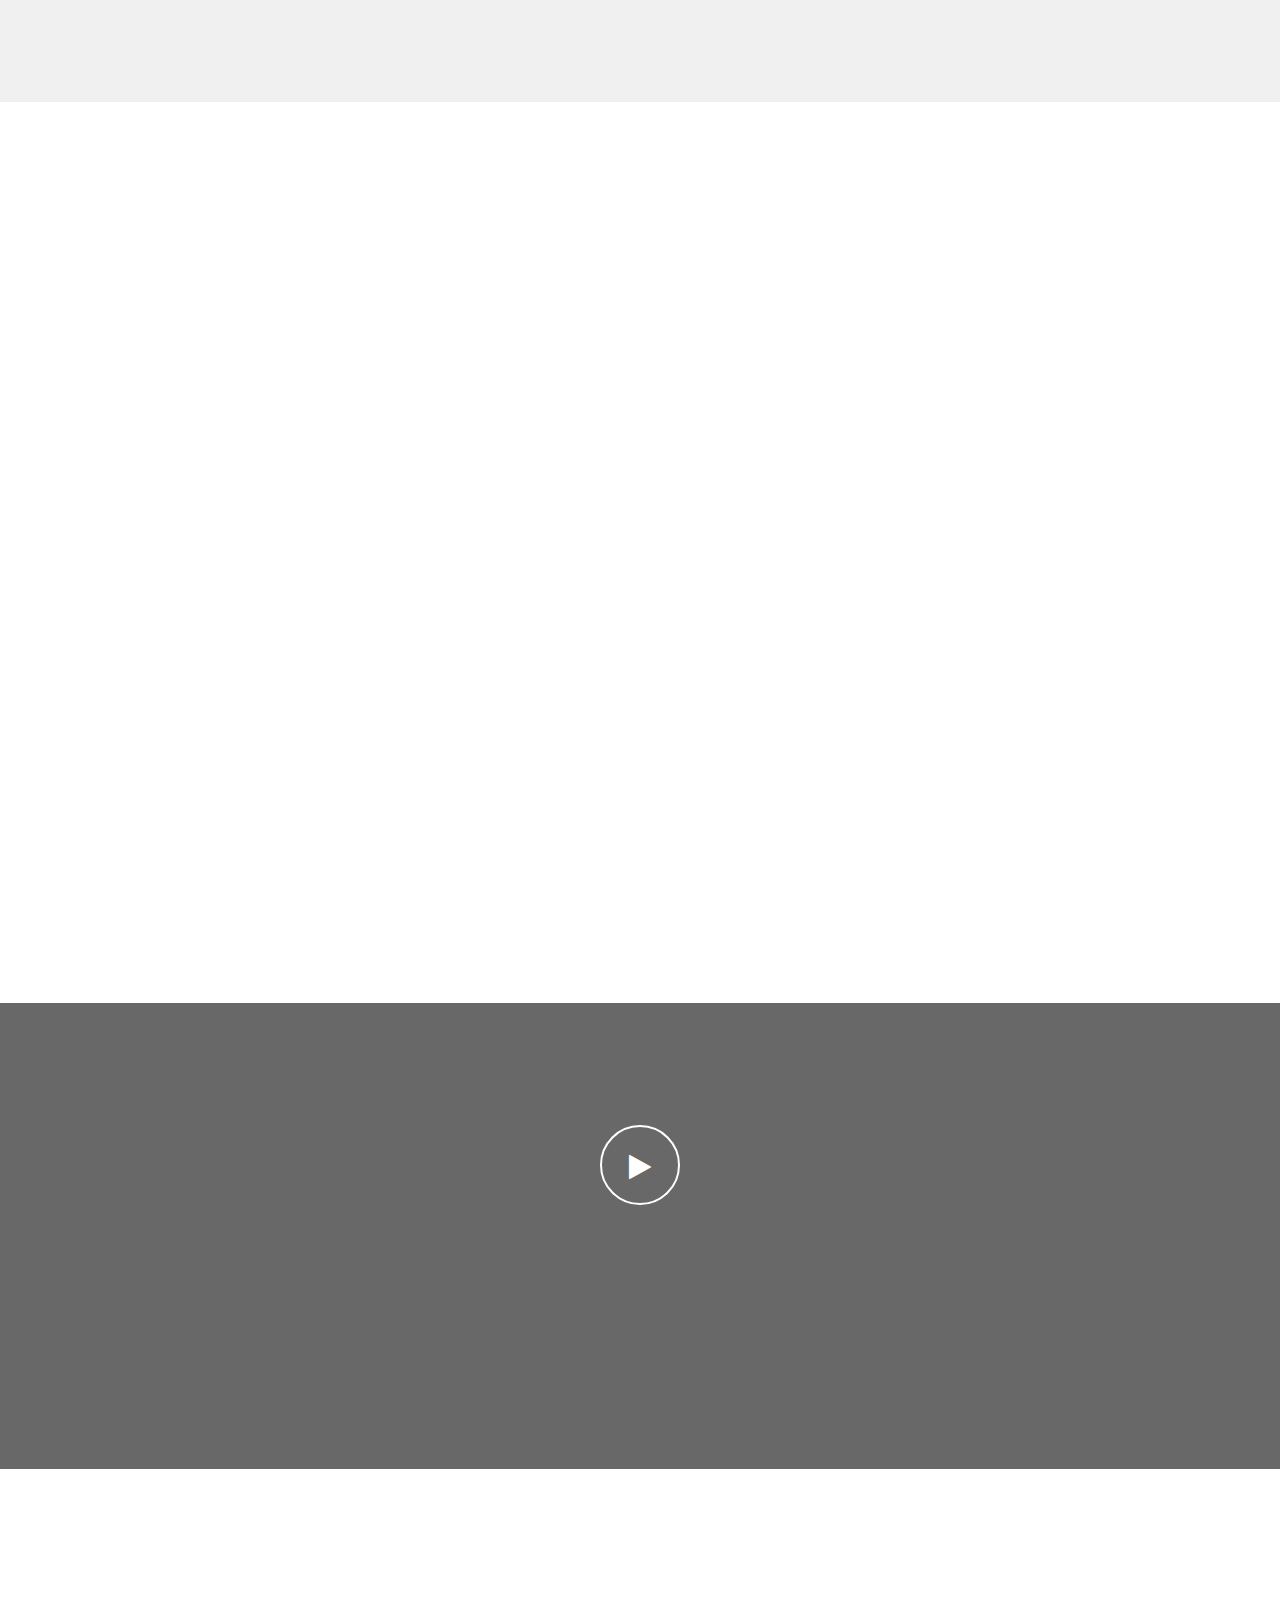
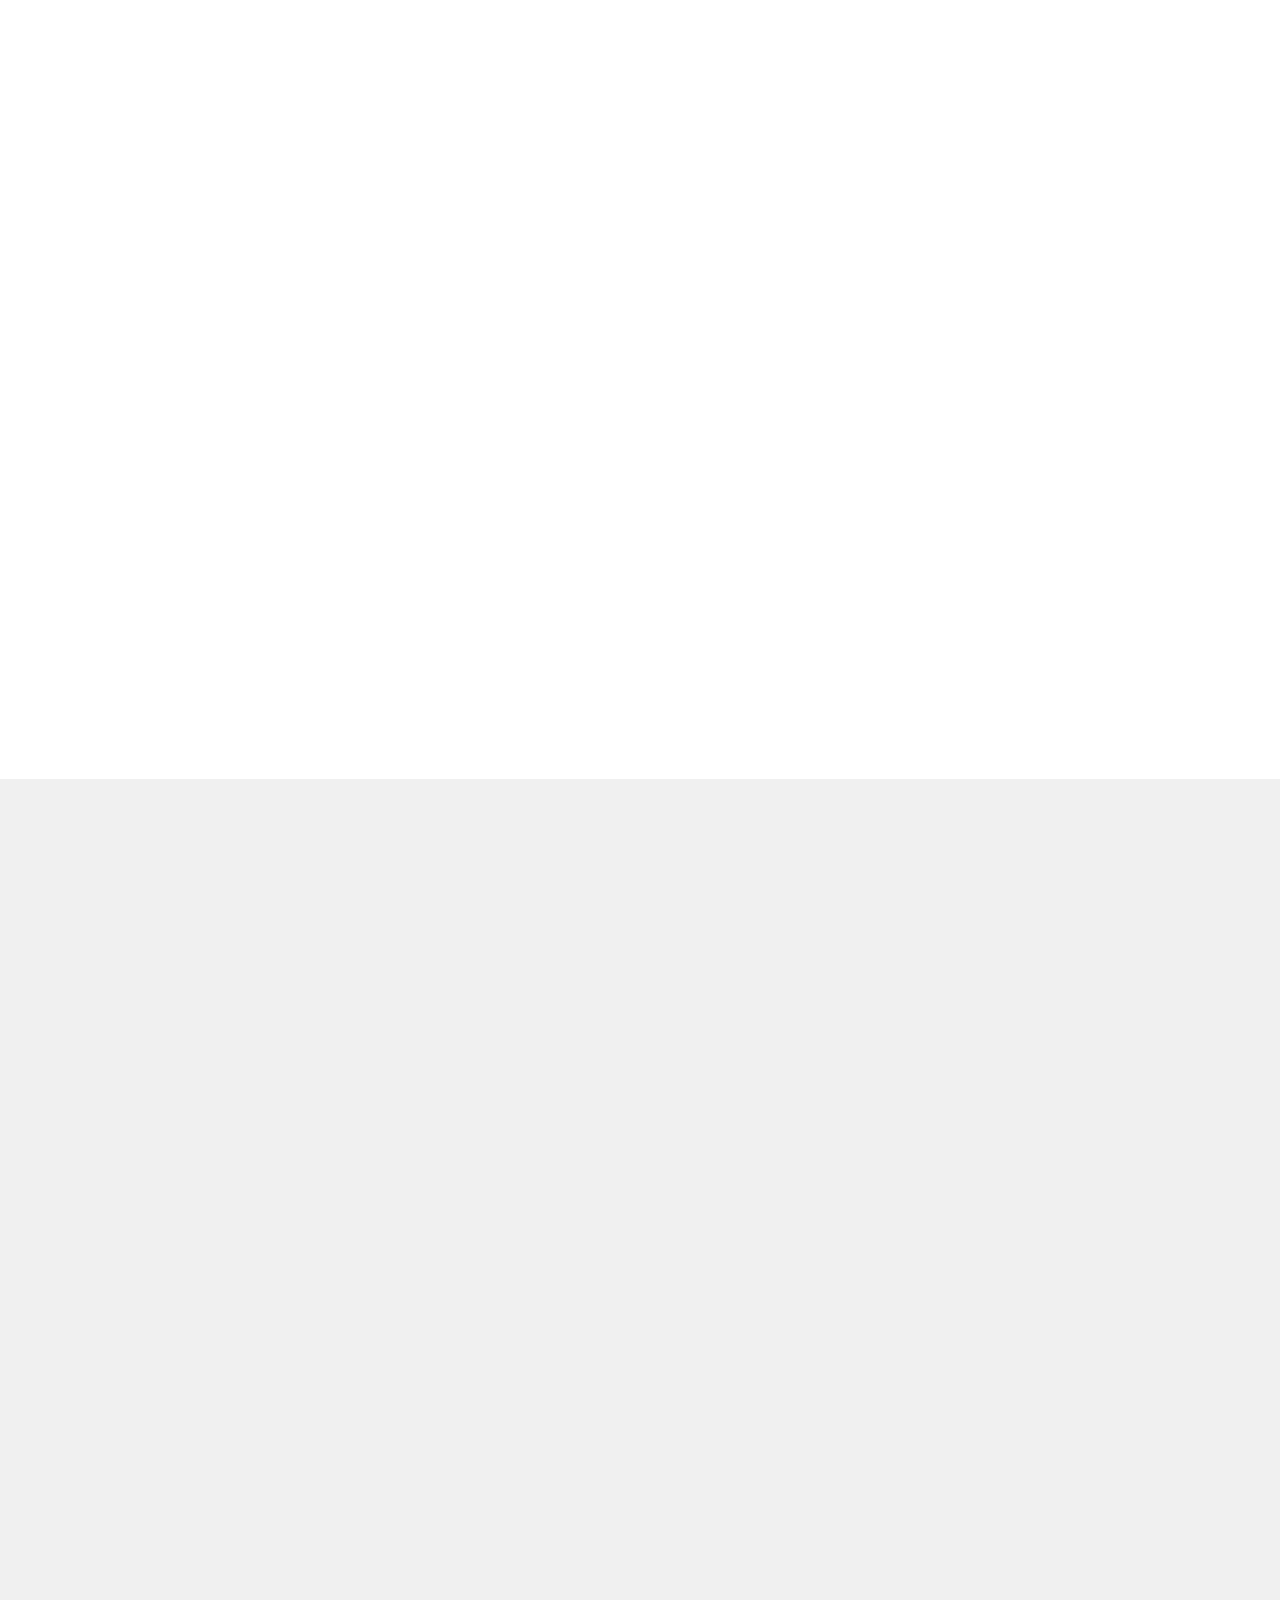
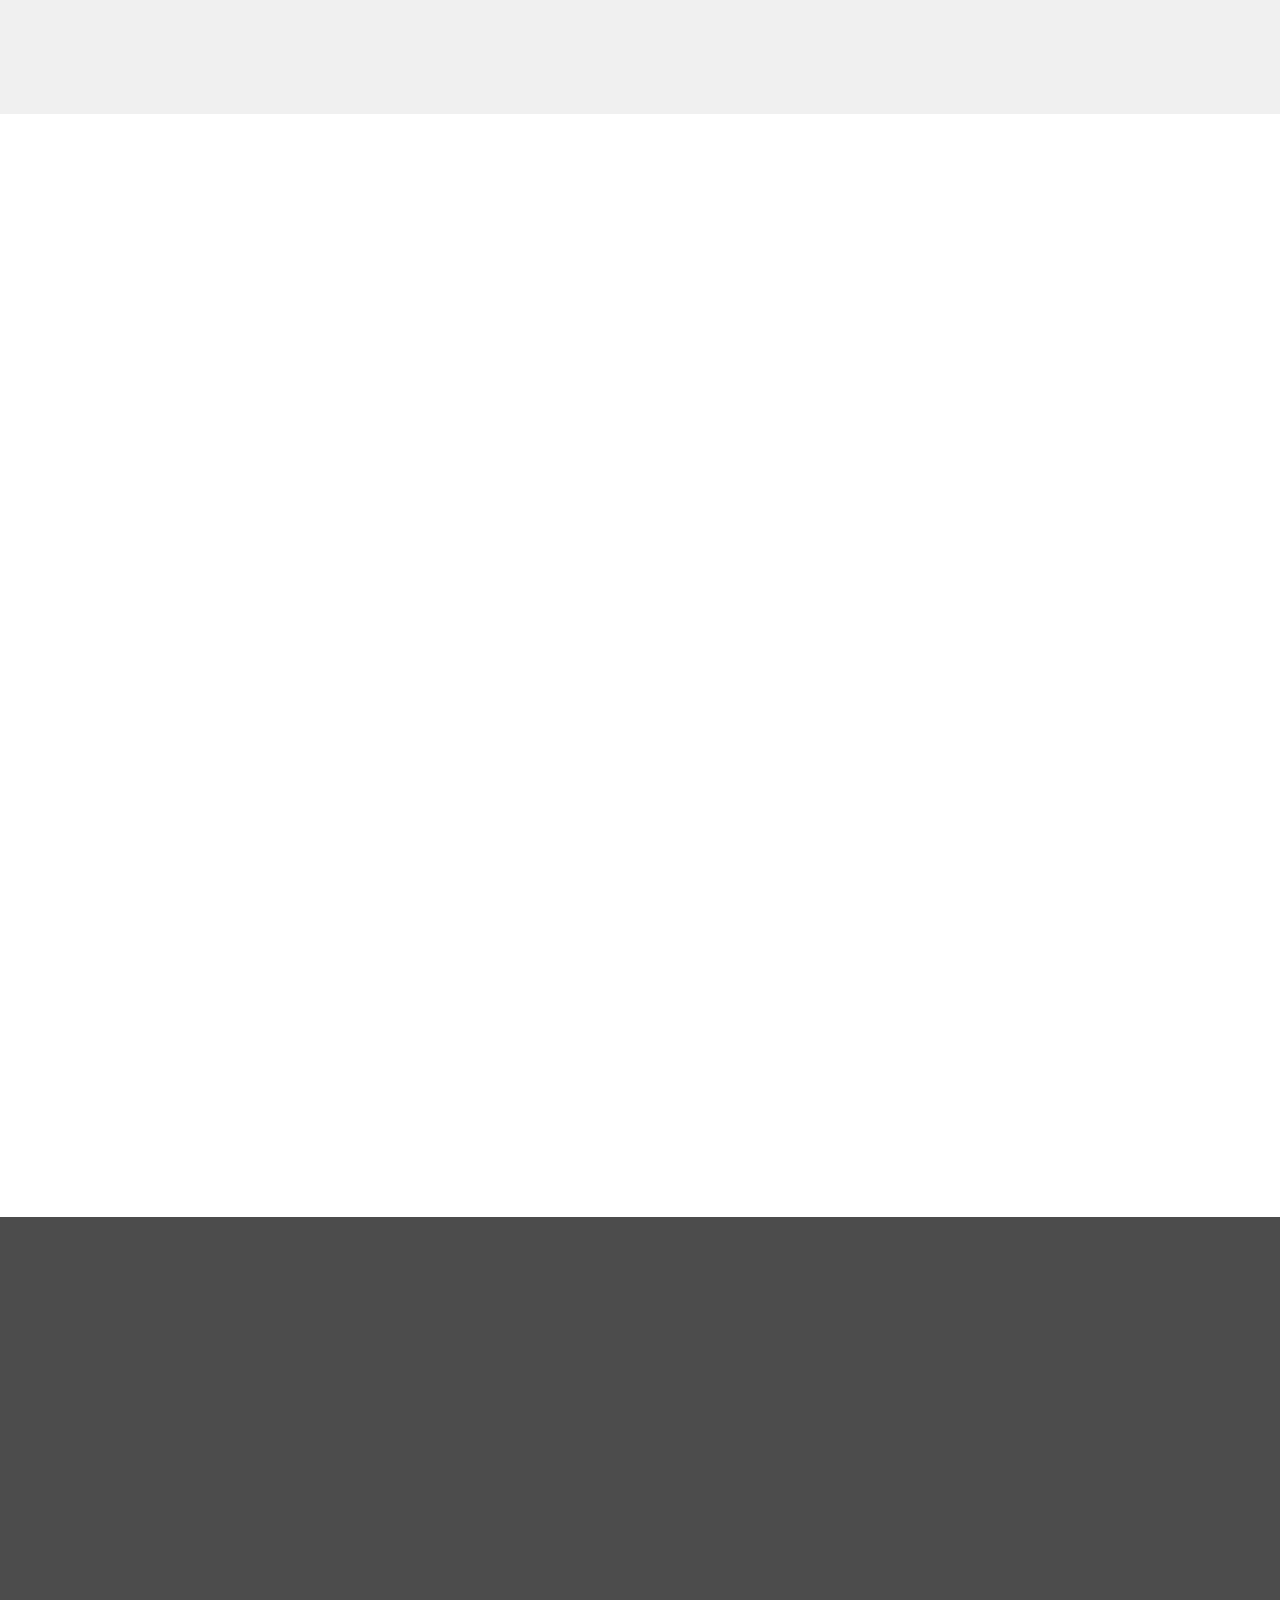
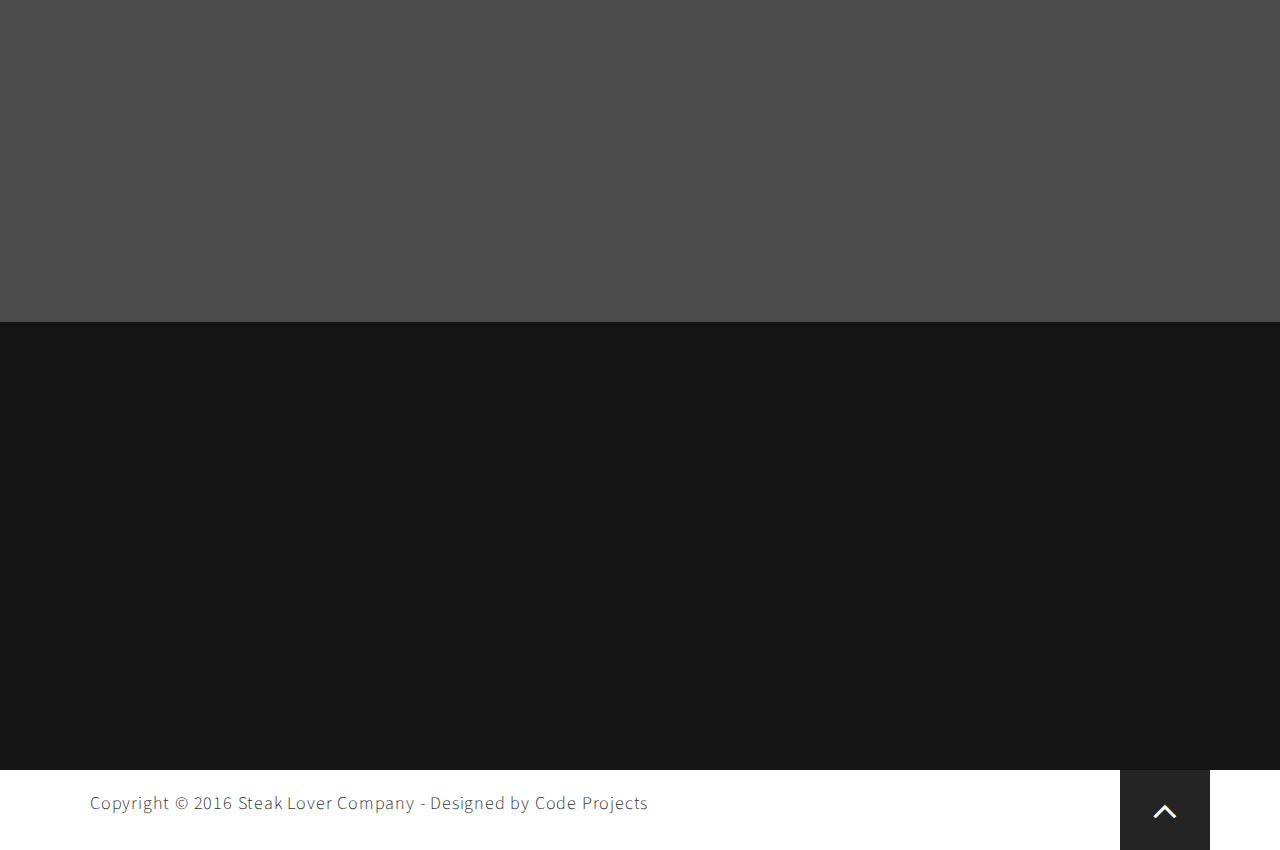
==== commit cf6562cd: "finnal submit" ====
--- a/index.html
+++ b/index.html
@@ -46,7 +46,7 @@
 
           <div class="col-md-offset-2 col-md-8 col-sm-12">
               <h1 class="wow fadeInUp" data-wow-delay="0.6s">Enebla Steak House</h1>
-              <p class="wow fadeInUp" data-wow-delay="1.0s">Lorem ipsunSLNjdsinvm dolor sit amet, consectetuer adipiscing elit, sed diam nonummy nibh euismod tincidunt ut laoreet. Dolore magna aliquam erat volutpat.</p>
+              <p class="wow fadeInUp" data-wow-delay="1.0s">Our Goal Is Providing A Complete Ordering Channel For All Of The Best Foods In The Country</p>
               <a href="./table/table.html" class="wow fadeInUp btn btn-default hvr-bounce-to-top smoothScroll" data-wow-delay="1.3s">Reserve Table</a>
               <a href="./order/order.html" class="wow fadeInUp btn btn-default hvr-bounce-to-top smoothScroll" data-wow-delay="1.3s">Special Order</a>
 
@@ -109,8 +109,8 @@
           <div class="feature-icon">
              <span><i class="fa fa-cutlery"></i></span>
           </div>
-          <h3>SPECIAL DISH</h3>
-          <p>Lorem ipsum dolor sit amet, consectetur adipiscing elitquisque tempus ac eget diam et laoreet phasellus.</p>
+          <h3>SPECIAL OFFERE</h3>
+          <p>Our Online Ordering Solution allows you to take orders through Web browser and Mobile</p>
         </div>
       </div>
 
@@ -119,8 +119,8 @@
           <div class="feature-icon">
             <span><i class="fa fa-coffee"></i></span>
           </div>
-          <h3>BLACK COFFEE</h3>
-          <p>Lorem ipsum dolor sit amet, consectetur adipiscing elitquisque tempus ac eget diam et laoreet phasellus.</p>
+          <h3>FINE DINING</h3>
+          <p>From Quick Setup to Instant Order Notifications, Dynamic Pricing, Instant Payment and Social Media Marketing, We have you covered.</p>
         </div>
       </div>
 
@@ -130,7 +130,7 @@
             <span><i class="fa fa-bell-o"></i></span>
           </div>
            <h3>DINNER</h3>
-           <p>Lorem ipsum dolor sit amet, consectetur adipiscing elitquisque tempus ac eget diam et laoreet phasellus.</p>
+           <p> support is available worldwide. Contact our support team and we'll connect you to an expert to get your issue resolved within 24 Business hours.</p>
         </div>
       </div>
 
@@ -155,7 +155,7 @@
       
       <div class="wow fadeInUp col-md-3 col-sm-5" data-wow-delay="0.3s">
         <img src="images/about-img.jpg" class="img-responsive" alt="About">
-        <h3>Nunc ullamcorper suscipit neque, ac malesuada purus molestie non.</h3>
+        <h3>Here we bring you a list of best deals on fine dining essentials to make every meal an unforgettable experience.</h3>
       </div>
 
       <div class="wow fadeInUp col-md-5 col-sm-7" data-wow-delay="0.5s">
@@ -177,19 +177,16 @@
           </ul>
         </div>
 
-         <p>Lorem ipsum dolor sit amet, consectetuer adipiscing elit, sed diam nonummy nibh euismod tincidunt. Lorem ipsum dolor sit amet.</p>
+         <p>Once We Have Your Order, We'll Contact The Restaurant And Send A Driver. We Aim To Deliver In An Hour Or Less But Please Be Patient If You Order During Peak Hours! Deliveries Are Priced Depending On Your Distance From The Restaurant.</p>
+
+Get Food From Your Favorite Restaurants Delivered To You Any Where</p>
       </div>
 
        <div class="wow fadeInUp col-md-4 col-sm-12" data-wow-delay="0.9s">
         	<h2>Fine Dining</h2>
-         	<p>Steak Lover is free HTML website template for everyone. Please inform your friends about Code-projects.
-         	<p>Vestibulum id iaculis nisl. Pellentesque nec tortor sagittis, scelerisque ante at, sollicitudin leo. Vivamus pulvinar a justo vel lobortis.</p>
+         	<p>We often associate fine dining with 5-star restaurants where lavish and exotic meals are served in exquisite dinnerware. Isn't it? No wonder, fine dining includes a lot more than delicious food; in fact, <p> we feel it is more about the plates and bowls you eat the food in, which adds elegance to the whole dining experience. Pretty plates, unique bowls and spoons along with crystal clear glasses - these items can help create magic, while sitting at home. If you are looking to have the same restaurant-like fine dining experience at home, then we have got you covered.</p>
          	
-            <ul>
-                <li>Donec fringilla ipsum</li>
-                <li>Integer nec lorem</li>
-                <li>Curabitur porta</li>
-         	</ul>
+            
       </div>
 
 		</div>
@@ -206,7 +203,7 @@
           <div class="col-md-offset-2 col-md-8 col-sm-12">
               <a class="popup-youtube" href="https://www.youtube.com/watch?v=CRhCMl7ZI84"><i class="fa fa-play"></i></a>
               <h2 class="wow fadeInUp" data-wow-delay="0.5s">Watch the video</h2>
-              <p class="wow fadeInUp" data-wow-delay="0.8s">Lorem ipsum dolor sit amet, consectetuer adipiscing elit, sed diam nonummy nibh euismod tincidunt ut laoreet. Dolore magna aliquam erat volutpat.</p>
+              <p class="wow fadeInUp" data-wow-delay="0.8s">Our Goal Is Providing A Complete Ordering Channel For All Of The Best Foods In The Country</p>
           </div>
 
       </div>
@@ -229,33 +226,44 @@
         <div class="media wow fadeInUp" data-wow-delay="0.6s">
           <div class="media-object pull-left">
             <img src="images/gallery-img1.jpg" class="img-responsive" alt="Food Menu">
-            <span class="menu-price">$24</span>
+            <span class="menu-price"></span>
           </div>
           <div class="media-body">
             <h3 class="media-heading">Breakfast</h3>
-            <p>Lorem ipsum dolor sit amet, consectetur adipiscing elitquisque tempus ac eget diam et.</p>
+            <p>Chicken and Waffles.Avocado Toast..Home FriesCereal.Breakfast Wrap.Breakfast Sandwich.French Toast</p>
           </div>
         </div>
 
         <div class="media wow fadeInUp" data-wow-delay="0.9s">
           <div class="media-object pull-left">
             <img src="images/gallery-img2.jpg" class="img-responsive" alt="Food Menu">
-            <span class="menu-price">$36</span>
+            <span class="menu-price"></span>
           </div>
           <div class="media-body">
             <h3 class="media-heading">New Pizza</h3>
-            <p>Lorem ipsum dolor sit amet, consectetur adipiscing elitquisque tempus ac eget diam et.</p>
+            <p>Veggie Pizza
+Pepperoni Pizza
+Meat Pizza
+Margherita Pizza
+BBQ Chicken Pizza
+Hawaiian Pizza
+Buffalo Pizza</p>
           </div>
         </div>
 
         <div class="media wow fadeInUp" data-wow-delay="1.2s">
           <div class="media-object pull-left">
             <img src="images/gallery-img3.jpg" class="img-responsive" alt="Food Menu">
-            <span class="menu-price">$24</span>
+            <span class="menu-price"></span>
           </div>
           <div class="media-body">
             <h3 class="media-heading">Mushroom</h3>
-            <p>Lorem ipsum dolor sit amet, consectetur adipiscing elitquisque tempus ac eget diam et.</p>
+            <p>Chettinad Mushroom Masala
+ Mushroom Pepper Fry
+ Mushroom Potato Curry
+ Mushroom Tikka Masala
+ Gobi Mushroom Masala
+ </p>
           </div>
         </div>
       </div>
@@ -264,33 +272,52 @@
         <div class="media wow fadeInUp" data-wow-delay="1s">
           <div class="media-object pull-left">
             <img src="images/gallery-img4.jpg" class="img-responsive" alt="Food Menu">
-            <span class="menu-price">$32</span>
+            <span class="menu-price"></span>
           </div>
           <div class="media-body">
             <h3 class="media-heading">Seafood</h3>
-            <p>Lorem ipsum dolor sit amet, consectetur adipiscing elitquisque tempus ac eget diam et.</p>
+            <p>
+carp.
+caviar or sturgeon roe.
+cod.
+crab.
+crayfish.
+eel.
+fillets of snapper.
+lobster</p>
           </div>
         </div>
 
         <div class="media wow fadeInUp" data-wow-delay="1.3s">
           <div class="media-object pull-left">
             <img src="images/gallery-img5.jpg" class="img-responsive" alt="Food Menu">
-            <span class="menu-price">$64</span>
+            <span class="menu-price"></span>
           </div>
           <div class="media-body">
-            <h3 class="media-heading">Spicy Beef</h3>
-            <p>Lorem ipsum dolor sit amet, consectetur adipiscing elitquisque tempus ac eget diam et.</p>
+            <h3 class="media-heading">Spicy Food</h3>
+            <p>
+Cau-Cau, Peru:
+Sichuan Hot-Pot, China:
+Kimchi Jjigae, Korea:
+Spicy Goanese Curry Vindaloo, India:
+Jerk Chicken, Jamaica:</p>
           </div>
         </div>
 
         <div class="media wow fadeInUp" data-wow-delay="1.6s">
           <div class="media-object pull-left">
             <img src="images/gallery-img6.jpg" class="img-responsive" alt="Food Menu">
-            <span class="menu-price">$45</span>
+            <span class="menu-price"></span>
           </div>
           <div class="media-body">
             <h3 class="media-heading">Dinner</h3>
-            <p>Lorem ipsum dolor sit amet, consectetur adipiscing elitquisque tempus ac eget diam et.</p>
+            <p>Hard
+Huevos rancheros.
+Stir fry.
+Burritos.
+Burgers.
+Quesadillas (plain cheese, steak, chicken, or pork)
+Meatballs and rice</p>
           </div>
         </div>
       </div>
@@ -367,12 +394,12 @@
 
       <div class="wow fadeInUp col-md-6 col-sm-6" data-wow-delay="0.3s">
         <h2>Our Taste</h2>
-         <p>Fusce lobortis quis nisl nec facilisis. Donec fringilla ipsum arcu, quis maximus est molestie eget. Nunc ullamcorper suscipit neque, ac malesuada purus molestie non. Phasellus sollicitudin urna sed ultrices dictum.</p>
+         <p>we focus on the quality of the food and the taste of the food. Other standards are tied to walk-in-dine experience.using our web site is not only fast but also convenient as opposed to ordering your food in a walk-in diner, but we also didn’t want the current pandemic lockdown situation to deprive you of satiating your culinary desires.</p>
       </div>
 
       <div class="wow fadeInUp col-md-6 col-sm-6" data-wow-delay="0.6s">
         <h2>Our Service</h2>
-         <p>Maecenas dictum cursus dui, quis mattis eros ultricies sed. Maecenas ligula nulla, dictum eu cursus id, semper in orci. Fusce vel nisi hendrerit justo viverra vehicula in nec nunc. Curabitur blandit fringilla quam.</p>
+         <p>Once We Have Your Order, We'll Contact The Restaurant And Send A Driver. We Aim To Deliver In An Hour Or Less But Please Be Patient If You Order During Peak Hours! Deliveries Are Priced Depending On Your Distance From The Restaurant.</p>
       </div>
 
     </div>
@@ -419,7 +446,7 @@
                                 </div>
                             </a>
                           </div>
-                          <h3>Lorem One</h3>
+                          <h3>Home Fries</h3>
                         </div>
 
                         <div class="iso-box breakfast lunch dinner col-md-4 col-sm-6">
@@ -433,7 +460,7 @@
                                 </div>
                             </a>
                           </div>
-                          <h3>Lorem ipsum two</h3>
+                          <h3>Cereal</h3>
                         </div>
 
                         <div class="iso-box dinner col-md-4 col-sm-6">
@@ -447,7 +474,7 @@
                                 </div>
                             </a>
                           </div>
-                          <h3>Third Lorem ipsum</h3>
+                          <h3>Burritos</h3>
                         </div>
 
                         <div class="iso-box breakfast col-md-4 col-sm-6">
@@ -461,7 +488,7 @@
                                 </div>
                             </a>
                           </div>
-                          <h3>Lorem ipsum fourth</h3>
+                          <h3>French Toast</h3>
                         </div>
 
                         <div class="iso-box lunch col-md-4 col-sm-6">
@@ -475,7 +502,7 @@
                                 </div>
                             </a>
                           </div>
-                          <h3>Fifth Lorem ipsum</h3>
+                          <h3>Meat rost</h3>
                         </div>
 
                         <div class="iso-box pizza lunch col-md-4 col-sm-6">
@@ -489,7 +516,7 @@
                                 </div>
                             </a>
                           </div>
-                          <h3>Sixth Lorem ipsum</h3>
+                          <h3>Stir fry</h3>
                         </div>
 
                        </div>
@@ -537,8 +564,7 @@
 
               <div class="wow fadeInUp col-md-4 col-sm-4" data-wow-delay="1.3s">
                 <h3>About the house</h3>
-                <p>Lorem ipsum dolor sit amet, consectetuer adipiscing elit, sed diam nonummy nibh euismod 
-                	tincidunt ut laoreet. Dolore magna aliquam erat volutpat ipsum.</p>
+                <p>Once We Have Your Order, We'll Contact The Restaurant And Send A Driver. We Aim To Deliver In An Hour Or Less But Please Be Patient If You Order During Peak Hours! Deliveries Are Priced Depending On Your Distance From The Restaurant.</p>
               </div>  
         
               <div class="wow fadeInUp col-md-4 col-sm-4" data-wow-delay="1.6s">
